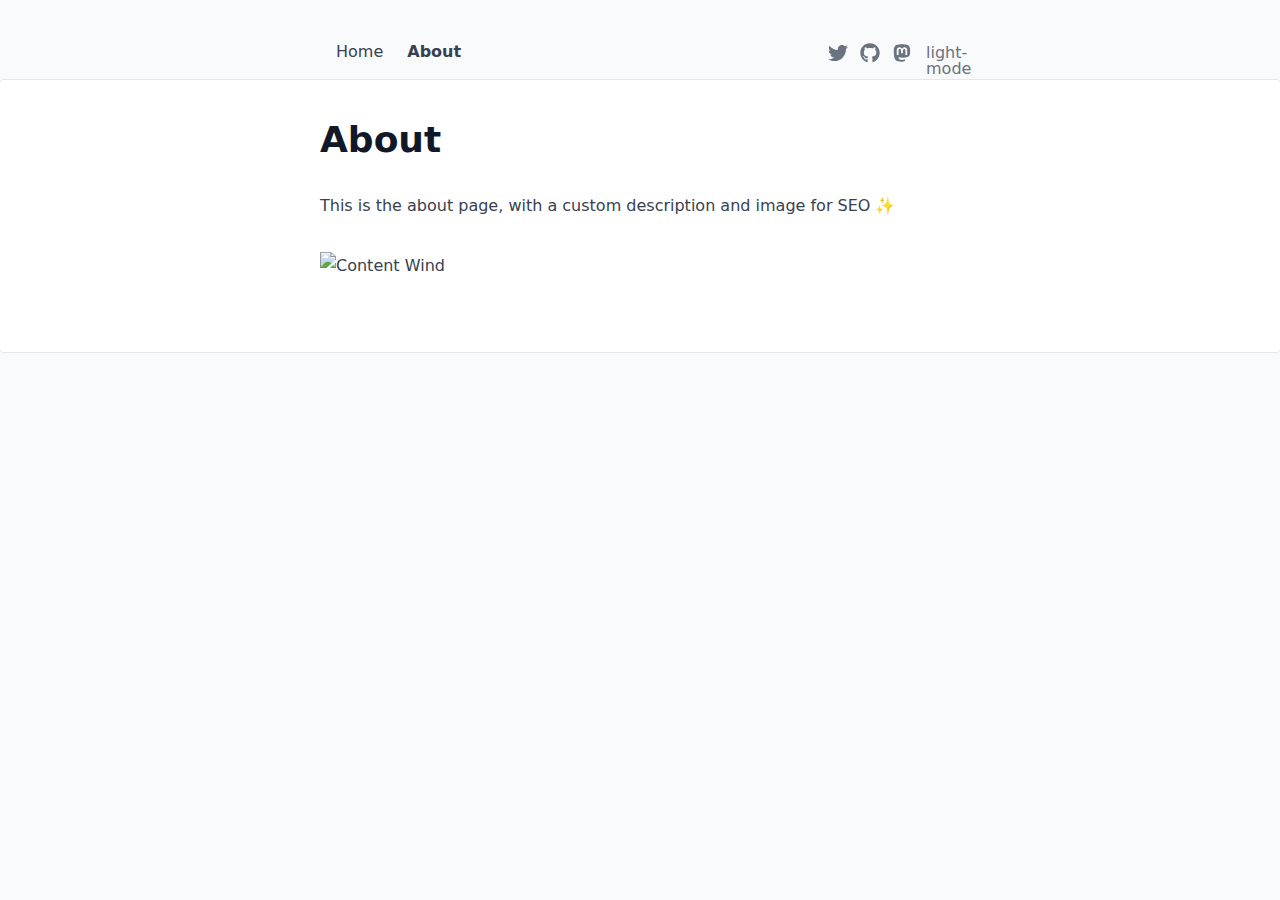
==== about/index.html @ 7658e1b7 "Deploying to gh-pages from @ bolokoz/nuxtstudiowind@ce342376af954f6d74314b45b3be002efcb624ca 🚀" ====
<!DOCTYPE html><html  lang="en" data-capo=""><head><meta charset="utf-8">
<meta name="viewport" content="width=device-width, initial-scale=1">
<title>About</title>
<style>/*! tailwindcss v3.4.7 | MIT License | https://tailwindcss.com*/*,:after,:before{border:0 solid #e5e7eb;box-sizing:border-box}:after,:before{--tw-content:""}:host,html{line-height:1.5;-webkit-text-size-adjust:100%;font-family:ui-sans-serif,system-ui,sans-serif,Apple Color Emoji,Segoe UI Emoji,Segoe UI Symbol,Noto Color Emoji;font-feature-settings:normal;font-variation-settings:normal;tab-size:4;-webkit-tap-highlight-color:transparent}body{line-height:inherit;margin:0}hr{border-top-width:1px;color:inherit;height:0}abbr:where([title]){-webkit-text-decoration:underline dotted;text-decoration:underline dotted}h1,h2,h3,h4,h5,h6{font-size:inherit;font-weight:inherit}a{color:inherit;text-decoration:inherit}b,strong{font-weight:bolder}code,kbd,pre,samp{font-family:ui-monospace,SFMono-Regular,Menlo,Monaco,Consolas,Liberation Mono,Courier New,monospace;font-feature-settings:normal;font-size:1em;font-variation-settings:normal}small{font-size:80%}sub,sup{font-size:75%;line-height:0;position:relative;vertical-align:initial}sub{bottom:-.25em}sup{top:-.5em}table{border-collapse:collapse;border-color:inherit;text-indent:0}button,input,optgroup,select,textarea{color:inherit;font-family:inherit;font-feature-settings:inherit;font-size:100%;font-variation-settings:inherit;font-weight:inherit;letter-spacing:inherit;line-height:inherit;margin:0;padding:0}button,select{text-transform:none}button,input:where([type=button]),input:where([type=reset]),input:where([type=submit]){-webkit-appearance:button;background-color:initial;background-image:none}:-moz-focusring{outline:auto}:-moz-ui-invalid{box-shadow:none}progress{vertical-align:initial}::-webkit-inner-spin-button,::-webkit-outer-spin-button{height:auto}[type=search]{-webkit-appearance:textfield;outline-offset:-2px}::-webkit-search-decoration{-webkit-appearance:none}::-webkit-file-upload-button{-webkit-appearance:button;font:inherit}summary{display:list-item}blockquote,dd,dl,figure,h1,h2,h3,h4,h5,h6,hr,p,pre{margin:0}fieldset{margin:0}fieldset,legend{padding:0}menu,ol,ul{list-style:none;margin:0;padding:0}dialog{padding:0}textarea{resize:vertical}input::placeholder,textarea::placeholder{color:#9ca3af;opacity:1}[role=button],button{cursor:pointer}:disabled{cursor:default}audio,canvas,embed,iframe,img,object,svg,video{display:block;vertical-align:middle}img,video{height:auto;max-width:100%}[hidden]{display:none}*,::backdrop,:after,:before{--tw-border-spacing-x:0;--tw-border-spacing-y:0;--tw-translate-x:0;--tw-translate-y:0;--tw-rotate:0;--tw-skew-x:0;--tw-skew-y:0;--tw-scale-x:1;--tw-scale-y:1;--tw-pan-x: ;--tw-pan-y: ;--tw-pinch-zoom: ;--tw-scroll-snap-strictness:proximity;--tw-gradient-from-position: ;--tw-gradient-via-position: ;--tw-gradient-to-position: ;--tw-ordinal: ;--tw-slashed-zero: ;--tw-numeric-figure: ;--tw-numeric-spacing: ;--tw-numeric-fraction: ;--tw-ring-inset: ;--tw-ring-offset-width:0px;--tw-ring-offset-color:#fff;--tw-ring-color:#3b82f680;--tw-ring-offset-shadow:0 0 #0000;--tw-ring-shadow:0 0 #0000;--tw-shadow:0 0 #0000;--tw-shadow-colored:0 0 #0000;--tw-blur: ;--tw-brightness: ;--tw-contrast: ;--tw-grayscale: ;--tw-hue-rotate: ;--tw-invert: ;--tw-saturate: ;--tw-sepia: ;--tw-drop-shadow: ;--tw-backdrop-blur: ;--tw-backdrop-brightness: ;--tw-backdrop-contrast: ;--tw-backdrop-grayscale: ;--tw-backdrop-hue-rotate: ;--tw-backdrop-invert: ;--tw-backdrop-opacity: ;--tw-backdrop-saturate: ;--tw-backdrop-sepia: ;--tw-contain-size: ;--tw-contain-layout: ;--tw-contain-paint: ;--tw-contain-style: }.prose{color:var(--tw-prose-body);max-width:65ch}.prose :where(p):not(:where([class~=not-prose],[class~=not-prose] *)){margin-bottom:1.25em;margin-top:1.25em}.prose :where([class~=lead]):not(:where([class~=not-prose],[class~=not-prose] *)){color:var(--tw-prose-lead);font-size:1.25em;line-height:1.6;margin-bottom:1.2em;margin-top:1.2em}.prose :where(a):not(:where([class~=not-prose],[class~=not-prose] *)){color:var(--tw-prose-links);font-weight:500;text-decoration:underline}.prose :where(strong):not(:where([class~=not-prose],[class~=not-prose] *)){color:var(--tw-prose-bold);font-weight:600}.prose :where(a strong):not(:where([class~=not-prose],[class~=not-prose] *)){color:inherit}.prose :where(blockquote strong):not(:where([class~=not-prose],[class~=not-prose] *)){color:inherit}.prose :where(thead th strong):not(:where([class~=not-prose],[class~=not-prose] *)){color:inherit}.prose :where(ol):not(:where([class~=not-prose],[class~=not-prose] *)){list-style-type:decimal;margin-bottom:1.25em;margin-top:1.25em;padding-inline-start:1.625em}.prose :where(ol[type=A]):not(:where([class~=not-prose],[class~=not-prose] *)){list-style-type:upper-alpha}.prose :where(ol[type=a]):not(:where([class~=not-prose],[class~=not-prose] *)){list-style-type:lower-alpha}.prose :where(ol[type=A s]):not(:where([class~=not-prose],[class~=not-prose] *)){list-style-type:upper-alpha}.prose :where(ol[type=a s]):not(:where([class~=not-prose],[class~=not-prose] *)){list-style-type:lower-alpha}.prose :where(ol[type=I]):not(:where([class~=not-prose],[class~=not-prose] *)){list-style-type:upper-roman}.prose :where(ol[type=i]):not(:where([class~=not-prose],[class~=not-prose] *)){list-style-type:lower-roman}.prose :where(ol[type=I s]):not(:where([class~=not-prose],[class~=not-prose] *)){list-style-type:upper-roman}.prose :where(ol[type=i s]):not(:where([class~=not-prose],[class~=not-prose] *)){list-style-type:lower-roman}.prose :where(ol[type="1"]):not(:where([class~=not-prose],[class~=not-prose] *)){list-style-type:decimal}.prose :where(ul):not(:where([class~=not-prose],[class~=not-prose] *)){list-style-type:disc;margin-bottom:1.25em;margin-top:1.25em;padding-inline-start:1.625em}.prose :where(ol>li):not(:where([class~=not-prose],[class~=not-prose] *))::marker{color:var(--tw-prose-counters);font-weight:400}.prose :where(ul>li):not(:where([class~=not-prose],[class~=not-prose] *))::marker{color:var(--tw-prose-bullets)}.prose :where(dt):not(:where([class~=not-prose],[class~=not-prose] *)){color:var(--tw-prose-headings);font-weight:600;margin-top:1.25em}.prose :where(hr):not(:where([class~=not-prose],[class~=not-prose] *)){border-color:var(--tw-prose-hr);border-top-width:1px;margin-bottom:3em;margin-top:3em}.prose :where(blockquote):not(:where([class~=not-prose],[class~=not-prose] *)){border-inline-start-color:var(--tw-prose-quote-borders);border-inline-start-width:.25rem;color:var(--tw-prose-quotes);font-style:italic;font-weight:500;margin-bottom:1.6em;margin-top:1.6em;padding-inline-start:1em;quotes:"\201C""\201D""\2018""\2019"}.prose :where(blockquote p:first-of-type):not(:where([class~=not-prose],[class~=not-prose] *)):before{content:open-quote}.prose :where(blockquote p:last-of-type):not(:where([class~=not-prose],[class~=not-prose] *)):after{content:close-quote}.prose :where(h1):not(:where([class~=not-prose],[class~=not-prose] *)){color:var(--tw-prose-headings);font-size:2.25em;font-weight:800;line-height:1.1111111;margin-bottom:.8888889em;margin-top:0}.prose :where(h1 strong):not(:where([class~=not-prose],[class~=not-prose] *)){color:inherit;font-weight:900}.prose :where(h2):not(:where([class~=not-prose],[class~=not-prose] *)){color:var(--tw-prose-headings);font-size:1.5em;font-weight:700;line-height:1.3333333;margin-bottom:1em;margin-top:2em}.prose :where(h2 strong):not(:where([class~=not-prose],[class~=not-prose] *)){color:inherit;font-weight:800}.prose :where(h3):not(:where([class~=not-prose],[class~=not-prose] *)){color:var(--tw-prose-headings);font-size:1.25em;font-weight:600;line-height:1.6;margin-bottom:.6em;margin-top:1.6em}.prose :where(h3 strong):not(:where([class~=not-prose],[class~=not-prose] *)){color:inherit;font-weight:700}.prose :where(h4):not(:where([class~=not-prose],[class~=not-prose] *)){color:var(--tw-prose-headings);font-weight:600;line-height:1.5;margin-bottom:.5em;margin-top:1.5em}.prose :where(h4 strong):not(:where([class~=not-prose],[class~=not-prose] *)){color:inherit;font-weight:700}.prose :where(img):not(:where([class~=not-prose],[class~=not-prose] *)){margin-bottom:2em;margin-top:2em}.prose :where(picture):not(:where([class~=not-prose],[class~=not-prose] *)){display:block;margin-bottom:2em;margin-top:2em}.prose :where(video):not(:where([class~=not-prose],[class~=not-prose] *)){margin-bottom:2em;margin-top:2em}.prose :where(kbd):not(:where([class~=not-prose],[class~=not-prose] *)){border-radius:.3125rem;box-shadow:0 0 0 1px rgb(var(--tw-prose-kbd-shadows)/10%),0 3px 0 rgb(var(--tw-prose-kbd-shadows)/10%);color:var(--tw-prose-kbd);font-family:inherit;font-size:.875em;font-weight:500;padding-inline-end:.375em;padding-bottom:.1875em;padding-top:.1875em;padding-inline-start:.375em}.prose :where(code):not(:where([class~=not-prose],[class~=not-prose] *)){color:var(--tw-prose-code);font-size:.875em;font-weight:600}.prose :where(code):not(:where([class~=not-prose],[class~=not-prose] *)):before{content:"`"}.prose :where(code):not(:where([class~=not-prose],[class~=not-prose] *)):after{content:"`"}.prose :where(a code):not(:where([class~=not-prose],[class~=not-prose] *)){color:inherit}.prose :where(h1 code):not(:where([class~=not-prose],[class~=not-prose] *)){color:inherit}.prose :where(h2 code):not(:where([class~=not-prose],[class~=not-prose] *)){color:inherit;font-size:.875em}.prose :where(h3 code):not(:where([class~=not-prose],[class~=not-prose] *)){color:inherit;font-size:.9em}.prose :where(h4 code):not(:where([class~=not-prose],[class~=not-prose] *)){color:inherit}.prose :where(blockquote code):not(:where([class~=not-prose],[class~=not-prose] *)){color:inherit}.prose :where(thead th code):not(:where([class~=not-prose],[class~=not-prose] *)){color:inherit}.prose :where(pre):not(:where([class~=not-prose],[class~=not-prose] *)){background-color:var(--tw-prose-pre-bg);border-radius:.375rem;color:var(--tw-prose-pre-code);font-size:.875em;font-weight:400;line-height:1.7142857;margin-bottom:1.7142857em;margin-top:1.7142857em;overflow-x:auto;padding-inline-end:1.1428571em;padding-bottom:.8571429em;padding-top:.8571429em;padding-inline-start:1.1428571em}.prose :where(pre code):not(:where([class~=not-prose],[class~=not-prose] *)){background-color:initial;border-radius:0;border-width:0;color:inherit;font-family:inherit;font-size:inherit;font-weight:inherit;line-height:inherit;padding:0}.prose :where(pre code):not(:where([class~=not-prose],[class~=not-prose] *)):before{content:none}.prose :where(pre code):not(:where([class~=not-prose],[class~=not-prose] *)):after{content:none}.prose :where(table):not(:where([class~=not-prose],[class~=not-prose] *)){font-size:.875em;line-height:1.7142857;margin-bottom:2em;margin-top:2em;table-layout:auto;text-align:start;width:100%}.prose :where(thead):not(:where([class~=not-prose],[class~=not-prose] *)){border-bottom-color:var(--tw-prose-th-borders);border-bottom-width:1px}.prose :where(thead th):not(:where([class~=not-prose],[class~=not-prose] *)){color:var(--tw-prose-headings);font-weight:600;padding-inline-end:.5714286em;padding-bottom:.5714286em;padding-inline-start:.5714286em;vertical-align:bottom}.prose :where(tbody tr):not(:where([class~=not-prose],[class~=not-prose] *)){border-bottom-color:var(--tw-prose-td-borders);border-bottom-width:1px}.prose :where(tbody tr:last-child):not(:where([class~=not-prose],[class~=not-prose] *)){border-bottom-width:0}.prose :where(tbody td):not(:where([class~=not-prose],[class~=not-prose] *)){vertical-align:initial}.prose :where(tfoot):not(:where([class~=not-prose],[class~=not-prose] *)){border-top-color:var(--tw-prose-th-borders);border-top-width:1px}.prose :where(tfoot td):not(:where([class~=not-prose],[class~=not-prose] *)){vertical-align:top}.prose :where(figure>*):not(:where([class~=not-prose],[class~=not-prose] *)){margin-bottom:0;margin-top:0}.prose :where(figcaption):not(:where([class~=not-prose],[class~=not-prose] *)){color:var(--tw-prose-captions);font-size:.875em;line-height:1.4285714;margin-top:.8571429em}.prose{--tw-prose-body:#374151;--tw-prose-headings:#111827;--tw-prose-lead:#4b5563;--tw-prose-links:#111827;--tw-prose-bold:#111827;--tw-prose-counters:#6b7280;--tw-prose-bullets:#d1d5db;--tw-prose-hr:#e5e7eb;--tw-prose-quotes:#111827;--tw-prose-quote-borders:#e5e7eb;--tw-prose-captions:#6b7280;--tw-prose-kbd:#111827;--tw-prose-kbd-shadows:17 24 39;--tw-prose-code:#111827;--tw-prose-pre-code:#e5e7eb;--tw-prose-pre-bg:#1f2937;--tw-prose-th-borders:#d1d5db;--tw-prose-td-borders:#e5e7eb;--tw-prose-invert-body:#d1d5db;--tw-prose-invert-headings:#fff;--tw-prose-invert-lead:#9ca3af;--tw-prose-invert-links:#fff;--tw-prose-invert-bold:#fff;--tw-prose-invert-counters:#9ca3af;--tw-prose-invert-bullets:#4b5563;--tw-prose-invert-hr:#374151;--tw-prose-invert-quotes:#f3f4f6;--tw-prose-invert-quote-borders:#374151;--tw-prose-invert-captions:#9ca3af;--tw-prose-invert-kbd:#fff;--tw-prose-invert-kbd-shadows:255 255 255;--tw-prose-invert-code:#fff;--tw-prose-invert-pre-code:#d1d5db;--tw-prose-invert-pre-bg:#00000080;--tw-prose-invert-th-borders:#4b5563;--tw-prose-invert-td-borders:#374151;font-size:1rem;line-height:1.75}.prose :where(picture>img):not(:where([class~=not-prose],[class~=not-prose] *)){margin-bottom:0;margin-top:0}.prose :where(li):not(:where([class~=not-prose],[class~=not-prose] *)){margin-bottom:.5em;margin-top:.5em}.prose :where(ol>li):not(:where([class~=not-prose],[class~=not-prose] *)){padding-inline-start:.375em}.prose :where(ul>li):not(:where([class~=not-prose],[class~=not-prose] *)){padding-inline-start:.375em}.prose :where(.prose>ul>li p):not(:where([class~=not-prose],[class~=not-prose] *)){margin-bottom:.75em;margin-top:.75em}.prose :where(.prose>ul>li>p:first-child):not(:where([class~=not-prose],[class~=not-prose] *)){margin-top:1.25em}.prose :where(.prose>ul>li>p:last-child):not(:where([class~=not-prose],[class~=not-prose] *)){margin-bottom:1.25em}.prose :where(.prose>ol>li>p:first-child):not(:where([class~=not-prose],[class~=not-prose] *)){margin-top:1.25em}.prose :where(.prose>ol>li>p:last-child):not(:where([class~=not-prose],[class~=not-prose] *)){margin-bottom:1.25em}.prose :where(ul ul,ul ol,ol ul,ol ol):not(:where([class~=not-prose],[class~=not-prose] *)){margin-bottom:.75em;margin-top:.75em}.prose :where(dl):not(:where([class~=not-prose],[class~=not-prose] *)){margin-bottom:1.25em;margin-top:1.25em}.prose :where(dd):not(:where([class~=not-prose],[class~=not-prose] *)){margin-top:.5em;padding-inline-start:1.625em}.prose :where(hr+*):not(:where([class~=not-prose],[class~=not-prose] *)){margin-top:0}.prose :where(h2+*):not(:where([class~=not-prose],[class~=not-prose] *)){margin-top:0}.prose :where(h3+*):not(:where([class~=not-prose],[class~=not-prose] *)){margin-top:0}.prose :where(h4+*):not(:where([class~=not-prose],[class~=not-prose] *)){margin-top:0}.prose :where(thead th:first-child):not(:where([class~=not-prose],[class~=not-prose] *)){padding-inline-start:0}.prose :where(thead th:last-child):not(:where([class~=not-prose],[class~=not-prose] *)){padding-inline-end:0}.prose :where(tbody td,tfoot td):not(:where([class~=not-prose],[class~=not-prose] *)){padding-inline-end:.5714286em;padding-bottom:.5714286em;padding-top:.5714286em;padding-inline-start:.5714286em}.prose :where(tbody td:first-child,tfoot td:first-child):not(:where([class~=not-prose],[class~=not-prose] *)){padding-inline-start:0}.prose :where(tbody td:last-child,tfoot td:last-child):not(:where([class~=not-prose],[class~=not-prose] *)){padding-inline-end:0}.prose :where(figure):not(:where([class~=not-prose],[class~=not-prose] *)){margin-bottom:2em;margin-top:2em}.prose :where(.prose>:first-child):not(:where([class~=not-prose],[class~=not-prose] *)){margin-top:0}.prose :where(.prose>:last-child):not(:where([class~=not-prose],[class~=not-prose] *)){margin-bottom:0}.sr-only{height:1px;margin:-1px;overflow:hidden;padding:0;position:absolute;width:1px;clip:rect(0,0,0,0);border-width:0;white-space:nowrap}.static{position:static}.m-auto{margin:auto}.mx-auto{margin-left:auto;margin-right:auto}.mr-6{margin-right:1.5rem}.block{display:block}.inline-block{display:inline-block}.flex{display:flex}.inline-flex{display:inline-flex}.h-4{height:1rem}.h-5{height:1.25rem}.w-4{width:1rem}.w-5{width:1.25rem}.max-w-2xl{max-width:42rem}.max-w-full{max-width:100%}.max-w-none{max-width:none}.items-center{align-items:center}.justify-between{justify-content:space-between}.gap-1{gap:.25rem}.space-x-3>:not([hidden])~:not([hidden]){--tw-space-x-reverse:0;margin-left:calc(.75rem*(1 - var(--tw-space-x-reverse)));margin-right:calc(.75rem*var(--tw-space-x-reverse))}.overflow-x-auto{overflow-x:auto}.rounded{border-radius:.25rem}.bg-gray-50{--tw-bg-opacity:1;background-color:rgb(249 250 251/var(--tw-bg-opacity))}.bg-gray-800{--tw-bg-opacity:1;background-color:rgb(31 41 55/var(--tw-bg-opacity))}.bg-white{--tw-bg-opacity:1;background-color:rgb(255 255 255/var(--tw-bg-opacity))}.px-3{padding-left:.75rem;padding-right:.75rem}.px-4{padding-left:1rem;padding-right:1rem}.py-1{padding-bottom:.25rem;padding-top:.25rem}.py-10{padding-bottom:2.5rem;padding-top:2.5rem}.py-4{padding-bottom:1rem;padding-top:1rem}.text-2xl{font-size:1.5rem;line-height:2rem}.font-bold{font-weight:700}.text-black{--tw-text-opacity:1;color:rgb(0 0 0/var(--tw-text-opacity))}.text-gray-500{--tw-text-opacity:1;color:rgb(107 114 128/var(--tw-text-opacity))}.text-gray-700{--tw-text-opacity:1;color:rgb(55 65 81/var(--tw-text-opacity))}.text-white{--tw-text-opacity:1;color:rgb(255 255 255/var(--tw-text-opacity))}.no-underline{text-decoration-line:none}.ring-1{--tw-ring-offset-shadow:var(--tw-ring-inset) 0 0 0 var(--tw-ring-offset-width) var(--tw-ring-offset-color);--tw-ring-shadow:var(--tw-ring-inset) 0 0 0 calc(1px + var(--tw-ring-offset-width)) var(--tw-ring-color);box-shadow:var(--tw-ring-offset-shadow),var(--tw-ring-shadow),var(--tw-shadow,0 0 #0000)}.ring-gray-200{--tw-ring-opacity:1;--tw-ring-color:rgb(229 231 235/var(--tw-ring-opacity))}.transition{transition-duration:.15s;transition-property:color,background-color,border-color,text-decoration-color,fill,stroke,opacity,box-shadow,transform,filter,-webkit-backdrop-filter;transition-property:color,background-color,border-color,text-decoration-color,fill,stroke,opacity,box-shadow,transform,filter,backdrop-filter;transition-property:color,background-color,border-color,text-decoration-color,fill,stroke,opacity,box-shadow,transform,filter,backdrop-filter,-webkit-backdrop-filter;transition-timing-function:cubic-bezier(.4,0,.2,1)}.dark\:prose-invert:is(.dark *){--tw-prose-body:var(--tw-prose-invert-body);--tw-prose-headings:var(--tw-prose-invert-headings);--tw-prose-lead:var(--tw-prose-invert-lead);--tw-prose-links:var(--tw-prose-invert-links);--tw-prose-bold:var(--tw-prose-invert-bold);--tw-prose-counters:var(--tw-prose-invert-counters);--tw-prose-bullets:var(--tw-prose-invert-bullets);--tw-prose-hr:var(--tw-prose-invert-hr);--tw-prose-quotes:var(--tw-prose-invert-quotes);--tw-prose-quote-borders:var(--tw-prose-invert-quote-borders);--tw-prose-captions:var(--tw-prose-invert-captions);--tw-prose-kbd:var(--tw-prose-invert-kbd);--tw-prose-kbd-shadows:var(--tw-prose-invert-kbd-shadows);--tw-prose-code:var(--tw-prose-invert-code);--tw-prose-pre-code:var(--tw-prose-invert-pre-code);--tw-prose-pre-bg:var(--tw-prose-invert-pre-bg);--tw-prose-th-borders:var(--tw-prose-invert-th-borders);--tw-prose-td-borders:var(--tw-prose-invert-td-borders)}.hover\:text-gray-700:hover{--tw-text-opacity:1;color:rgb(55 65 81/var(--tw-text-opacity))}.prose-a\:border-b :is(:where(a):not(:where([class~=not-prose],[class~=not-prose] *))){border-bottom-width:1px}.prose-a\:border-dashed :is(:where(a):not(:where([class~=not-prose],[class~=not-prose] *))){border-style:dashed}.prose-a\:font-normal :is(:where(a):not(:where([class~=not-prose],[class~=not-prose] *))){font-weight:400}.prose-a\:no-underline :is(:where(a):not(:where([class~=not-prose],[class~=not-prose] *))){text-decoration-line:none}.hover\:prose-a\:border-solid :is(:where(a):not(:where([class~=not-prose],[class~=not-prose] *))):hover{border-style:solid}.hover\:prose-a\:border-primary-400 :is(:where(a):not(:where([class~=not-prose],[class~=not-prose] *))):hover{--tw-border-opacity:1;border-color:rgb(52 211 153/var(--tw-border-opacity))}.hover\:prose-a\:text-primary-400 :is(:where(a):not(:where([class~=not-prose],[class~=not-prose] *))):hover{--tw-text-opacity:1;color:rgb(52 211 153/var(--tw-text-opacity))}.prose-pre\:bg-gray-100 :is(:where(pre):not(:where([class~=not-prose],[class~=not-prose] *))){--tw-bg-opacity:1;background-color:rgb(243 244 246/var(--tw-bg-opacity))}.dark\:bg-gray-200:is(.dark *){--tw-bg-opacity:1;background-color:rgb(229 231 235/var(--tw-bg-opacity))}.dark\:bg-gray-800:is(.dark *){--tw-bg-opacity:1;background-color:rgb(31 41 55/var(--tw-bg-opacity))}.dark\:bg-gray-900:is(.dark *){--tw-bg-opacity:1;background-color:rgb(17 24 39/var(--tw-bg-opacity))}.dark\:text-gray-100:is(.dark *){--tw-text-opacity:1;color:rgb(243 244 246/var(--tw-text-opacity))}.dark\:text-gray-200:is(.dark *){--tw-text-opacity:1;color:rgb(229 231 235/var(--tw-text-opacity))}.dark\:text-gray-300:is(.dark *){--tw-text-opacity:1;color:rgb(209 213 219/var(--tw-text-opacity))}.dark\:text-gray-950:is(.dark *){--tw-text-opacity:1;color:rgb(3 7 18/var(--tw-text-opacity))}.dark\:ring-gray-700:is(.dark *){--tw-ring-opacity:1;--tw-ring-color:rgb(55 65 81/var(--tw-ring-opacity))}.dark\:hover\:text-gray-300:hover:is(.dark *){--tw-text-opacity:1;color:rgb(209 213 219/var(--tw-text-opacity))}.dark\:prose-pre\:bg-gray-900 :is(:where(pre):not(:where([class~=not-prose],[class~=not-prose] *))):is(.dark *){--tw-bg-opacity:1;background-color:rgb(17 24 39/var(--tw-bg-opacity))}@media (min-width:640px){.sm\:rounded{border-radius:.25rem}.sm\:rounded-lg{border-radius:.5rem}.sm\:px-8{padding-left:2rem;padding-right:2rem}.sm\:pb-10{padding-bottom:2.5rem}.sm\:pt-6{padding-top:1.5rem}.sm\:shadow{--tw-shadow:0 1px 3px 0 #0000001a,0 1px 2px -1px #0000001a;--tw-shadow-colored:0 1px 3px 0 var(--tw-shadow-color),0 1px 2px -1px var(--tw-shadow-color);box-shadow:var(--tw-ring-offset-shadow,0 0 #0000),var(--tw-ring-shadow,0 0 #0000),var(--tw-shadow)}}</style>
<style>.icon[data-v-9194748f]{display:inline-block;vertical-align:middle}</style>
<style>body{--tw-bg-opacity:1;background-color:rgb(249 250 251/var(--tw-bg-opacity));--tw-text-opacity:1;color:rgb(0 0 0/var(--tw-text-opacity))}body:is(.dark *){--tw-bg-opacity:1;background-color:rgb(17 24 39/var(--tw-bg-opacity));--tw-text-opacity:1;color:rgb(255 255 255/var(--tw-text-opacity))}</style>
<link rel="stylesheet" href="/_nuxt/entry.CL4AU-iT.css">
<link rel="preload" as="fetch" crossorigin="anonymous" href="/about/_payload.json?6871c1d6-a445-4fd0-8932-9043aeaa705f">
<link rel="modulepreload" as="script" crossorigin href="/_nuxt/CULciKgZ.js">
<link rel="modulepreload" as="script" crossorigin href="/_nuxt/BvMW4gj5.js">
<link rel="modulepreload" as="script" crossorigin href="/_nuxt/Cp31lcu-.js">
<link rel="modulepreload" as="script" crossorigin href="/_nuxt/CYmg2QKk.js">
<link rel="modulepreload" as="script" crossorigin href="/_nuxt/Ju7o6krp.js">
<link rel="modulepreload" as="script" crossorigin href="/_nuxt/Dnd51l0P.js">
<link rel="modulepreload" as="script" crossorigin href="/_nuxt/BZwIhENP.js">
<link rel="modulepreload" as="script" crossorigin href="/_nuxt/CotXkDMb.js">
<link rel="modulepreload" as="script" crossorigin href="/_nuxt/JADD7nBG.js">
<link rel="modulepreload" as="script" crossorigin href="/_nuxt/U70huTcq.js">
<link rel="modulepreload" as="script" crossorigin href="/_nuxt/DilhwAcV.js">
<link rel="modulepreload" as="script" crossorigin href="/_nuxt/DXd3SA7t.js">
<link rel="modulepreload" as="script" crossorigin href="/_nuxt/jLdPpH3a.js">
<link rel="prefetch" as="script" crossorigin href="/_nuxt/DnJZeEQL.js">
<link rel="prefetch" as="script" crossorigin href="/_nuxt/BMxuAfTO.js">
<link rel="prefetch" as="style" href="/_nuxt/useStudio.C5AIQshb.css">
<link rel="prefetch" as="script" crossorigin href="/_nuxt/D-tvOqcx.js">
<link rel="prefetch" as="script" crossorigin href="/_nuxt/B2uTsWMN.js">
<link rel="prefetch" as="script" crossorigin href="/_nuxt/DwnN6vqH.js">
<meta name="twitter:card" content="summary_large_image">
<meta property="og:title" content="About">
<meta name="description" content="This is a custom description for Content Wind about page.">
<meta property="og:description" content="This is a custom description for Content Wind about page.">
<meta property="og:image" content="https://fastly.picsum.photos/id/866/536/354.jpg?hmac=tGofDTV7tl2rprappPzKFiZ9vDh5MKj39oa2D--gqhA">
<script type="module" src="/_nuxt/CULciKgZ.js" crossorigin></script><script>"use strict";(()=>{const a=window,e=document.documentElement,c=window.localStorage,d=["dark","light"],n=c&&c.getItem&&c.getItem("nuxt-color-mode")||"system";let l=n==="system"?f():n;const i=e.getAttribute("data-color-mode-forced");i&&(l=i),r(l),a["__NUXT_COLOR_MODE__"]={preference:n,value:l,getColorScheme:f,addColorScheme:r,removeColorScheme:u};function r(o){const t=""+o+"",s="";e.classList?e.classList.add(t):e.className+=" "+t,s&&e.setAttribute("data-"+s,o)}function u(o){const t=""+o+"",s="";e.classList?e.classList.remove(t):e.className=e.className.replace(new RegExp(t,"g"),""),s&&e.removeAttribute("data-"+s)}function m(o){return a.matchMedia("(prefers-color-scheme"+o+")")}function f(){if(a.matchMedia&&m("").media!=="not all"){for(const o of d)if(m(":"+o).matches)return o}return"light"}})();</script></head><body><div id="__nuxt"><div class="sm:pt-6 sm:pb-10"><!----><!----><!----><div class="nuxt-loading-indicator" style="position:fixed;top:0;right:0;left:0;pointer-events:none;width:auto;height:3px;opacity:0;background:repeating-linear-gradient(to right,#00dc82 0%,#34cdfe 50%,#0047e1 100%);background-size:Infinity% auto;transform:scaleX(0%);transform-origin:left;transition:transform 0.1s, height 0.4s, opacity 0.4s;z-index:999999;"></div><div class="flex justify-between max-w-2xl px-4 py-4 mx-auto sm:px-8"><div class="text-gray-700 dark:text-gray-200"><!--[--><a href="/" class="mr-6">Home</a><a aria-current="page" href="/about" class="font-bold router-link-exact-active mr-6">About</a><!--]--></div><div class="space-x-3 transition text-gray-500"><a href="https://twitter.com/Atinux" title="Twitter" class="dark:text-gray-100 hover:text-gray-700 dark:hover:text-gray-300"><svg xmlns="http://www.w3.org/2000/svg" xmlns:xlink="http://www.w3.org/1999/xlink" aria-hidden="true" role="img" class="icon w-5 h-5" style="" width="1em" height="1em" viewBox="0 0 512 512" data-v-9194748f><path fill="currentColor" d="M459.37 151.716c.325 4.548.325 9.097.325 13.645c0 138.72-105.583 298.558-298.558 298.558c-59.452 0-114.68-17.219-161.137-47.106c8.447.974 16.568 1.299 25.34 1.299c49.055 0 94.213-16.568 130.274-44.832c-46.132-.975-84.792-31.188-98.112-72.772c6.498.974 12.995 1.624 19.818 1.624c9.421 0 18.843-1.3 27.614-3.573c-48.081-9.747-84.143-51.98-84.143-102.985v-1.299c13.969 7.797 30.214 12.67 47.431 13.319c-28.264-18.843-46.781-51.005-46.781-87.391c0-19.492 5.197-37.36 14.294-52.954c51.655 63.675 129.3 105.258 216.365 109.807c-1.624-7.797-2.599-15.918-2.599-24.04c0-57.828 46.782-104.934 104.934-104.934c30.213 0 57.502 12.67 76.67 33.137c23.715-4.548 46.456-13.32 66.599-25.34c-7.798 24.366-24.366 44.833-46.132 57.827c21.117-2.273 41.584-8.122 60.426-16.243c-14.292 20.791-32.161 39.308-52.628 54.253"/></svg></a><a href="https://github.com/Atinux/content-wind" title="GitHub" class="dark:text-gray-100 hover:text-gray-700 dark:hover:text-gray-300"><svg xmlns="http://www.w3.org/2000/svg" xmlns:xlink="http://www.w3.org/1999/xlink" aria-hidden="true" role="img" class="icon w-5 h-5" style="" width="1em" height="1em" viewBox="0 0 496 512" data-v-9194748f><path fill="currentColor" d="M165.9 397.4c0 2-2.3 3.6-5.2 3.6c-3.3.3-5.6-1.3-5.6-3.6c0-2 2.3-3.6 5.2-3.6c3-.3 5.6 1.3 5.6 3.6m-31.1-4.5c-.7 2 1.3 4.3 4.3 4.9c2.6 1 5.6 0 6.2-2s-1.3-4.3-4.3-5.2c-2.6-.7-5.5.3-6.2 2.3m44.2-1.7c-2.9.7-4.9 2.6-4.6 4.9c.3 2 2.9 3.3 5.9 2.6c2.9-.7 4.9-2.6 4.6-4.6c-.3-1.9-3-3.2-5.9-2.9M244.8 8C106.1 8 0 113.3 0 252c0 110.9 69.8 205.8 169.5 239.2c12.8 2.3 17.3-5.6 17.3-12.1c0-6.2-.3-40.4-.3-61.4c0 0-70 15-84.7-29.8c0 0-11.4-29.1-27.8-36.6c0 0-22.9-15.7 1.6-15.4c0 0 24.9 2 38.6 25.8c21.9 38.6 58.6 27.5 72.9 20.9c2.3-16 8.8-27.1 16-33.7c-55.9-6.2-112.3-14.3-112.3-110.5c0-27.5 7.6-41.3 23.6-58.9c-2.6-6.5-11.1-33.3 2.6-67.9c20.9-6.5 69 27 69 27c20-5.6 41.5-8.5 62.8-8.5s42.8 2.9 62.8 8.5c0 0 48.1-33.6 69-27c13.7 34.7 5.2 61.4 2.6 67.9c16 17.7 25.8 31.5 25.8 58.9c0 96.5-58.9 104.2-114.8 110.5c9.2 7.9 17 22.9 17 46.4c0 33.7-.3 75.4-.3 83.6c0 6.5 4.6 14.4 17.3 12.1C428.2 457.8 496 362.9 496 252C496 113.3 383.5 8 244.8 8M97.2 352.9c-1.3 1-1 3.3.7 5.2c1.6 1.6 3.9 2.3 5.2 1c1.3-1 1-3.3-.7-5.2c-1.6-1.6-3.9-2.3-5.2-1m-10.8-8.1c-.7 1.3.3 2.9 2.3 3.9c1.6 1 3.6.7 4.3-.7c.7-1.3-.3-2.9-2.3-3.9c-2-.6-3.6-.3-4.3.7m32.4 35.6c-1.6 1.3-1 4.3 1.3 6.2c2.3 2.3 5.2 2.6 6.5 1c1.3-1.3.7-4.3-1.3-6.2c-2.2-2.3-5.2-2.6-6.5-1m-11.4-14.7c-1.6 1-1.6 3.6 0 5.9s4.3 3.3 5.6 2.3c1.6-1.3 1.6-3.9 0-6.2c-1.4-2.3-4-3.3-5.6-2"/></svg></a><a href="https://elk.zone/@atinux@webtoo.ls" title="Mastodon" class="dark:text-gray-100 hover:text-gray-700 dark:hover:text-gray-300"><svg xmlns="http://www.w3.org/2000/svg" xmlns:xlink="http://www.w3.org/1999/xlink" aria-hidden="true" role="img" class="icon w-5 h-5" style="" width="1em" height="1em" viewBox="0 0 448 512" data-v-9194748f><path fill="currentColor" d="M433 179.11c0-97.2-63.71-125.7-63.71-125.7c-62.52-28.7-228.56-28.4-290.48 0c0 0-63.72 28.5-63.72 125.7c0 115.7-6.6 259.4 105.63 289.1c40.51 10.7 75.32 13 103.33 11.4c50.81-2.8 79.32-18.1 79.32-18.1l-1.7-36.9s-36.31 11.4-77.12 10.1c-40.41-1.4-83-4.4-89.63-54a102.5 102.5 0 0 1-.9-13.9c85.63 20.9 158.65 9.1 178.75 6.7c56.12-6.7 105-41.3 111.23-72.9c9.8-49.8 9-121.5 9-121.5m-75.12 125.2h-46.63v-114.2c0-49.7-64-51.6-64 6.9v62.5h-46.33V197c0-58.5-64-56.6-64-6.9v114.2H90.19c0-122.1-5.2-147.9 18.41-175c25.9-28.9 79.82-30.8 103.83 6.1l11.6 19.5l11.6-19.5c24.11-37.1 78.12-34.8 103.83-6.1c23.71 27.3 18.4 53 18.4 175z"/></svg></a><button aria-label="Color Mode" class="inline-block w-5 dark:text-gray-100 hover:text-gray-700 dark:hover:text-gray-300"><span>...</span></button></div></div><!--[--><div class="document-driven-page"><div class="py-10 m-auto bg-white sm:px-8 ring-1 ring-gray-200 dark:ring-gray-700 dark:bg-gray-800 sm:rounded"><main class="max-w-2xl px-4 mx-auto prose dark:prose-invert prose-pre:bg-gray-100 dark:prose-pre:bg-gray-900 hover:prose-a:text-primary-400 prose-a:font-normal prose-a:no-underline prose-a:border-dashed prose-a:border-b hover:prose-a:border-solid hover:prose-a:border-primary-400"><!--[--><div><h1 id="about"><!--[-->About<!--]--></h1><p><!--[-->This is the about page, with a custom description and image for SEO ✨<!--]--></p><p><!--[--><img src="https://fastly.picsum.photos/id/866/536/354.jpg?hmac=tGofDTV7tl2rprappPzKFiZ9vDh5MKj39oa2D--gqhA" alt="Content Wind"><!--]--></p></div><!--]--></main></div></div><!--]--></div></div><div id="teleports"></div><script type="application/json" id="__NUXT_DATA__" data-ssr="true" data-src="/about/_payload.json?6871c1d6-a445-4fd0-8932-9043aeaa705f">[{"state":1,"once":82,"_errors":83,"serverRendered":5,"path":11,"prerenderedAt":85},["Reactive",2],{"$scolor-mode":3,"$sdd-pages":7,"$sdd-surrounds":53,"$sdd-globals":66,"$sdd-navigation":68,"$sicons":71},{"preference":4,"value":4,"unknown":5,"forced":6},"system",true,false,["ShallowRef",8],["ShallowReactive",9],{"/about":10},{"_path":11,"_dir":12,"_draft":6,"_partial":6,"_locale":12,"title":13,"description":14,"navigation":15,"layout":16,"head":17,"body":20,"_type":47,"_id":48,"_source":49,"_file":50,"_stem":51,"_extension":52},"/about","","About","This is the about page, with a custom description and image for SEO ✨",{"title":13},"full-width",{"description":18,"image":19},"This is a custom description for Content Wind about page.","https://fastly.picsum.photos/id/866/536/354.jpg?hmac=tGofDTV7tl2rprappPzKFiZ9vDh5MKj39oa2D--gqhA",{"type":21,"children":22,"toc":44},"root",[23,31,36],{"type":24,"tag":25,"props":26,"children":28},"element","h1",{"id":27},"about",[29],{"type":30,"value":13},"text",{"type":24,"tag":32,"props":33,"children":34},"p",{},[35],{"type":30,"value":14},{"type":24,"tag":32,"props":37,"children":38},{},[39],{"type":24,"tag":40,"props":41,"children":43},"img",{"alt":42,"src":19},"Content Wind",[],{"title":12,"searchDepth":45,"depth":45,"links":46},2,[],"markdown","content:2.about.md","content","2.about.md","2.about","md",["ShallowRef",54],["ShallowReactive",55],{"/about":56},[57,65],{"_path":58,"_dir":12,"_draft":6,"_partial":6,"_locale":12,"title":42,"description":59,"navigation":60,"_type":47,"_id":62,"_source":49,"_file":63,"_stem":64,"_extension":52},"/","A lightweight Nuxt theme to build a Markdown driven website, based on Nuxt Content, TailwindCSS and Iconify ✨",{"title":61},"Home","content:1.index.md","1.index.md","1.index",null,["ShallowRef",67],{},[69,70],{"title":61,"_path":58},{"title":13,"_path":11,"layout":16},{"fa-brands:twitter":72,"fa-brands:github":76,"fa-brands:mastodon":79},{"left":73,"top":73,"width":74,"height":74,"rotate":73,"vFlip":6,"hFlip":6,"body":75},0,512,"\u003Cpath fill=\"currentColor\" d=\"M459.37 151.716c.325 4.548.325 9.097.325 13.645c0 138.72-105.583 298.558-298.558 298.558c-59.452 0-114.68-17.219-161.137-47.106c8.447.974 16.568 1.299 25.34 1.299c49.055 0 94.213-16.568 130.274-44.832c-46.132-.975-84.792-31.188-98.112-72.772c6.498.974 12.995 1.624 19.818 1.624c9.421 0 18.843-1.3 27.614-3.573c-48.081-9.747-84.143-51.98-84.143-102.985v-1.299c13.969 7.797 30.214 12.67 47.431 13.319c-28.264-18.843-46.781-51.005-46.781-87.391c0-19.492 5.197-37.36 14.294-52.954c51.655 63.675 129.3 105.258 216.365 109.807c-1.624-7.797-2.599-15.918-2.599-24.04c0-57.828 46.782-104.934 104.934-104.934c30.213 0 57.502 12.67 76.67 33.137c23.715-4.548 46.456-13.32 66.599-25.34c-7.798 24.366-24.366 44.833-46.132 57.827c21.117-2.273 41.584-8.122 60.426-16.243c-14.292 20.791-32.161 39.308-52.628 54.253\"/>",{"left":73,"top":73,"width":77,"height":74,"rotate":73,"vFlip":6,"hFlip":6,"body":78},496,"\u003Cpath fill=\"currentColor\" d=\"M165.9 397.4c0 2-2.3 3.6-5.2 3.6c-3.3.3-5.6-1.3-5.6-3.6c0-2 2.3-3.6 5.2-3.6c3-.3 5.6 1.3 5.6 3.6m-31.1-4.5c-.7 2 1.3 4.3 4.3 4.9c2.6 1 5.6 0 6.2-2s-1.3-4.3-4.3-5.2c-2.6-.7-5.5.3-6.2 2.3m44.2-1.7c-2.9.7-4.9 2.6-4.6 4.9c.3 2 2.9 3.3 5.9 2.6c2.9-.7 4.9-2.6 4.6-4.6c-.3-1.9-3-3.2-5.9-2.9M244.8 8C106.1 8 0 113.3 0 252c0 110.9 69.8 205.8 169.5 239.2c12.8 2.3 17.3-5.6 17.3-12.1c0-6.2-.3-40.4-.3-61.4c0 0-70 15-84.7-29.8c0 0-11.4-29.1-27.8-36.6c0 0-22.9-15.7 1.6-15.4c0 0 24.9 2 38.6 25.8c21.9 38.6 58.6 27.5 72.9 20.9c2.3-16 8.8-27.1 16-33.7c-55.9-6.2-112.3-14.3-112.3-110.5c0-27.5 7.6-41.3 23.6-58.9c-2.6-6.5-11.1-33.3 2.6-67.9c20.9-6.5 69 27 69 27c20-5.6 41.5-8.5 62.8-8.5s42.8 2.9 62.8 8.5c0 0 48.1-33.6 69-27c13.7 34.7 5.2 61.4 2.6 67.9c16 17.7 25.8 31.5 25.8 58.9c0 96.5-58.9 104.2-114.8 110.5c9.2 7.9 17 22.9 17 46.4c0 33.7-.3 75.4-.3 83.6c0 6.5 4.6 14.4 17.3 12.1C428.2 457.8 496 362.9 496 252C496 113.3 383.5 8 244.8 8M97.2 352.9c-1.3 1-1 3.3.7 5.2c1.6 1.6 3.9 2.3 5.2 1c1.3-1 1-3.3-.7-5.2c-1.6-1.6-3.9-2.3-5.2-1m-10.8-8.1c-.7 1.3.3 2.9 2.3 3.9c1.6 1 3.6.7 4.3-.7c.7-1.3-.3-2.9-2.3-3.9c-2-.6-3.6-.3-4.3.7m32.4 35.6c-1.6 1.3-1 4.3 1.3 6.2c2.3 2.3 5.2 2.6 6.5 1c1.3-1.3.7-4.3-1.3-6.2c-2.2-2.3-5.2-2.6-6.5-1m-11.4-14.7c-1.6 1-1.6 3.6 0 5.9s4.3 3.3 5.6 2.3c1.6-1.3 1.6-3.9 0-6.2c-1.4-2.3-4-3.3-5.6-2\"/>",{"left":73,"top":73,"width":80,"height":74,"rotate":73,"vFlip":6,"hFlip":6,"body":81},448,"\u003Cpath fill=\"currentColor\" d=\"M433 179.11c0-97.2-63.71-125.7-63.71-125.7c-62.52-28.7-228.56-28.4-290.48 0c0 0-63.72 28.5-63.72 125.7c0 115.7-6.6 259.4 105.63 289.1c40.51 10.7 75.32 13 103.33 11.4c50.81-2.8 79.32-18.1 79.32-18.1l-1.7-36.9s-36.31 11.4-77.12 10.1c-40.41-1.4-83-4.4-89.63-54a102.5 102.5 0 0 1-.9-13.9c85.63 20.9 158.65 9.1 178.75 6.7c56.12-6.7 105-41.3 111.23-72.9c9.8-49.8 9-121.5 9-121.5m-75.12 125.2h-46.63v-114.2c0-49.7-64-51.6-64 6.9v62.5h-46.33V197c0-58.5-64-56.6-64-6.9v114.2H90.19c0-122.1-5.2-147.9 18.41-175c25.9-28.9 79.82-30.8 103.83 6.1l11.6 19.5l11.6-19.5c24.11-37.1 78.12-34.8 103.83-6.1c23.71 27.3 18.4 53 18.4 175z\"/>",["Set"],["ShallowReactive",84],{},1722898257538]</script>
<script>window.__NUXT__={};window.__NUXT__.config={public:{studio:{apiURL:"https://api.nuxt.studio",iframeMessagingAllowedOrigins:""},mdc:{components:{prose:true,map:{p:"prose-p",a:"prose-a",blockquote:"prose-blockquote","code-inline":"prose-code-inline",code:"ProseCodeInline",em:"prose-em",h1:"prose-h1",h2:"prose-h2",h3:"prose-h3",h4:"prose-h4",h5:"prose-h5",h6:"prose-h6",hr:"prose-hr",img:"prose-img",ul:"prose-ul",ol:"prose-ol",li:"prose-li",strong:"prose-strong",table:"prose-table",thead:"prose-thead",tbody:"prose-tbody",td:"prose-td",th:"prose-th",tr:"prose-tr"}},headings:{anchorLinks:{h1:false,h2:true,h3:true,h4:true,h5:false,h6:false}}},content:{locales:[],defaultLocale:"",integrity:1722898239764,experimental:{stripQueryParameters:false,advanceQuery:false,clientDB:false},respectPathCase:false,api:{baseURL:"/api/_content"},navigation:{fields:["layout"]},tags:{p:"prose-p",a:"prose-a",blockquote:"prose-blockquote","code-inline":"prose-code-inline",code:"ProseCodeInline",em:"prose-em",h1:"prose-h1",h2:"prose-h2",h3:"prose-h3",h4:"prose-h4",h5:"prose-h5",h6:"prose-h6",hr:"prose-hr",img:"prose-img",ul:"prose-ul",ol:"prose-ol",li:"prose-li",strong:"prose-strong",table:"prose-table",thead:"prose-thead",tbody:"prose-tbody",td:"prose-td",th:"prose-th",tr:"prose-tr"},highlight:{theme:{dark:"github-dark",default:"github-light"},highlighter:"shiki",langs:["js","jsx","json","ts","tsx","vue","css","html","bash","md","mdc","yaml"]},wsUrl:"",documentDriven:{page:true,navigation:true,surround:true,globals:{},layoutFallbacks:["theme"],injectPage:true},host:"",trailingSlash:false,search:"",contentHead:true,anchorLinks:{depth:4,exclude:[1]}}},app:{baseURL:"/",buildId:"6871c1d6-a445-4fd0-8932-9043aeaa705f",buildAssetsDir:"/_nuxt/",cdnURL:""}}</script></body></html>
---- _nuxt/entry.CL4AU-iT.css ----
.icon[data-v-9194748f]{display:inline-block;vertical-align:middle}body{--tw-bg-opacity:1;background-color:rgb(249 250 251/var(--tw-bg-opacity));--tw-text-opacity:1;color:rgb(0 0 0/var(--tw-text-opacity))}body:is(.dark *){--tw-bg-opacity:1;background-color:rgb(17 24 39/var(--tw-bg-opacity));--tw-text-opacity:1;color:rgb(255 255 255/var(--tw-text-opacity))}
---- _nuxt/useStudio.C5AIQshb.css ----
body.__preview_enabled{padding-bottom:50px}#__nuxt_preview[data-v-1a9d7e45]{align-items:center;-webkit-backdrop-filter:blur(20px);backdrop-filter:blur(20px);background:#ffffff4d;border-top:1px solid #eee;bottom:-60px;color:#000;display:flex;font-family:Helvetica,sans-serif;font-size:16px;font-weight:500;gap:10px;height:50px;justify-content:center;left:0;position:fixed;right:0;transition:bottom .3s ease-in-out;z-index:10000}#__nuxt_preview.__preview_ready[data-v-1a9d7e45]{bottom:0}#__preview_background[data-v-1a9d7e45]{-webkit-backdrop-filter:blur(8px);backdrop-filter:blur(8px);background:#ffffff4d;height:100vh;left:0;position:fixed;top:0;width:100vw;z-index:9000}#__preview_loader[data-v-1a9d7e45]{align-items:center;color:#000;display:flex;flex-direction:column;font-family:system-ui,-apple-system,BlinkMacSystemFont,Segoe UI,Roboto,Oxygen,Ubuntu,Cantarell,Open Sans,Helvetica Neue,sans-serif;font-size:1.4rem;gap:8px;left:50%;position:fixed;top:50%;transform:translate(-50%,-50%);z-index:9500}#__preview_loader p[data-v-1a9d7e45]{margin:10px 0}.dark #__preview_background[data-v-1a9d7e45],.dark-mode #__preview_background[data-v-1a9d7e45]{background:#0000004d}.dark #__preview_loader[data-v-1a9d7e45],.dark-mode #__preview_loader[data-v-1a9d7e45]{color:#fff}.preview-loading-enter-active[data-v-1a9d7e45],.preview-loading-leave-active[data-v-1a9d7e45]{transition:opacity .4s}.preview-loading-enter[data-v-1a9d7e45],.preview-loading-leave-to[data-v-1a9d7e45]{opacity:0}#__preview_loading_icon[data-v-1a9d7e45]{animation:spin-1a9d7e45 1s linear infinite}.dark #__nuxt_preview[data-v-1a9d7e45],.dark-mode #__nuxt_preview[data-v-1a9d7e45]{background:#0000004d;border-top:1px solid #111;color:#fff}#__nuxt_preview svg[data-v-1a9d7e45]{color:#000;display:inline-block;height:30px;width:30px}.dark #__nuxt_preview svg[data-v-1a9d7e45],.dark-mode #__nuxt_preview svg[data-v-1a9d7e45]{color:#fff}button[data-v-1a9d7e45]{background:transparent;border:1px solid rgba(0,0,0,.2);border-radius:3px;box-shadow:none;color:#000c;cursor:pointer;display:inline-block;font-size:14px;font-weight:400;line-height:1rem;margin:0;padding:4px 10px;text-align:center;transition:none;width:auto}button[data-v-1a9d7e45]:hover{border-color:#0006;color:#000000e6}.dark button[data-v-1a9d7e45],.dark-mode button[data-v-1a9d7e45]{border-color:#fff3;color:#d3d3d3}.dark button[data-v-1a9d7e45]:hover,.dark-mode button[data-v-1a9d7e45]:hover{border-color:#fff6;color:#fff}#__nuxt_preview button[data-v-1a9d7e45]:focus,#__nuxt_preview button[data-v-1a9d7e45]:hover{background:#0000001a}#__nuxt_preview button[data-v-1a9d7e45]:active{background:#0003}.dark #__nuxt_preview button[data-v-1a9d7e45],.dark-mode #__nuxt_preview button[data-v-1a9d7e45]{border:1px solid hsla(0,0%,100%,.2);color:#fffc}.dark #__nuxt_preview button[data-v-1a9d7e45]:hover,.dark-mode #__nuxt_preview button[data-v-1a9d7e45]:focus{background:#ffffff1a}.dark #__nuxt_preview button[data-v-1a9d7e45]:active,.dark-mode #__nuxt_preview button[data-v-1a9d7e45]:active{background:#fff3}a[data-v-1a9d7e45]{font-weight:600}#__nuxt_preview.__preview_refreshing button[data-v-1a9d7e45],#__nuxt_preview.__preview_refreshing span[data-v-1a9d7e45],#__nuxt_preview.__preview_refreshing svg[data-v-1a9d7e45]{animation:nuxt_pulsate-1a9d7e45 1s ease-out;animation-iteration-count:infinite;opacity:.5}@keyframes nuxt_pulsate-1a9d7e45{0%{opacity:1}50%{opacity:.5}to{opacity:1}}@keyframes spin-1a9d7e45{0%{transform:rotate(1turn)}to{transform:rotate(0)}}
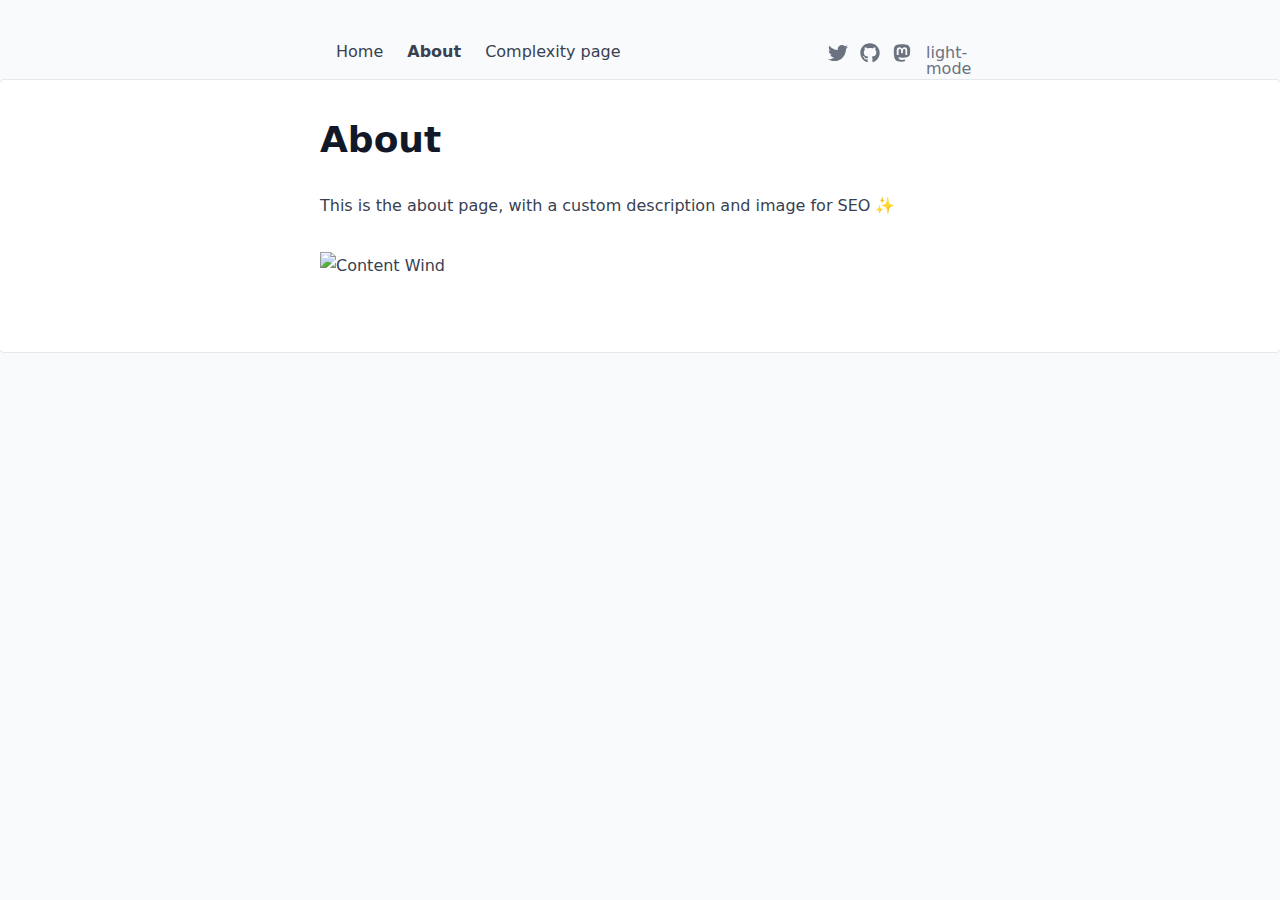
==== commit 777ae92c: "Deploying to gh-pages from @ bolokoz/nuxtstudiowind@d6f4d3927f24dbf38e1e93e1156b3d8977b8e8bf 🚀" ====
--- a/about/index.html
+++ b/about/index.html
@@ -1,34 +1,34 @@
 <!DOCTYPE html><html  lang="en" data-capo=""><head><meta charset="utf-8">
 <meta name="viewport" content="width=device-width, initial-scale=1">
 <title>About</title>
-<style>/*! tailwindcss v3.4.7 | MIT License | https://tailwindcss.com*/*,:after,:before{border:0 solid #e5e7eb;box-sizing:border-box}:after,:before{--tw-content:""}:host,html{line-height:1.5;-webkit-text-size-adjust:100%;font-family:ui-sans-serif,system-ui,sans-serif,Apple Color Emoji,Segoe UI Emoji,Segoe UI Symbol,Noto Color Emoji;font-feature-settings:normal;font-variation-settings:normal;tab-size:4;-webkit-tap-highlight-color:transparent}body{line-height:inherit;margin:0}hr{border-top-width:1px;color:inherit;height:0}abbr:where([title]){-webkit-text-decoration:underline dotted;text-decoration:underline dotted}h1,h2,h3,h4,h5,h6{font-size:inherit;font-weight:inherit}a{color:inherit;text-decoration:inherit}b,strong{font-weight:bolder}code,kbd,pre,samp{font-family:ui-monospace,SFMono-Regular,Menlo,Monaco,Consolas,Liberation Mono,Courier New,monospace;font-feature-settings:normal;font-size:1em;font-variation-settings:normal}small{font-size:80%}sub,sup{font-size:75%;line-height:0;position:relative;vertical-align:initial}sub{bottom:-.25em}sup{top:-.5em}table{border-collapse:collapse;border-color:inherit;text-indent:0}button,input,optgroup,select,textarea{color:inherit;font-family:inherit;font-feature-settings:inherit;font-size:100%;font-variation-settings:inherit;font-weight:inherit;letter-spacing:inherit;line-height:inherit;margin:0;padding:0}button,select{text-transform:none}button,input:where([type=button]),input:where([type=reset]),input:where([type=submit]){-webkit-appearance:button;background-color:initial;background-image:none}:-moz-focusring{outline:auto}:-moz-ui-invalid{box-shadow:none}progress{vertical-align:initial}::-webkit-inner-spin-button,::-webkit-outer-spin-button{height:auto}[type=search]{-webkit-appearance:textfield;outline-offset:-2px}::-webkit-search-decoration{-webkit-appearance:none}::-webkit-file-upload-button{-webkit-appearance:button;font:inherit}summary{display:list-item}blockquote,dd,dl,figure,h1,h2,h3,h4,h5,h6,hr,p,pre{margin:0}fieldset{margin:0}fieldset,legend{padding:0}menu,ol,ul{list-style:none;margin:0;padding:0}dialog{padding:0}textarea{resize:vertical}input::placeholder,textarea::placeholder{color:#9ca3af;opacity:1}[role=button],button{cursor:pointer}:disabled{cursor:default}audio,canvas,embed,iframe,img,object,svg,video{display:block;vertical-align:middle}img,video{height:auto;max-width:100%}[hidden]{display:none}*,::backdrop,:after,:before{--tw-border-spacing-x:0;--tw-border-spacing-y:0;--tw-translate-x:0;--tw-translate-y:0;--tw-rotate:0;--tw-skew-x:0;--tw-skew-y:0;--tw-scale-x:1;--tw-scale-y:1;--tw-pan-x: ;--tw-pan-y: ;--tw-pinch-zoom: ;--tw-scroll-snap-strictness:proximity;--tw-gradient-from-position: ;--tw-gradient-via-position: ;--tw-gradient-to-position: ;--tw-ordinal: ;--tw-slashed-zero: ;--tw-numeric-figure: ;--tw-numeric-spacing: ;--tw-numeric-fraction: ;--tw-ring-inset: ;--tw-ring-offset-width:0px;--tw-ring-offset-color:#fff;--tw-ring-color:#3b82f680;--tw-ring-offset-shadow:0 0 #0000;--tw-ring-shadow:0 0 #0000;--tw-shadow:0 0 #0000;--tw-shadow-colored:0 0 #0000;--tw-blur: ;--tw-brightness: ;--tw-contrast: ;--tw-grayscale: ;--tw-hue-rotate: ;--tw-invert: ;--tw-saturate: ;--tw-sepia: ;--tw-drop-shadow: ;--tw-backdrop-blur: ;--tw-backdrop-brightness: ;--tw-backdrop-contrast: ;--tw-backdrop-grayscale: ;--tw-backdrop-hue-rotate: ;--tw-backdrop-invert: ;--tw-backdrop-opacity: ;--tw-backdrop-saturate: ;--tw-backdrop-sepia: ;--tw-contain-size: ;--tw-contain-layout: ;--tw-contain-paint: ;--tw-contain-style: }.prose{color:var(--tw-prose-body);max-width:65ch}.prose :where(p):not(:where([class~=not-prose],[class~=not-prose] *)){margin-bottom:1.25em;margin-top:1.25em}.prose :where([class~=lead]):not(:where([class~=not-prose],[class~=not-prose] *)){color:var(--tw-prose-lead);font-size:1.25em;line-height:1.6;margin-bottom:1.2em;margin-top:1.2em}.prose :where(a):not(:where([class~=not-prose],[class~=not-prose] *)){color:var(--tw-prose-links);font-weight:500;text-decoration:underline}.prose :where(strong):not(:where([class~=not-prose],[class~=not-prose] *)){color:var(--tw-prose-bold);font-weight:600}.prose :where(a strong):not(:where([class~=not-prose],[class~=not-prose] *)){color:inherit}.prose :where(blockquote strong):not(:where([class~=not-prose],[class~=not-prose] *)){color:inherit}.prose :where(thead th strong):not(:where([class~=not-prose],[class~=not-prose] *)){color:inherit}.prose :where(ol):not(:where([class~=not-prose],[class~=not-prose] *)){list-style-type:decimal;margin-bottom:1.25em;margin-top:1.25em;padding-inline-start:1.625em}.prose :where(ol[type=A]):not(:where([class~=not-prose],[class~=not-prose] *)){list-style-type:upper-alpha}.prose :where(ol[type=a]):not(:where([class~=not-prose],[class~=not-prose] *)){list-style-type:lower-alpha}.prose :where(ol[type=A s]):not(:where([class~=not-prose],[class~=not-prose] *)){list-style-type:upper-alpha}.prose :where(ol[type=a s]):not(:where([class~=not-prose],[class~=not-prose] *)){list-style-type:lower-alpha}.prose :where(ol[type=I]):not(:where([class~=not-prose],[class~=not-prose] *)){list-style-type:upper-roman}.prose :where(ol[type=i]):not(:where([class~=not-prose],[class~=not-prose] *)){list-style-type:lower-roman}.prose :where(ol[type=I s]):not(:where([class~=not-prose],[class~=not-prose] *)){list-style-type:upper-roman}.prose :where(ol[type=i s]):not(:where([class~=not-prose],[class~=not-prose] *)){list-style-type:lower-roman}.prose :where(ol[type="1"]):not(:where([class~=not-prose],[class~=not-prose] *)){list-style-type:decimal}.prose :where(ul):not(:where([class~=not-prose],[class~=not-prose] *)){list-style-type:disc;margin-bottom:1.25em;margin-top:1.25em;padding-inline-start:1.625em}.prose :where(ol>li):not(:where([class~=not-prose],[class~=not-prose] *))::marker{color:var(--tw-prose-counters);font-weight:400}.prose :where(ul>li):not(:where([class~=not-prose],[class~=not-prose] *))::marker{color:var(--tw-prose-bullets)}.prose :where(dt):not(:where([class~=not-prose],[class~=not-prose] *)){color:var(--tw-prose-headings);font-weight:600;margin-top:1.25em}.prose :where(hr):not(:where([class~=not-prose],[class~=not-prose] *)){border-color:var(--tw-prose-hr);border-top-width:1px;margin-bottom:3em;margin-top:3em}.prose :where(blockquote):not(:where([class~=not-prose],[class~=not-prose] *)){border-inline-start-color:var(--tw-prose-quote-borders);border-inline-start-width:.25rem;color:var(--tw-prose-quotes);font-style:italic;font-weight:500;margin-bottom:1.6em;margin-top:1.6em;padding-inline-start:1em;quotes:"\201C""\201D""\2018""\2019"}.prose :where(blockquote p:first-of-type):not(:where([class~=not-prose],[class~=not-prose] *)):before{content:open-quote}.prose :where(blockquote p:last-of-type):not(:where([class~=not-prose],[class~=not-prose] *)):after{content:close-quote}.prose :where(h1):not(:where([class~=not-prose],[class~=not-prose] *)){color:var(--tw-prose-headings);font-size:2.25em;font-weight:800;line-height:1.1111111;margin-bottom:.8888889em;margin-top:0}.prose :where(h1 strong):not(:where([class~=not-prose],[class~=not-prose] *)){color:inherit;font-weight:900}.prose :where(h2):not(:where([class~=not-prose],[class~=not-prose] *)){color:var(--tw-prose-headings);font-size:1.5em;font-weight:700;line-height:1.3333333;margin-bottom:1em;margin-top:2em}.prose :where(h2 strong):not(:where([class~=not-prose],[class~=not-prose] *)){color:inherit;font-weight:800}.prose :where(h3):not(:where([class~=not-prose],[class~=not-prose] *)){color:var(--tw-prose-headings);font-size:1.25em;font-weight:600;line-height:1.6;margin-bottom:.6em;margin-top:1.6em}.prose :where(h3 strong):not(:where([class~=not-prose],[class~=not-prose] *)){color:inherit;font-weight:700}.prose :where(h4):not(:where([class~=not-prose],[class~=not-prose] *)){color:var(--tw-prose-headings);font-weight:600;line-height:1.5;margin-bottom:.5em;margin-top:1.5em}.prose :where(h4 strong):not(:where([class~=not-prose],[class~=not-prose] *)){color:inherit;font-weight:700}.prose :where(img):not(:where([class~=not-prose],[class~=not-prose] *)){margin-bottom:2em;margin-top:2em}.prose :where(picture):not(:where([class~=not-prose],[class~=not-prose] *)){display:block;margin-bottom:2em;margin-top:2em}.prose :where(video):not(:where([class~=not-prose],[class~=not-prose] *)){margin-bottom:2em;margin-top:2em}.prose :where(kbd):not(:where([class~=not-prose],[class~=not-prose] *)){border-radius:.3125rem;box-shadow:0 0 0 1px rgb(var(--tw-prose-kbd-shadows)/10%),0 3px 0 rgb(var(--tw-prose-kbd-shadows)/10%);color:var(--tw-prose-kbd);font-family:inherit;font-size:.875em;font-weight:500;padding-inline-end:.375em;padding-bottom:.1875em;padding-top:.1875em;padding-inline-start:.375em}.prose :where(code):not(:where([class~=not-prose],[class~=not-prose] *)){color:var(--tw-prose-code);font-size:.875em;font-weight:600}.prose :where(code):not(:where([class~=not-prose],[class~=not-prose] *)):before{content:"`"}.prose :where(code):not(:where([class~=not-prose],[class~=not-prose] *)):after{content:"`"}.prose :where(a code):not(:where([class~=not-prose],[class~=not-prose] *)){color:inherit}.prose :where(h1 code):not(:where([class~=not-prose],[class~=not-prose] *)){color:inherit}.prose :where(h2 code):not(:where([class~=not-prose],[class~=not-prose] *)){color:inherit;font-size:.875em}.prose :where(h3 code):not(:where([class~=not-prose],[class~=not-prose] *)){color:inherit;font-size:.9em}.prose :where(h4 code):not(:where([class~=not-prose],[class~=not-prose] *)){color:inherit}.prose :where(blockquote code):not(:where([class~=not-prose],[class~=not-prose] *)){color:inherit}.prose :where(thead th code):not(:where([class~=not-prose],[class~=not-prose] *)){color:inherit}.prose :where(pre):not(:where([class~=not-prose],[class~=not-prose] *)){background-color:var(--tw-prose-pre-bg);border-radius:.375rem;color:var(--tw-prose-pre-code);font-size:.875em;font-weight:400;line-height:1.7142857;margin-bottom:1.7142857em;margin-top:1.7142857em;overflow-x:auto;padding-inline-end:1.1428571em;padding-bottom:.8571429em;padding-top:.8571429em;padding-inline-start:1.1428571em}.prose :where(pre code):not(:where([class~=not-prose],[class~=not-prose] *)){background-color:initial;border-radius:0;border-width:0;color:inherit;font-family:inherit;font-size:inherit;font-weight:inherit;line-height:inherit;padding:0}.prose :where(pre code):not(:where([class~=not-prose],[class~=not-prose] *)):before{content:none}.prose :where(pre code):not(:where([class~=not-prose],[class~=not-prose] *)):after{content:none}.prose :where(table):not(:where([class~=not-prose],[class~=not-prose] *)){font-size:.875em;line-height:1.7142857;margin-bottom:2em;margin-top:2em;table-layout:auto;text-align:start;width:100%}.prose :where(thead):not(:where([class~=not-prose],[class~=not-prose] *)){border-bottom-color:var(--tw-prose-th-borders);border-bottom-width:1px}.prose :where(thead th):not(:where([class~=not-prose],[class~=not-prose] *)){color:var(--tw-prose-headings);font-weight:600;padding-inline-end:.5714286em;padding-bottom:.5714286em;padding-inline-start:.5714286em;vertical-align:bottom}.prose :where(tbody tr):not(:where([class~=not-prose],[class~=not-prose] *)){border-bottom-color:var(--tw-prose-td-borders);border-bottom-width:1px}.prose :where(tbody tr:last-child):not(:where([class~=not-prose],[class~=not-prose] *)){border-bottom-width:0}.prose :where(tbody td):not(:where([class~=not-prose],[class~=not-prose] *)){vertical-align:initial}.prose :where(tfoot):not(:where([class~=not-prose],[class~=not-prose] *)){border-top-color:var(--tw-prose-th-borders);border-top-width:1px}.prose :where(tfoot td):not(:where([class~=not-prose],[class~=not-prose] *)){vertical-align:top}.prose :where(figure>*):not(:where([class~=not-prose],[class~=not-prose] *)){margin-bottom:0;margin-top:0}.prose :where(figcaption):not(:where([class~=not-prose],[class~=not-prose] *)){color:var(--tw-prose-captions);font-size:.875em;line-height:1.4285714;margin-top:.8571429em}.prose{--tw-prose-body:#374151;--tw-prose-headings:#111827;--tw-prose-lead:#4b5563;--tw-prose-links:#111827;--tw-prose-bold:#111827;--tw-prose-counters:#6b7280;--tw-prose-bullets:#d1d5db;--tw-prose-hr:#e5e7eb;--tw-prose-quotes:#111827;--tw-prose-quote-borders:#e5e7eb;--tw-prose-captions:#6b7280;--tw-prose-kbd:#111827;--tw-prose-kbd-shadows:17 24 39;--tw-prose-code:#111827;--tw-prose-pre-code:#e5e7eb;--tw-prose-pre-bg:#1f2937;--tw-prose-th-borders:#d1d5db;--tw-prose-td-borders:#e5e7eb;--tw-prose-invert-body:#d1d5db;--tw-prose-invert-headings:#fff;--tw-prose-invert-lead:#9ca3af;--tw-prose-invert-links:#fff;--tw-prose-invert-bold:#fff;--tw-prose-invert-counters:#9ca3af;--tw-prose-invert-bullets:#4b5563;--tw-prose-invert-hr:#374151;--tw-prose-invert-quotes:#f3f4f6;--tw-prose-invert-quote-borders:#374151;--tw-prose-invert-captions:#9ca3af;--tw-prose-invert-kbd:#fff;--tw-prose-invert-kbd-shadows:255 255 255;--tw-prose-invert-code:#fff;--tw-prose-invert-pre-code:#d1d5db;--tw-prose-invert-pre-bg:#00000080;--tw-prose-invert-th-borders:#4b5563;--tw-prose-invert-td-borders:#374151;font-size:1rem;line-height:1.75}.prose :where(picture>img):not(:where([class~=not-prose],[class~=not-prose] *)){margin-bottom:0;margin-top:0}.prose :where(li):not(:where([class~=not-prose],[class~=not-prose] *)){margin-bottom:.5em;margin-top:.5em}.prose :where(ol>li):not(:where([class~=not-prose],[class~=not-prose] *)){padding-inline-start:.375em}.prose :where(ul>li):not(:where([class~=not-prose],[class~=not-prose] *)){padding-inline-start:.375em}.prose :where(.prose>ul>li p):not(:where([class~=not-prose],[class~=not-prose] *)){margin-bottom:.75em;margin-top:.75em}.prose :where(.prose>ul>li>p:first-child):not(:where([class~=not-prose],[class~=not-prose] *)){margin-top:1.25em}.prose :where(.prose>ul>li>p:last-child):not(:where([class~=not-prose],[class~=not-prose] *)){margin-bottom:1.25em}.prose :where(.prose>ol>li>p:first-child):not(:where([class~=not-prose],[class~=not-prose] *)){margin-top:1.25em}.prose :where(.prose>ol>li>p:last-child):not(:where([class~=not-prose],[class~=not-prose] *)){margin-bottom:1.25em}.prose :where(ul ul,ul ol,ol ul,ol ol):not(:where([class~=not-prose],[class~=not-prose] *)){margin-bottom:.75em;margin-top:.75em}.prose :where(dl):not(:where([class~=not-prose],[class~=not-prose] *)){margin-bottom:1.25em;margin-top:1.25em}.prose :where(dd):not(:where([class~=not-prose],[class~=not-prose] *)){margin-top:.5em;padding-inline-start:1.625em}.prose :where(hr+*):not(:where([class~=not-prose],[class~=not-prose] *)){margin-top:0}.prose :where(h2+*):not(:where([class~=not-prose],[class~=not-prose] *)){margin-top:0}.prose :where(h3+*):not(:where([class~=not-prose],[class~=not-prose] *)){margin-top:0}.prose :where(h4+*):not(:where([class~=not-prose],[class~=not-prose] *)){margin-top:0}.prose :where(thead th:first-child):not(:where([class~=not-prose],[class~=not-prose] *)){padding-inline-start:0}.prose :where(thead th:last-child):not(:where([class~=not-prose],[class~=not-prose] *)){padding-inline-end:0}.prose :where(tbody td,tfoot td):not(:where([class~=not-prose],[class~=not-prose] *)){padding-inline-end:.5714286em;padding-bottom:.5714286em;padding-top:.5714286em;padding-inline-start:.5714286em}.prose :where(tbody td:first-child,tfoot td:first-child):not(:where([class~=not-prose],[class~=not-prose] *)){padding-inline-start:0}.prose :where(tbody td:last-child,tfoot td:last-child):not(:where([class~=not-prose],[class~=not-prose] *)){padding-inline-end:0}.prose :where(figure):not(:where([class~=not-prose],[class~=not-prose] *)){margin-bottom:2em;margin-top:2em}.prose :where(.prose>:first-child):not(:where([class~=not-prose],[class~=not-prose] *)){margin-top:0}.prose :where(.prose>:last-child):not(:where([class~=not-prose],[class~=not-prose] *)){margin-bottom:0}.sr-only{height:1px;margin:-1px;overflow:hidden;padding:0;position:absolute;width:1px;clip:rect(0,0,0,0);border-width:0;white-space:nowrap}.static{position:static}.m-auto{margin:auto}.mx-auto{margin-left:auto;margin-right:auto}.mr-6{margin-right:1.5rem}.block{display:block}.inline-block{display:inline-block}.flex{display:flex}.inline-flex{display:inline-flex}.h-4{height:1rem}.h-5{height:1.25rem}.w-4{width:1rem}.w-5{width:1.25rem}.max-w-2xl{max-width:42rem}.max-w-full{max-width:100%}.max-w-none{max-width:none}.items-center{align-items:center}.justify-between{justify-content:space-between}.gap-1{gap:.25rem}.space-x-3>:not([hidden])~:not([hidden]){--tw-space-x-reverse:0;margin-left:calc(.75rem*(1 - var(--tw-space-x-reverse)));margin-right:calc(.75rem*var(--tw-space-x-reverse))}.overflow-x-auto{overflow-x:auto}.rounded{border-radius:.25rem}.bg-gray-50{--tw-bg-opacity:1;background-color:rgb(249 250 251/var(--tw-bg-opacity))}.bg-gray-800{--tw-bg-opacity:1;background-color:rgb(31 41 55/var(--tw-bg-opacity))}.bg-white{--tw-bg-opacity:1;background-color:rgb(255 255 255/var(--tw-bg-opacity))}.px-3{padding-left:.75rem;padding-right:.75rem}.px-4{padding-left:1rem;padding-right:1rem}.py-1{padding-bottom:.25rem;padding-top:.25rem}.py-10{padding-bottom:2.5rem;padding-top:2.5rem}.py-4{padding-bottom:1rem;padding-top:1rem}.text-2xl{font-size:1.5rem;line-height:2rem}.font-bold{font-weight:700}.text-black{--tw-text-opacity:1;color:rgb(0 0 0/var(--tw-text-opacity))}.text-gray-500{--tw-text-opacity:1;color:rgb(107 114 128/var(--tw-text-opacity))}.text-gray-700{--tw-text-opacity:1;color:rgb(55 65 81/var(--tw-text-opacity))}.text-white{--tw-text-opacity:1;color:rgb(255 255 255/var(--tw-text-opacity))}.no-underline{text-decoration-line:none}.ring-1{--tw-ring-offset-shadow:var(--tw-ring-inset) 0 0 0 var(--tw-ring-offset-width) var(--tw-ring-offset-color);--tw-ring-shadow:var(--tw-ring-inset) 0 0 0 calc(1px + var(--tw-ring-offset-width)) var(--tw-ring-color);box-shadow:var(--tw-ring-offset-shadow),var(--tw-ring-shadow),var(--tw-shadow,0 0 #0000)}.ring-gray-200{--tw-ring-opacity:1;--tw-ring-color:rgb(229 231 235/var(--tw-ring-opacity))}.transition{transition-duration:.15s;transition-property:color,background-color,border-color,text-decoration-color,fill,stroke,opacity,box-shadow,transform,filter,-webkit-backdrop-filter;transition-property:color,background-color,border-color,text-decoration-color,fill,stroke,opacity,box-shadow,transform,filter,backdrop-filter;transition-property:color,background-color,border-color,text-decoration-color,fill,stroke,opacity,box-shadow,transform,filter,backdrop-filter,-webkit-backdrop-filter;transition-timing-function:cubic-bezier(.4,0,.2,1)}.dark\:prose-invert:is(.dark *){--tw-prose-body:var(--tw-prose-invert-body);--tw-prose-headings:var(--tw-prose-invert-headings);--tw-prose-lead:var(--tw-prose-invert-lead);--tw-prose-links:var(--tw-prose-invert-links);--tw-prose-bold:var(--tw-prose-invert-bold);--tw-prose-counters:var(--tw-prose-invert-counters);--tw-prose-bullets:var(--tw-prose-invert-bullets);--tw-prose-hr:var(--tw-prose-invert-hr);--tw-prose-quotes:var(--tw-prose-invert-quotes);--tw-prose-quote-borders:var(--tw-prose-invert-quote-borders);--tw-prose-captions:var(--tw-prose-invert-captions);--tw-prose-kbd:var(--tw-prose-invert-kbd);--tw-prose-kbd-shadows:var(--tw-prose-invert-kbd-shadows);--tw-prose-code:var(--tw-prose-invert-code);--tw-prose-pre-code:var(--tw-prose-invert-pre-code);--tw-prose-pre-bg:var(--tw-prose-invert-pre-bg);--tw-prose-th-borders:var(--tw-prose-invert-th-borders);--tw-prose-td-borders:var(--tw-prose-invert-td-borders)}.hover\:text-gray-700:hover{--tw-text-opacity:1;color:rgb(55 65 81/var(--tw-text-opacity))}.prose-a\:border-b :is(:where(a):not(:where([class~=not-prose],[class~=not-prose] *))){border-bottom-width:1px}.prose-a\:border-dashed :is(:where(a):not(:where([class~=not-prose],[class~=not-prose] *))){border-style:dashed}.prose-a\:font-normal :is(:where(a):not(:where([class~=not-prose],[class~=not-prose] *))){font-weight:400}.prose-a\:no-underline :is(:where(a):not(:where([class~=not-prose],[class~=not-prose] *))){text-decoration-line:none}.hover\:prose-a\:border-solid :is(:where(a):not(:where([class~=not-prose],[class~=not-prose] *))):hover{border-style:solid}.hover\:prose-a\:border-primary-400 :is(:where(a):not(:where([class~=not-prose],[class~=not-prose] *))):hover{--tw-border-opacity:1;border-color:rgb(52 211 153/var(--tw-border-opacity))}.hover\:prose-a\:text-primary-400 :is(:where(a):not(:where([class~=not-prose],[class~=not-prose] *))):hover{--tw-text-opacity:1;color:rgb(52 211 153/var(--tw-text-opacity))}.prose-pre\:bg-gray-100 :is(:where(pre):not(:where([class~=not-prose],[class~=not-prose] *))){--tw-bg-opacity:1;background-color:rgb(243 244 246/var(--tw-bg-opacity))}.dark\:bg-gray-200:is(.dark *){--tw-bg-opacity:1;background-color:rgb(229 231 235/var(--tw-bg-opacity))}.dark\:bg-gray-800:is(.dark *){--tw-bg-opacity:1;background-color:rgb(31 41 55/var(--tw-bg-opacity))}.dark\:bg-gray-900:is(.dark *){--tw-bg-opacity:1;background-color:rgb(17 24 39/var(--tw-bg-opacity))}.dark\:text-gray-100:is(.dark *){--tw-text-opacity:1;color:rgb(243 244 246/var(--tw-text-opacity))}.dark\:text-gray-200:is(.dark *){--tw-text-opacity:1;color:rgb(229 231 235/var(--tw-text-opacity))}.dark\:text-gray-300:is(.dark *){--tw-text-opacity:1;color:rgb(209 213 219/var(--tw-text-opacity))}.dark\:text-gray-950:is(.dark *){--tw-text-opacity:1;color:rgb(3 7 18/var(--tw-text-opacity))}.dark\:ring-gray-700:is(.dark *){--tw-ring-opacity:1;--tw-ring-color:rgb(55 65 81/var(--tw-ring-opacity))}.dark\:hover\:text-gray-300:hover:is(.dark *){--tw-text-opacity:1;color:rgb(209 213 219/var(--tw-text-opacity))}.dark\:prose-pre\:bg-gray-900 :is(:where(pre):not(:where([class~=not-prose],[class~=not-prose] *))):is(.dark *){--tw-bg-opacity:1;background-color:rgb(17 24 39/var(--tw-bg-opacity))}@media (min-width:640px){.sm\:rounded{border-radius:.25rem}.sm\:rounded-lg{border-radius:.5rem}.sm\:px-8{padding-left:2rem;padding-right:2rem}.sm\:pb-10{padding-bottom:2.5rem}.sm\:pt-6{padding-top:1.5rem}.sm\:shadow{--tw-shadow:0 1px 3px 0 #0000001a,0 1px 2px -1px #0000001a;--tw-shadow-colored:0 1px 3px 0 var(--tw-shadow-color),0 1px 2px -1px var(--tw-shadow-color);box-shadow:var(--tw-ring-offset-shadow,0 0 #0000),var(--tw-ring-shadow,0 0 #0000),var(--tw-shadow)}}</style>
-<style>.icon[data-v-9194748f]{display:inline-block;vertical-align:middle}</style>
+<style>*,::backdrop,:after,:before{--tw-border-spacing-x:0;--tw-border-spacing-y:0;--tw-translate-x:0;--tw-translate-y:0;--tw-rotate:0;--tw-skew-x:0;--tw-skew-y:0;--tw-scale-x:1;--tw-scale-y:1;--tw-pan-x: ;--tw-pan-y: ;--tw-pinch-zoom: ;--tw-scroll-snap-strictness:proximity;--tw-gradient-from-position: ;--tw-gradient-via-position: ;--tw-gradient-to-position: ;--tw-ordinal: ;--tw-slashed-zero: ;--tw-numeric-figure: ;--tw-numeric-spacing: ;--tw-numeric-fraction: ;--tw-ring-inset: ;--tw-ring-offset-width:0px;--tw-ring-offset-color:#fff;--tw-ring-color:#3b82f680;--tw-ring-offset-shadow:0 0 #0000;--tw-ring-shadow:0 0 #0000;--tw-shadow:0 0 #0000;--tw-shadow-colored:0 0 #0000;--tw-blur: ;--tw-brightness: ;--tw-contrast: ;--tw-grayscale: ;--tw-hue-rotate: ;--tw-invert: ;--tw-saturate: ;--tw-sepia: ;--tw-drop-shadow: ;--tw-backdrop-blur: ;--tw-backdrop-brightness: ;--tw-backdrop-contrast: ;--tw-backdrop-grayscale: ;--tw-backdrop-hue-rotate: ;--tw-backdrop-invert: ;--tw-backdrop-opacity: ;--tw-backdrop-saturate: ;--tw-backdrop-sepia: ;--tw-contain-size: ;--tw-contain-layout: ;--tw-contain-paint: ;--tw-contain-style: }/*! tailwindcss v3.4.12 | MIT License | https://tailwindcss.com*/*,:after,:before{border:0 solid #e5e7eb;box-sizing:border-box}:after,:before{--tw-content:""}:host,html{line-height:1.5;-webkit-text-size-adjust:100%;font-family:ui-sans-serif,system-ui,sans-serif,Apple Color Emoji,Segoe UI Emoji,Segoe UI Symbol,Noto Color Emoji;font-feature-settings:normal;font-variation-settings:normal;tab-size:4;-webkit-tap-highlight-color:transparent}body{line-height:inherit;margin:0}hr{border-top-width:1px;color:inherit;height:0}abbr:where([title]){-webkit-text-decoration:underline dotted;text-decoration:underline dotted}h1,h2,h3,h4,h5,h6{font-size:inherit;font-weight:inherit}a{color:inherit;text-decoration:inherit}b,strong{font-weight:bolder}code,kbd,pre,samp{font-family:ui-monospace,SFMono-Regular,Menlo,Monaco,Consolas,Liberation Mono,Courier New,monospace;font-feature-settings:normal;font-size:1em;font-variation-settings:normal}small{font-size:80%}sub,sup{font-size:75%;line-height:0;position:relative;vertical-align:initial}sub{bottom:-.25em}sup{top:-.5em}table{border-collapse:collapse;border-color:inherit;text-indent:0}button,input,optgroup,select,textarea{color:inherit;font-family:inherit;font-feature-settings:inherit;font-size:100%;font-variation-settings:inherit;font-weight:inherit;letter-spacing:inherit;line-height:inherit;margin:0;padding:0}button,select{text-transform:none}button,input:where([type=button]),input:where([type=reset]),input:where([type=submit]){-webkit-appearance:button;background-color:initial;background-image:none}:-moz-focusring{outline:auto}:-moz-ui-invalid{box-shadow:none}progress{vertical-align:initial}::-webkit-inner-spin-button,::-webkit-outer-spin-button{height:auto}[type=search]{-webkit-appearance:textfield;outline-offset:-2px}::-webkit-search-decoration{-webkit-appearance:none}::-webkit-file-upload-button{-webkit-appearance:button;font:inherit}summary{display:list-item}blockquote,dd,dl,figure,h1,h2,h3,h4,h5,h6,hr,p,pre{margin:0}fieldset{margin:0}fieldset,legend{padding:0}menu,ol,ul{list-style:none;margin:0;padding:0}dialog{padding:0}textarea{resize:vertical}input::placeholder,textarea::placeholder{color:#9ca3af;opacity:1}[role=button],button{cursor:pointer}:disabled{cursor:default}audio,canvas,embed,iframe,img,object,svg,video{display:block;vertical-align:middle}img,video{height:auto;max-width:100%}[hidden]{display:none}.prose{color:var(--tw-prose-body);max-width:65ch}.prose :where(p):not(:where([class~=not-prose],[class~=not-prose] *)){margin-bottom:1.25em;margin-top:1.25em}.prose :where([class~=lead]):not(:where([class~=not-prose],[class~=not-prose] *)){color:var(--tw-prose-lead);font-size:1.25em;line-height:1.6;margin-bottom:1.2em;margin-top:1.2em}.prose :where(a):not(:where([class~=not-prose],[class~=not-prose] *)){color:var(--tw-prose-links);font-weight:500;text-decoration:underline}.prose :where(strong):not(:where([class~=not-prose],[class~=not-prose] *)){color:var(--tw-prose-bold);font-weight:600}.prose :where(a strong):not(:where([class~=not-prose],[class~=not-prose] *)){color:inherit}.prose :where(blockquote strong):not(:where([class~=not-prose],[class~=not-prose] *)){color:inherit}.prose :where(thead th strong):not(:where([class~=not-prose],[class~=not-prose] *)){color:inherit}.prose :where(ol):not(:where([class~=not-prose],[class~=not-prose] *)){list-style-type:decimal;margin-bottom:1.25em;margin-top:1.25em;padding-inline-start:1.625em}.prose :where(ol[type=A]):not(:where([class~=not-prose],[class~=not-prose] *)){list-style-type:upper-alpha}.prose :where(ol[type=a]):not(:where([class~=not-prose],[class~=not-prose] *)){list-style-type:lower-alpha}.prose :where(ol[type=A s]):not(:where([class~=not-prose],[class~=not-prose] *)){list-style-type:upper-alpha}.prose :where(ol[type=a s]):not(:where([class~=not-prose],[class~=not-prose] *)){list-style-type:lower-alpha}.prose :where(ol[type=I]):not(:where([class~=not-prose],[class~=not-prose] *)){list-style-type:upper-roman}.prose :where(ol[type=i]):not(:where([class~=not-prose],[class~=not-prose] *)){list-style-type:lower-roman}.prose :where(ol[type=I s]):not(:where([class~=not-prose],[class~=not-prose] *)){list-style-type:upper-roman}.prose :where(ol[type=i s]):not(:where([class~=not-prose],[class~=not-prose] *)){list-style-type:lower-roman}.prose :where(ol[type="1"]):not(:where([class~=not-prose],[class~=not-prose] *)){list-style-type:decimal}.prose :where(ul):not(:where([class~=not-prose],[class~=not-prose] *)){list-style-type:disc;margin-bottom:1.25em;margin-top:1.25em;padding-inline-start:1.625em}.prose :where(ol>li):not(:where([class~=not-prose],[class~=not-prose] *))::marker{color:var(--tw-prose-counters);font-weight:400}.prose :where(ul>li):not(:where([class~=not-prose],[class~=not-prose] *))::marker{color:var(--tw-prose-bullets)}.prose :where(dt):not(:where([class~=not-prose],[class~=not-prose] *)){color:var(--tw-prose-headings);font-weight:600;margin-top:1.25em}.prose :where(hr):not(:where([class~=not-prose],[class~=not-prose] *)){border-color:var(--tw-prose-hr);border-top-width:1px;margin-bottom:3em;margin-top:3em}.prose :where(blockquote):not(:where([class~=not-prose],[class~=not-prose] *)){border-inline-start-color:var(--tw-prose-quote-borders);border-inline-start-width:.25rem;color:var(--tw-prose-quotes);font-style:italic;font-weight:500;margin-bottom:1.6em;margin-top:1.6em;padding-inline-start:1em;quotes:"\201C""\201D""\2018""\2019"}.prose :where(blockquote p:first-of-type):not(:where([class~=not-prose],[class~=not-prose] *)):before{content:open-quote}.prose :where(blockquote p:last-of-type):not(:where([class~=not-prose],[class~=not-prose] *)):after{content:close-quote}.prose :where(h1):not(:where([class~=not-prose],[class~=not-prose] *)){color:var(--tw-prose-headings);font-size:2.25em;font-weight:800;line-height:1.1111111;margin-bottom:.8888889em;margin-top:0}.prose :where(h1 strong):not(:where([class~=not-prose],[class~=not-prose] *)){color:inherit;font-weight:900}.prose :where(h2):not(:where([class~=not-prose],[class~=not-prose] *)){color:var(--tw-prose-headings);font-size:1.5em;font-weight:700;line-height:1.3333333;margin-bottom:1em;margin-top:2em}.prose :where(h2 strong):not(:where([class~=not-prose],[class~=not-prose] *)){color:inherit;font-weight:800}.prose :where(h3):not(:where([class~=not-prose],[class~=not-prose] *)){color:var(--tw-prose-headings);font-size:1.25em;font-weight:600;line-height:1.6;margin-bottom:.6em;margin-top:1.6em}.prose :where(h3 strong):not(:where([class~=not-prose],[class~=not-prose] *)){color:inherit;font-weight:700}.prose :where(h4):not(:where([class~=not-prose],[class~=not-prose] *)){color:var(--tw-prose-headings);font-weight:600;line-height:1.5;margin-bottom:.5em;margin-top:1.5em}.prose :where(h4 strong):not(:where([class~=not-prose],[class~=not-prose] *)){color:inherit;font-weight:700}.prose :where(img):not(:where([class~=not-prose],[class~=not-prose] *)){margin-bottom:2em;margin-top:2em}.prose :where(picture):not(:where([class~=not-prose],[class~=not-prose] *)){display:block;margin-bottom:2em;margin-top:2em}.prose :where(video):not(:where([class~=not-prose],[class~=not-prose] *)){margin-bottom:2em;margin-top:2em}.prose :where(kbd):not(:where([class~=not-prose],[class~=not-prose] *)){border-radius:.3125rem;box-shadow:0 0 0 1px rgb(var(--tw-prose-kbd-shadows)/10%),0 3px 0 rgb(var(--tw-prose-kbd-shadows)/10%);color:var(--tw-prose-kbd);font-family:inherit;font-size:.875em;font-weight:500;padding-inline-end:.375em;padding-bottom:.1875em;padding-top:.1875em;padding-inline-start:.375em}.prose :where(code):not(:where([class~=not-prose],[class~=not-prose] *)){color:var(--tw-prose-code);font-size:.875em;font-weight:600}.prose :where(code):not(:where([class~=not-prose],[class~=not-prose] *)):before{content:"`"}.prose :where(code):not(:where([class~=not-prose],[class~=not-prose] *)):after{content:"`"}.prose :where(a code):not(:where([class~=not-prose],[class~=not-prose] *)){color:inherit}.prose :where(h1 code):not(:where([class~=not-prose],[class~=not-prose] *)){color:inherit}.prose :where(h2 code):not(:where([class~=not-prose],[class~=not-prose] *)){color:inherit;font-size:.875em}.prose :where(h3 code):not(:where([class~=not-prose],[class~=not-prose] *)){color:inherit;font-size:.9em}.prose :where(h4 code):not(:where([class~=not-prose],[class~=not-prose] *)){color:inherit}.prose :where(blockquote code):not(:where([class~=not-prose],[class~=not-prose] *)){color:inherit}.prose :where(thead th code):not(:where([class~=not-prose],[class~=not-prose] *)){color:inherit}.prose :where(pre):not(:where([class~=not-prose],[class~=not-prose] *)){background-color:var(--tw-prose-pre-bg);border-radius:.375rem;color:var(--tw-prose-pre-code);font-size:.875em;font-weight:400;line-height:1.7142857;margin-bottom:1.7142857em;margin-top:1.7142857em;overflow-x:auto;padding-inline-end:1.1428571em;padding-bottom:.8571429em;padding-top:.8571429em;padding-inline-start:1.1428571em}.prose :where(pre code):not(:where([class~=not-prose],[class~=not-prose] *)){background-color:initial;border-radius:0;border-width:0;color:inherit;font-family:inherit;font-size:inherit;font-weight:inherit;line-height:inherit;padding:0}.prose :where(pre code):not(:where([class~=not-prose],[class~=not-prose] *)):before{content:none}.prose :where(pre code):not(:where([class~=not-prose],[class~=not-prose] *)):after{content:none}.prose :where(table):not(:where([class~=not-prose],[class~=not-prose] *)){font-size:.875em;line-height:1.7142857;margin-bottom:2em;margin-top:2em;table-layout:auto;width:100%}.prose :where(thead):not(:where([class~=not-prose],[class~=not-prose] *)){border-bottom-color:var(--tw-prose-th-borders);border-bottom-width:1px}.prose :where(thead th):not(:where([class~=not-prose],[class~=not-prose] *)){color:var(--tw-prose-headings);font-weight:600;padding-inline-end:.5714286em;padding-bottom:.5714286em;padding-inline-start:.5714286em;vertical-align:bottom}.prose :where(tbody tr):not(:where([class~=not-prose],[class~=not-prose] *)){border-bottom-color:var(--tw-prose-td-borders);border-bottom-width:1px}.prose :where(tbody tr:last-child):not(:where([class~=not-prose],[class~=not-prose] *)){border-bottom-width:0}.prose :where(tbody td):not(:where([class~=not-prose],[class~=not-prose] *)){vertical-align:initial}.prose :where(tfoot):not(:where([class~=not-prose],[class~=not-prose] *)){border-top-color:var(--tw-prose-th-borders);border-top-width:1px}.prose :where(tfoot td):not(:where([class~=not-prose],[class~=not-prose] *)){vertical-align:top}.prose :where(th,td):not(:where([class~=not-prose],[class~=not-prose] *)){text-align:start}.prose :where(figure>*):not(:where([class~=not-prose],[class~=not-prose] *)){margin-bottom:0;margin-top:0}.prose :where(figcaption):not(:where([class~=not-prose],[class~=not-prose] *)){color:var(--tw-prose-captions);font-size:.875em;line-height:1.4285714;margin-top:.8571429em}.prose{--tw-prose-body:#374151;--tw-prose-headings:#111827;--tw-prose-lead:#4b5563;--tw-prose-links:#111827;--tw-prose-bold:#111827;--tw-prose-counters:#6b7280;--tw-prose-bullets:#d1d5db;--tw-prose-hr:#e5e7eb;--tw-prose-quotes:#111827;--tw-prose-quote-borders:#e5e7eb;--tw-prose-captions:#6b7280;--tw-prose-kbd:#111827;--tw-prose-kbd-shadows:17 24 39;--tw-prose-code:#111827;--tw-prose-pre-code:#e5e7eb;--tw-prose-pre-bg:#1f2937;--tw-prose-th-borders:#d1d5db;--tw-prose-td-borders:#e5e7eb;--tw-prose-invert-body:#d1d5db;--tw-prose-invert-headings:#fff;--tw-prose-invert-lead:#9ca3af;--tw-prose-invert-links:#fff;--tw-prose-invert-bold:#fff;--tw-prose-invert-counters:#9ca3af;--tw-prose-invert-bullets:#4b5563;--tw-prose-invert-hr:#374151;--tw-prose-invert-quotes:#f3f4f6;--tw-prose-invert-quote-borders:#374151;--tw-prose-invert-captions:#9ca3af;--tw-prose-invert-kbd:#fff;--tw-prose-invert-kbd-shadows:255 255 255;--tw-prose-invert-code:#fff;--tw-prose-invert-pre-code:#d1d5db;--tw-prose-invert-pre-bg:#00000080;--tw-prose-invert-th-borders:#4b5563;--tw-prose-invert-td-borders:#374151;font-size:1rem;line-height:1.75}.prose :where(picture>img):not(:where([class~=not-prose],[class~=not-prose] *)){margin-bottom:0;margin-top:0}.prose :where(li):not(:where([class~=not-prose],[class~=not-prose] *)){margin-bottom:.5em;margin-top:.5em}.prose :where(ol>li):not(:where([class~=not-prose],[class~=not-prose] *)){padding-inline-start:.375em}.prose :where(ul>li):not(:where([class~=not-prose],[class~=not-prose] *)){padding-inline-start:.375em}.prose :where(.prose>ul>li p):not(:where([class~=not-prose],[class~=not-prose] *)){margin-bottom:.75em;margin-top:.75em}.prose :where(.prose>ul>li>p:first-child):not(:where([class~=not-prose],[class~=not-prose] *)){margin-top:1.25em}.prose :where(.prose>ul>li>p:last-child):not(:where([class~=not-prose],[class~=not-prose] *)){margin-bottom:1.25em}.prose :where(.prose>ol>li>p:first-child):not(:where([class~=not-prose],[class~=not-prose] *)){margin-top:1.25em}.prose :where(.prose>ol>li>p:last-child):not(:where([class~=not-prose],[class~=not-prose] *)){margin-bottom:1.25em}.prose :where(ul ul,ul ol,ol ul,ol ol):not(:where([class~=not-prose],[class~=not-prose] *)){margin-bottom:.75em;margin-top:.75em}.prose :where(dl):not(:where([class~=not-prose],[class~=not-prose] *)){margin-bottom:1.25em;margin-top:1.25em}.prose :where(dd):not(:where([class~=not-prose],[class~=not-prose] *)){margin-top:.5em;padding-inline-start:1.625em}.prose :where(hr+*):not(:where([class~=not-prose],[class~=not-prose] *)){margin-top:0}.prose :where(h2+*):not(:where([class~=not-prose],[class~=not-prose] *)){margin-top:0}.prose :where(h3+*):not(:where([class~=not-prose],[class~=not-prose] *)){margin-top:0}.prose :where(h4+*):not(:where([class~=not-prose],[class~=not-prose] *)){margin-top:0}.prose :where(thead th:first-child):not(:where([class~=not-prose],[class~=not-prose] *)){padding-inline-start:0}.prose :where(thead th:last-child):not(:where([class~=not-prose],[class~=not-prose] *)){padding-inline-end:0}.prose :where(tbody td,tfoot td):not(:where([class~=not-prose],[class~=not-prose] *)){padding-inline-end:.5714286em;padding-bottom:.5714286em;padding-top:.5714286em;padding-inline-start:.5714286em}.prose :where(tbody td:first-child,tfoot td:first-child):not(:where([class~=not-prose],[class~=not-prose] *)){padding-inline-start:0}.prose :where(tbody td:last-child,tfoot td:last-child):not(:where([class~=not-prose],[class~=not-prose] *)){padding-inline-end:0}.prose :where(figure):not(:where([class~=not-prose],[class~=not-prose] *)){margin-bottom:2em;margin-top:2em}.prose :where(.prose>:first-child):not(:where([class~=not-prose],[class~=not-prose] *)){margin-top:0}.prose :where(.prose>:last-child):not(:where([class~=not-prose],[class~=not-prose] *)){margin-bottom:0}.sr-only{height:1px;margin:-1px;overflow:hidden;padding:0;position:absolute;width:1px;clip:rect(0,0,0,0);border-width:0;white-space:nowrap}.static{position:static}.m-auto{margin:auto}.mx-auto{margin-left:auto;margin-right:auto}.mr-6{margin-right:1.5rem}.block{display:block}.inline-block{display:inline-block}.flex{display:flex}.inline-flex{display:inline-flex}.h-4{height:1rem}.h-5{height:1.25rem}.w-4{width:1rem}.w-5{width:1.25rem}.max-w-2xl{max-width:42rem}.max-w-full{max-width:100%}.max-w-none{max-width:none}.items-center{align-items:center}.justify-between{justify-content:space-between}.gap-1{gap:.25rem}.space-x-3>:not([hidden])~:not([hidden]){--tw-space-x-reverse:0;margin-left:calc(.75rem*(1 - var(--tw-space-x-reverse)));margin-right:calc(.75rem*var(--tw-space-x-reverse))}.overflow-x-auto{overflow-x:auto}.rounded{border-radius:.25rem}.bg-gray-50{--tw-bg-opacity:1;background-color:rgb(249 250 251/var(--tw-bg-opacity))}.bg-gray-800{--tw-bg-opacity:1;background-color:rgb(31 41 55/var(--tw-bg-opacity))}.bg-white{--tw-bg-opacity:1;background-color:rgb(255 255 255/var(--tw-bg-opacity))}.px-3{padding-left:.75rem;padding-right:.75rem}.px-4{padding-left:1rem;padding-right:1rem}.py-1{padding-bottom:.25rem;padding-top:.25rem}.py-10{padding-bottom:2.5rem;padding-top:2.5rem}.py-4{padding-bottom:1rem;padding-top:1rem}.text-2xl{font-size:1.5rem;line-height:2rem}.font-bold{font-weight:700}.text-black{--tw-text-opacity:1;color:rgb(0 0 0/var(--tw-text-opacity))}.text-gray-500{--tw-text-opacity:1;color:rgb(107 114 128/var(--tw-text-opacity))}.text-gray-700{--tw-text-opacity:1;color:rgb(55 65 81/var(--tw-text-opacity))}.text-white{--tw-text-opacity:1;color:rgb(255 255 255/var(--tw-text-opacity))}.no-underline{text-decoration-line:none}.ring-1{--tw-ring-offset-shadow:var(--tw-ring-inset) 0 0 0 var(--tw-ring-offset-width) var(--tw-ring-offset-color);--tw-ring-shadow:var(--tw-ring-inset) 0 0 0 calc(1px + var(--tw-ring-offset-width)) var(--tw-ring-color);box-shadow:var(--tw-ring-offset-shadow),var(--tw-ring-shadow),var(--tw-shadow,0 0 #0000)}.ring-gray-200{--tw-ring-opacity:1;--tw-ring-color:rgb(229 231 235/var(--tw-ring-opacity))}.transition{transition-duration:.15s;transition-property:color,background-color,border-color,text-decoration-color,fill,stroke,opacity,box-shadow,transform,filter,-webkit-backdrop-filter;transition-property:color,background-color,border-color,text-decoration-color,fill,stroke,opacity,box-shadow,transform,filter,backdrop-filter;transition-property:color,background-color,border-color,text-decoration-color,fill,stroke,opacity,box-shadow,transform,filter,backdrop-filter,-webkit-backdrop-filter;transition-timing-function:cubic-bezier(.4,0,.2,1)}.dark\:prose-invert:is(.dark *){--tw-prose-body:var(--tw-prose-invert-body);--tw-prose-headings:var(--tw-prose-invert-headings);--tw-prose-lead:var(--tw-prose-invert-lead);--tw-prose-links:var(--tw-prose-invert-links);--tw-prose-bold:var(--tw-prose-invert-bold);--tw-prose-counters:var(--tw-prose-invert-counters);--tw-prose-bullets:var(--tw-prose-invert-bullets);--tw-prose-hr:var(--tw-prose-invert-hr);--tw-prose-quotes:var(--tw-prose-invert-quotes);--tw-prose-quote-borders:var(--tw-prose-invert-quote-borders);--tw-prose-captions:var(--tw-prose-invert-captions);--tw-prose-kbd:var(--tw-prose-invert-kbd);--tw-prose-kbd-shadows:var(--tw-prose-invert-kbd-shadows);--tw-prose-code:var(--tw-prose-invert-code);--tw-prose-pre-code:var(--tw-prose-invert-pre-code);--tw-prose-pre-bg:var(--tw-prose-invert-pre-bg);--tw-prose-th-borders:var(--tw-prose-invert-th-borders);--tw-prose-td-borders:var(--tw-prose-invert-td-borders)}.hover\:text-gray-700:hover{--tw-text-opacity:1;color:rgb(55 65 81/var(--tw-text-opacity))}.prose-a\:border-b :is(:where(a):not(:where([class~=not-prose],[class~=not-prose] *))){border-bottom-width:1px}.prose-a\:border-dashed :is(:where(a):not(:where([class~=not-prose],[class~=not-prose] *))){border-style:dashed}.prose-a\:font-normal :is(:where(a):not(:where([class~=not-prose],[class~=not-prose] *))){font-weight:400}.prose-a\:no-underline :is(:where(a):not(:where([class~=not-prose],[class~=not-prose] *))){text-decoration-line:none}.hover\:prose-a\:border-solid :is(:where(a):not(:where([class~=not-prose],[class~=not-prose] *))):hover{border-style:solid}.hover\:prose-a\:border-primary-400 :is(:where(a):not(:where([class~=not-prose],[class~=not-prose] *))):hover{--tw-border-opacity:1;border-color:rgb(52 211 153/var(--tw-border-opacity))}.hover\:prose-a\:text-primary-400 :is(:where(a):not(:where([class~=not-prose],[class~=not-prose] *))):hover{--tw-text-opacity:1;color:rgb(52 211 153/var(--tw-text-opacity))}.prose-pre\:bg-gray-100 :is(:where(pre):not(:where([class~=not-prose],[class~=not-prose] *))){--tw-bg-opacity:1;background-color:rgb(243 244 246/var(--tw-bg-opacity))}.dark\:bg-gray-200:is(.dark *){--tw-bg-opacity:1;background-color:rgb(229 231 235/var(--tw-bg-opacity))}.dark\:bg-gray-800:is(.dark *){--tw-bg-opacity:1;background-color:rgb(31 41 55/var(--tw-bg-opacity))}.dark\:bg-gray-900:is(.dark *){--tw-bg-opacity:1;background-color:rgb(17 24 39/var(--tw-bg-opacity))}.dark\:text-gray-100:is(.dark *){--tw-text-opacity:1;color:rgb(243 244 246/var(--tw-text-opacity))}.dark\:text-gray-200:is(.dark *){--tw-text-opacity:1;color:rgb(229 231 235/var(--tw-text-opacity))}.dark\:text-gray-300:is(.dark *){--tw-text-opacity:1;color:rgb(209 213 219/var(--tw-text-opacity))}.dark\:text-gray-950:is(.dark *){--tw-text-opacity:1;color:rgb(3 7 18/var(--tw-text-opacity))}.dark\:ring-gray-700:is(.dark *){--tw-ring-opacity:1;--tw-ring-color:rgb(55 65 81/var(--tw-ring-opacity))}.dark\:hover\:text-gray-300:hover:is(.dark *){--tw-text-opacity:1;color:rgb(209 213 219/var(--tw-text-opacity))}.dark\:prose-pre\:bg-gray-900 :is(:where(pre):not(:where([class~=not-prose],[class~=not-prose] *))):is(.dark *){--tw-bg-opacity:1;background-color:rgb(17 24 39/var(--tw-bg-opacity))}@media (min-width:640px){.sm\:rounded{border-radius:.25rem}.sm\:rounded-lg{border-radius:.5rem}.sm\:px-8{padding-left:2rem;padding-right:2rem}.sm\:pb-10{padding-bottom:2.5rem}.sm\:pt-6{padding-top:1.5rem}.sm\:shadow{--tw-shadow:0 1px 3px 0 #0000001a,0 1px 2px -1px #0000001a;--tw-shadow-colored:0 1px 3px 0 var(--tw-shadow-color),0 1px 2px -1px var(--tw-shadow-color);box-shadow:var(--tw-ring-offset-shadow,0 0 #0000),var(--tw-ring-shadow,0 0 #0000),var(--tw-shadow)}}</style>
+<style>.icon[data-v-815fc49a]{display:inline-block;vertical-align:middle}</style>
 <style>body{--tw-bg-opacity:1;background-color:rgb(249 250 251/var(--tw-bg-opacity));--tw-text-opacity:1;color:rgb(0 0 0/var(--tw-text-opacity))}body:is(.dark *){--tw-bg-opacity:1;background-color:rgb(17 24 39/var(--tw-bg-opacity));--tw-text-opacity:1;color:rgb(255 255 255/var(--tw-text-opacity))}</style>
-<link rel="stylesheet" href="/_nuxt/entry.CL4AU-iT.css">
-<link rel="preload" as="fetch" crossorigin="anonymous" href="/about/_payload.json?6871c1d6-a445-4fd0-8932-9043aeaa705f">
-<link rel="modulepreload" as="script" crossorigin href="/_nuxt/CULciKgZ.js">
-<link rel="modulepreload" as="script" crossorigin href="/_nuxt/BvMW4gj5.js">
-<link rel="modulepreload" as="script" crossorigin href="/_nuxt/Cp31lcu-.js">
-<link rel="modulepreload" as="script" crossorigin href="/_nuxt/CYmg2QKk.js">
-<link rel="modulepreload" as="script" crossorigin href="/_nuxt/Ju7o6krp.js">
+<link rel="stylesheet" href="/_nuxt/entry.Db29RNlR.css">
+<link rel="preload" as="fetch" crossorigin="anonymous" href="/about/_payload.json?31e4e5f1-c2ce-42e6-9720-e8198aa805fa">
+<link rel="modulepreload" as="script" crossorigin href="/_nuxt/BhMnsdxL.js">
+<link rel="modulepreload" as="script" crossorigin href="/_nuxt/CsYr-CNV.js">
+<link rel="modulepreload" as="script" crossorigin href="/_nuxt/Dlw1fGJh.js">
+<link rel="modulepreload" as="script" crossorigin href="/_nuxt/kuVZNSwk.js">
+<link rel="modulepreload" as="script" crossorigin href="/_nuxt/B3hf-6qB.js">
 <link rel="modulepreload" as="script" crossorigin href="/_nuxt/Dnd51l0P.js">
-<link rel="modulepreload" as="script" crossorigin href="/_nuxt/BZwIhENP.js">
-<link rel="modulepreload" as="script" crossorigin href="/_nuxt/CotXkDMb.js">
-<link rel="modulepreload" as="script" crossorigin href="/_nuxt/JADD7nBG.js">
-<link rel="modulepreload" as="script" crossorigin href="/_nuxt/U70huTcq.js">
-<link rel="modulepreload" as="script" crossorigin href="/_nuxt/DilhwAcV.js">
-<link rel="modulepreload" as="script" crossorigin href="/_nuxt/DXd3SA7t.js">
-<link rel="modulepreload" as="script" crossorigin href="/_nuxt/jLdPpH3a.js">
-<link rel="prefetch" as="script" crossorigin href="/_nuxt/DnJZeEQL.js">
-<link rel="prefetch" as="script" crossorigin href="/_nuxt/BMxuAfTO.js">
-<link rel="prefetch" as="style" href="/_nuxt/useStudio.C5AIQshb.css">
-<link rel="prefetch" as="script" crossorigin href="/_nuxt/D-tvOqcx.js">
-<link rel="prefetch" as="script" crossorigin href="/_nuxt/B2uTsWMN.js">
-<link rel="prefetch" as="script" crossorigin href="/_nuxt/DwnN6vqH.js">
+<link rel="modulepreload" as="script" crossorigin href="/_nuxt/GOigjpgs.js">
+<link rel="modulepreload" as="script" crossorigin href="/_nuxt/n802FNOk.js">
+<link rel="modulepreload" as="script" crossorigin href="/_nuxt/IJl4MPNU.js">
+<link rel="modulepreload" as="script" crossorigin href="/_nuxt/DefyE0ko.js">
+<link rel="modulepreload" as="script" crossorigin href="/_nuxt/RwmYSBMP.js">
+<link rel="modulepreload" as="script" crossorigin href="/_nuxt/D6dBrsSY.js">
+<link rel="modulepreload" as="script" crossorigin href="/_nuxt/-gsFXGgs.js">
+<link rel="prefetch" as="script" crossorigin href="/_nuxt/Cui-Oagy.js">
+<link rel="prefetch" as="script" crossorigin href="/_nuxt/ClO3UdN8.js">
+<link rel="prefetch" as="style" href="/_nuxt/useStudio.LJWd7HY9.css">
+<link rel="prefetch" as="script" crossorigin href="/_nuxt/DdpQX0_Y.js">
+<link rel="prefetch" as="script" crossorigin href="/_nuxt/Dz_-9K37.js">
+<link rel="prefetch" as="script" crossorigin href="/_nuxt/18-odAGt.js">
 <meta name="twitter:card" content="summary_large_image">
 <meta property="og:title" content="About">
 <meta name="description" content="This is a custom description for Content Wind about page.">
 <meta property="og:description" content="This is a custom description for Content Wind about page.">
 <meta property="og:image" content="https://fastly.picsum.photos/id/866/536/354.jpg?hmac=tGofDTV7tl2rprappPzKFiZ9vDh5MKj39oa2D--gqhA">
-<script type="module" src="/_nuxt/CULciKgZ.js" crossorigin></script><script>"use strict";(()=>{const a=window,e=document.documentElement,c=window.localStorage,d=["dark","light"],n=c&&c.getItem&&c.getItem("nuxt-color-mode")||"system";let l=n==="system"?f():n;const i=e.getAttribute("data-color-mode-forced");i&&(l=i),r(l),a["__NUXT_COLOR_MODE__"]={preference:n,value:l,getColorScheme:f,addColorScheme:r,removeColorScheme:u};function r(o){const t=""+o+"",s="";e.classList?e.classList.add(t):e.className+=" "+t,s&&e.setAttribute("data-"+s,o)}function u(o){const t=""+o+"",s="";e.classList?e.classList.remove(t):e.className=e.className.replace(new RegExp(t,"g"),""),s&&e.removeAttribute("data-"+s)}function m(o){return a.matchMedia("(prefers-color-scheme"+o+")")}function f(){if(a.matchMedia&&m("").media!=="not all"){for(const o of d)if(m(":"+o).matches)return o}return"light"}})();</script></head><body><div id="__nuxt"><div class="sm:pt-6 sm:pb-10"><!----><!----><!----><div class="nuxt-loading-indicator" style="position:fixed;top:0;right:0;left:0;pointer-events:none;width:auto;height:3px;opacity:0;background:repeating-linear-gradient(to right,#00dc82 0%,#34cdfe 50%,#0047e1 100%);background-size:Infinity% auto;transform:scaleX(0%);transform-origin:left;transition:transform 0.1s, height 0.4s, opacity 0.4s;z-index:999999;"></div><div class="flex justify-between max-w-2xl px-4 py-4 mx-auto sm:px-8"><div class="text-gray-700 dark:text-gray-200"><!--[--><a href="/" class="mr-6">Home</a><a aria-current="page" href="/about" class="font-bold router-link-exact-active mr-6">About</a><!--]--></div><div class="space-x-3 transition text-gray-500"><a href="https://twitter.com/Atinux" title="Twitter" class="dark:text-gray-100 hover:text-gray-700 dark:hover:text-gray-300"><svg xmlns="http://www.w3.org/2000/svg" xmlns:xlink="http://www.w3.org/1999/xlink" aria-hidden="true" role="img" class="icon w-5 h-5" style="" width="1em" height="1em" viewBox="0 0 512 512" data-v-9194748f><path fill="currentColor" d="M459.37 151.716c.325 4.548.325 9.097.325 13.645c0 138.72-105.583 298.558-298.558 298.558c-59.452 0-114.68-17.219-161.137-47.106c8.447.974 16.568 1.299 25.34 1.299c49.055 0 94.213-16.568 130.274-44.832c-46.132-.975-84.792-31.188-98.112-72.772c6.498.974 12.995 1.624 19.818 1.624c9.421 0 18.843-1.3 27.614-3.573c-48.081-9.747-84.143-51.98-84.143-102.985v-1.299c13.969 7.797 30.214 12.67 47.431 13.319c-28.264-18.843-46.781-51.005-46.781-87.391c0-19.492 5.197-37.36 14.294-52.954c51.655 63.675 129.3 105.258 216.365 109.807c-1.624-7.797-2.599-15.918-2.599-24.04c0-57.828 46.782-104.934 104.934-104.934c30.213 0 57.502 12.67 76.67 33.137c23.715-4.548 46.456-13.32 66.599-25.34c-7.798 24.366-24.366 44.833-46.132 57.827c21.117-2.273 41.584-8.122 60.426-16.243c-14.292 20.791-32.161 39.308-52.628 54.253"/></svg></a><a href="https://github.com/Atinux/content-wind" title="GitHub" class="dark:text-gray-100 hover:text-gray-700 dark:hover:text-gray-300"><svg xmlns="http://www.w3.org/2000/svg" xmlns:xlink="http://www.w3.org/1999/xlink" aria-hidden="true" role="img" class="icon w-5 h-5" style="" width="1em" height="1em" viewBox="0 0 496 512" data-v-9194748f><path fill="currentColor" d="M165.9 397.4c0 2-2.3 3.6-5.2 3.6c-3.3.3-5.6-1.3-5.6-3.6c0-2 2.3-3.6 5.2-3.6c3-.3 5.6 1.3 5.6 3.6m-31.1-4.5c-.7 2 1.3 4.3 4.3 4.9c2.6 1 5.6 0 6.2-2s-1.3-4.3-4.3-5.2c-2.6-.7-5.5.3-6.2 2.3m44.2-1.7c-2.9.7-4.9 2.6-4.6 4.9c.3 2 2.9 3.3 5.9 2.6c2.9-.7 4.9-2.6 4.6-4.6c-.3-1.9-3-3.2-5.9-2.9M244.8 8C106.1 8 0 113.3 0 252c0 110.9 69.8 205.8 169.5 239.2c12.8 2.3 17.3-5.6 17.3-12.1c0-6.2-.3-40.4-.3-61.4c0 0-70 15-84.7-29.8c0 0-11.4-29.1-27.8-36.6c0 0-22.9-15.7 1.6-15.4c0 0 24.9 2 38.6 25.8c21.9 38.6 58.6 27.5 72.9 20.9c2.3-16 8.8-27.1 16-33.7c-55.9-6.2-112.3-14.3-112.3-110.5c0-27.5 7.6-41.3 23.6-58.9c-2.6-6.5-11.1-33.3 2.6-67.9c20.9-6.5 69 27 69 27c20-5.6 41.5-8.5 62.8-8.5s42.8 2.9 62.8 8.5c0 0 48.1-33.6 69-27c13.7 34.7 5.2 61.4 2.6 67.9c16 17.7 25.8 31.5 25.8 58.9c0 96.5-58.9 104.2-114.8 110.5c9.2 7.9 17 22.9 17 46.4c0 33.7-.3 75.4-.3 83.6c0 6.5 4.6 14.4 17.3 12.1C428.2 457.8 496 362.9 496 252C496 113.3 383.5 8 244.8 8M97.2 352.9c-1.3 1-1 3.3.7 5.2c1.6 1.6 3.9 2.3 5.2 1c1.3-1 1-3.3-.7-5.2c-1.6-1.6-3.9-2.3-5.2-1m-10.8-8.1c-.7 1.3.3 2.9 2.3 3.9c1.6 1 3.6.7 4.3-.7c.7-1.3-.3-2.9-2.3-3.9c-2-.6-3.6-.3-4.3.7m32.4 35.6c-1.6 1.3-1 4.3 1.3 6.2c2.3 2.3 5.2 2.6 6.5 1c1.3-1.3.7-4.3-1.3-6.2c-2.2-2.3-5.2-2.6-6.5-1m-11.4-14.7c-1.6 1-1.6 3.6 0 5.9s4.3 3.3 5.6 2.3c1.6-1.3 1.6-3.9 0-6.2c-1.4-2.3-4-3.3-5.6-2"/></svg></a><a href="https://elk.zone/@atinux@webtoo.ls" title="Mastodon" class="dark:text-gray-100 hover:text-gray-700 dark:hover:text-gray-300"><svg xmlns="http://www.w3.org/2000/svg" xmlns:xlink="http://www.w3.org/1999/xlink" aria-hidden="true" role="img" class="icon w-5 h-5" style="" width="1em" height="1em" viewBox="0 0 448 512" data-v-9194748f><path fill="currentColor" d="M433 179.11c0-97.2-63.71-125.7-63.71-125.7c-62.52-28.7-228.56-28.4-290.48 0c0 0-63.72 28.5-63.72 125.7c0 115.7-6.6 259.4 105.63 289.1c40.51 10.7 75.32 13 103.33 11.4c50.81-2.8 79.32-18.1 79.32-18.1l-1.7-36.9s-36.31 11.4-77.12 10.1c-40.41-1.4-83-4.4-89.63-54a102.5 102.5 0 0 1-.9-13.9c85.63 20.9 158.65 9.1 178.75 6.7c56.12-6.7 105-41.3 111.23-72.9c9.8-49.8 9-121.5 9-121.5m-75.12 125.2h-46.63v-114.2c0-49.7-64-51.6-64 6.9v62.5h-46.33V197c0-58.5-64-56.6-64-6.9v114.2H90.19c0-122.1-5.2-147.9 18.41-175c25.9-28.9 79.82-30.8 103.83 6.1l11.6 19.5l11.6-19.5c24.11-37.1 78.12-34.8 103.83-6.1c23.71 27.3 18.4 53 18.4 175z"/></svg></a><button aria-label="Color Mode" class="inline-block w-5 dark:text-gray-100 hover:text-gray-700 dark:hover:text-gray-300"><span>...</span></button></div></div><!--[--><div class="document-driven-page"><div class="py-10 m-auto bg-white sm:px-8 ring-1 ring-gray-200 dark:ring-gray-700 dark:bg-gray-800 sm:rounded"><main class="max-w-2xl px-4 mx-auto prose dark:prose-invert prose-pre:bg-gray-100 dark:prose-pre:bg-gray-900 hover:prose-a:text-primary-400 prose-a:font-normal prose-a:no-underline prose-a:border-dashed prose-a:border-b hover:prose-a:border-solid hover:prose-a:border-primary-400"><!--[--><div><h1 id="about"><!--[-->About<!--]--></h1><p><!--[-->This is the about page, with a custom description and image for SEO ✨<!--]--></p><p><!--[--><img src="https://fastly.picsum.photos/id/866/536/354.jpg?hmac=tGofDTV7tl2rprappPzKFiZ9vDh5MKj39oa2D--gqhA" alt="Content Wind"><!--]--></p></div><!--]--></main></div></div><!--]--></div></div><div id="teleports"></div><script type="application/json" id="__NUXT_DATA__" data-ssr="true" data-src="/about/_payload.json?6871c1d6-a445-4fd0-8932-9043aeaa705f">[{"state":1,"once":82,"_errors":83,"serverRendered":5,"path":11,"prerenderedAt":85},["Reactive",2],{"$scolor-mode":3,"$sdd-pages":7,"$sdd-surrounds":53,"$sdd-globals":66,"$sdd-navigation":68,"$sicons":71},{"preference":4,"value":4,"unknown":5,"forced":6},"system",true,false,["ShallowRef",8],["ShallowReactive",9],{"/about":10},{"_path":11,"_dir":12,"_draft":6,"_partial":6,"_locale":12,"title":13,"description":14,"navigation":15,"layout":16,"head":17,"body":20,"_type":47,"_id":48,"_source":49,"_file":50,"_stem":51,"_extension":52},"/about","","About","This is the about page, with a custom description and image for SEO ✨",{"title":13},"full-width",{"description":18,"image":19},"This is a custom description for Content Wind about page.","https://fastly.picsum.photos/id/866/536/354.jpg?hmac=tGofDTV7tl2rprappPzKFiZ9vDh5MKj39oa2D--gqhA",{"type":21,"children":22,"toc":44},"root",[23,31,36],{"type":24,"tag":25,"props":26,"children":28},"element","h1",{"id":27},"about",[29],{"type":30,"value":13},"text",{"type":24,"tag":32,"props":33,"children":34},"p",{},[35],{"type":30,"value":14},{"type":24,"tag":32,"props":37,"children":38},{},[39],{"type":24,"tag":40,"props":41,"children":43},"img",{"alt":42,"src":19},"Content Wind",[],{"title":12,"searchDepth":45,"depth":45,"links":46},2,[],"markdown","content:2.about.md","content","2.about.md","2.about","md",["ShallowRef",54],["ShallowReactive",55],{"/about":56},[57,65],{"_path":58,"_dir":12,"_draft":6,"_partial":6,"_locale":12,"title":42,"description":59,"navigation":60,"_type":47,"_id":62,"_source":49,"_file":63,"_stem":64,"_extension":52},"/","A lightweight Nuxt theme to build a Markdown driven website, based on Nuxt Content, TailwindCSS and Iconify ✨",{"title":61},"Home","content:1.index.md","1.index.md","1.index",null,["ShallowRef",67],{},[69,70],{"title":61,"_path":58},{"title":13,"_path":11,"layout":16},{"fa-brands:twitter":72,"fa-brands:github":76,"fa-brands:mastodon":79},{"left":73,"top":73,"width":74,"height":74,"rotate":73,"vFlip":6,"hFlip":6,"body":75},0,512,"\u003Cpath fill=\"currentColor\" d=\"M459.37 151.716c.325 4.548.325 9.097.325 13.645c0 138.72-105.583 298.558-298.558 298.558c-59.452 0-114.68-17.219-161.137-47.106c8.447.974 16.568 1.299 25.34 1.299c49.055 0 94.213-16.568 130.274-44.832c-46.132-.975-84.792-31.188-98.112-72.772c6.498.974 12.995 1.624 19.818 1.624c9.421 0 18.843-1.3 27.614-3.573c-48.081-9.747-84.143-51.98-84.143-102.985v-1.299c13.969 7.797 30.214 12.67 47.431 13.319c-28.264-18.843-46.781-51.005-46.781-87.391c0-19.492 5.197-37.36 14.294-52.954c51.655 63.675 129.3 105.258 216.365 109.807c-1.624-7.797-2.599-15.918-2.599-24.04c0-57.828 46.782-104.934 104.934-104.934c30.213 0 57.502 12.67 76.67 33.137c23.715-4.548 46.456-13.32 66.599-25.34c-7.798 24.366-24.366 44.833-46.132 57.827c21.117-2.273 41.584-8.122 60.426-16.243c-14.292 20.791-32.161 39.308-52.628 54.253\"/>",{"left":73,"top":73,"width":77,"height":74,"rotate":73,"vFlip":6,"hFlip":6,"body":78},496,"\u003Cpath fill=\"currentColor\" d=\"M165.9 397.4c0 2-2.3 3.6-5.2 3.6c-3.3.3-5.6-1.3-5.6-3.6c0-2 2.3-3.6 5.2-3.6c3-.3 5.6 1.3 5.6 3.6m-31.1-4.5c-.7 2 1.3 4.3 4.3 4.9c2.6 1 5.6 0 6.2-2s-1.3-4.3-4.3-5.2c-2.6-.7-5.5.3-6.2 2.3m44.2-1.7c-2.9.7-4.9 2.6-4.6 4.9c.3 2 2.9 3.3 5.9 2.6c2.9-.7 4.9-2.6 4.6-4.6c-.3-1.9-3-3.2-5.9-2.9M244.8 8C106.1 8 0 113.3 0 252c0 110.9 69.8 205.8 169.5 239.2c12.8 2.3 17.3-5.6 17.3-12.1c0-6.2-.3-40.4-.3-61.4c0 0-70 15-84.7-29.8c0 0-11.4-29.1-27.8-36.6c0 0-22.9-15.7 1.6-15.4c0 0 24.9 2 38.6 25.8c21.9 38.6 58.6 27.5 72.9 20.9c2.3-16 8.8-27.1 16-33.7c-55.9-6.2-112.3-14.3-112.3-110.5c0-27.5 7.6-41.3 23.6-58.9c-2.6-6.5-11.1-33.3 2.6-67.9c20.9-6.5 69 27 69 27c20-5.6 41.5-8.5 62.8-8.5s42.8 2.9 62.8 8.5c0 0 48.1-33.6 69-27c13.7 34.7 5.2 61.4 2.6 67.9c16 17.7 25.8 31.5 25.8 58.9c0 96.5-58.9 104.2-114.8 110.5c9.2 7.9 17 22.9 17 46.4c0 33.7-.3 75.4-.3 83.6c0 6.5 4.6 14.4 17.3 12.1C428.2 457.8 496 362.9 496 252C496 113.3 383.5 8 244.8 8M97.2 352.9c-1.3 1-1 3.3.7 5.2c1.6 1.6 3.9 2.3 5.2 1c1.3-1 1-3.3-.7-5.2c-1.6-1.6-3.9-2.3-5.2-1m-10.8-8.1c-.7 1.3.3 2.9 2.3 3.9c1.6 1 3.6.7 4.3-.7c.7-1.3-.3-2.9-2.3-3.9c-2-.6-3.6-.3-4.3.7m32.4 35.6c-1.6 1.3-1 4.3 1.3 6.2c2.3 2.3 5.2 2.6 6.5 1c1.3-1.3.7-4.3-1.3-6.2c-2.2-2.3-5.2-2.6-6.5-1m-11.4-14.7c-1.6 1-1.6 3.6 0 5.9s4.3 3.3 5.6 2.3c1.6-1.3 1.6-3.9 0-6.2c-1.4-2.3-4-3.3-5.6-2\"/>",{"left":73,"top":73,"width":80,"height":74,"rotate":73,"vFlip":6,"hFlip":6,"body":81},448,"\u003Cpath fill=\"currentColor\" d=\"M433 179.11c0-97.2-63.71-125.7-63.71-125.7c-62.52-28.7-228.56-28.4-290.48 0c0 0-63.72 28.5-63.72 125.7c0 115.7-6.6 259.4 105.63 289.1c40.51 10.7 75.32 13 103.33 11.4c50.81-2.8 79.32-18.1 79.32-18.1l-1.7-36.9s-36.31 11.4-77.12 10.1c-40.41-1.4-83-4.4-89.63-54a102.5 102.5 0 0 1-.9-13.9c85.63 20.9 158.65 9.1 178.75 6.7c56.12-6.7 105-41.3 111.23-72.9c9.8-49.8 9-121.5 9-121.5m-75.12 125.2h-46.63v-114.2c0-49.7-64-51.6-64 6.9v62.5h-46.33V197c0-58.5-64-56.6-64-6.9v114.2H90.19c0-122.1-5.2-147.9 18.41-175c25.9-28.9 79.82-30.8 103.83 6.1l11.6 19.5l11.6-19.5c24.11-37.1 78.12-34.8 103.83-6.1c23.71 27.3 18.4 53 18.4 175z\"/>",["Set"],["ShallowReactive",84],{},1722898257538]</script>
-<script>window.__NUXT__={};window.__NUXT__.config={public:{studio:{apiURL:"https://api.nuxt.studio",iframeMessagingAllowedOrigins:""},mdc:{components:{prose:true,map:{p:"prose-p",a:"prose-a",blockquote:"prose-blockquote","code-inline":"prose-code-inline",code:"ProseCodeInline",em:"prose-em",h1:"prose-h1",h2:"prose-h2",h3:"prose-h3",h4:"prose-h4",h5:"prose-h5",h6:"prose-h6",hr:"prose-hr",img:"prose-img",ul:"prose-ul",ol:"prose-ol",li:"prose-li",strong:"prose-strong",table:"prose-table",thead:"prose-thead",tbody:"prose-tbody",td:"prose-td",th:"prose-th",tr:"prose-tr"}},headings:{anchorLinks:{h1:false,h2:true,h3:true,h4:true,h5:false,h6:false}}},content:{locales:[],defaultLocale:"",integrity:1722898239764,experimental:{stripQueryParameters:false,advanceQuery:false,clientDB:false},respectPathCase:false,api:{baseURL:"/api/_content"},navigation:{fields:["layout"]},tags:{p:"prose-p",a:"prose-a",blockquote:"prose-blockquote","code-inline":"prose-code-inline",code:"ProseCodeInline",em:"prose-em",h1:"prose-h1",h2:"prose-h2",h3:"prose-h3",h4:"prose-h4",h5:"prose-h5",h6:"prose-h6",hr:"prose-hr",img:"prose-img",ul:"prose-ul",ol:"prose-ol",li:"prose-li",strong:"prose-strong",table:"prose-table",thead:"prose-thead",tbody:"prose-tbody",td:"prose-td",th:"prose-th",tr:"prose-tr"},highlight:{theme:{dark:"github-dark",default:"github-light"},highlighter:"shiki",langs:["js","jsx","json","ts","tsx","vue","css","html","bash","md","mdc","yaml"]},wsUrl:"",documentDriven:{page:true,navigation:true,surround:true,globals:{},layoutFallbacks:["theme"],injectPage:true},host:"",trailingSlash:false,search:"",contentHead:true,anchorLinks:{depth:4,exclude:[1]}}},app:{baseURL:"/",buildId:"6871c1d6-a445-4fd0-8932-9043aeaa705f",buildAssetsDir:"/_nuxt/",cdnURL:""}}</script></body></html>+<script type="module" src="/_nuxt/BhMnsdxL.js" crossorigin></script><script>"use strict";(()=>{const t=window,e=document.documentElement,c=["dark","light"],n=getStorageValue("localStorage","nuxt-color-mode")||"system";let i=n==="system"?u():n;const r=e.getAttribute("data-color-mode-forced");r&&(i=r),l(i),t["__NUXT_COLOR_MODE__"]={preference:n,value:i,getColorScheme:u,addColorScheme:l,removeColorScheme:d};function l(o){const s=""+o+"",a="";e.classList?e.classList.add(s):e.className+=" "+s,a&&e.setAttribute("data-"+a,o)}function d(o){const s=""+o+"",a="";e.classList?e.classList.remove(s):e.className=e.className.replace(new RegExp(s,"g"),""),a&&e.removeAttribute("data-"+a)}function f(o){return t.matchMedia("(prefers-color-scheme"+o+")")}function u(){if(t.matchMedia&&f("").media!=="not all"){for(const o of c)if(f(":"+o).matches)return o}return"light"}})();function getStorageValue(t,e){switch(t){case"localStorage":return window.localStorage.getItem(e);case"sessionStorage":return window.sessionStorage.getItem(e);case"cookie":return getCookie(e);default:return null}}function getCookie(t){const c=("; "+window.document.cookie).split("; "+t+"=");if(c.length===2)return c.pop()?.split(";").shift()}</script></head><body><div id="__nuxt"><div class="sm:pt-6 sm:pb-10"><!----><!----><!----><div class="nuxt-loading-indicator" style="position:fixed;top:0;right:0;left:0;pointer-events:none;width:auto;height:3px;opacity:0;background:repeating-linear-gradient(to right,#00dc82 0%,#34cdfe 50%,#0047e1 100%);background-size:Infinity% auto;transform:scaleX(0%);transform-origin:left;transition:transform 0.1s, height 0.4s, opacity 0.4s;z-index:999999;"></div><div class="flex justify-between max-w-2xl px-4 py-4 mx-auto sm:px-8"><div class="text-gray-700 dark:text-gray-200"><!--[--><a href="/" class="mr-6">Home</a><a aria-current="page" href="/about" class="font-bold router-link-exact-active mr-6">About</a><a href="/complexity" class="mr-6">Complexity page</a><!--]--></div><div class="space-x-3 transition text-gray-500"><a href="https://twitter.com/Atinux" title="Twitter" class="dark:text-gray-100 hover:text-gray-700 dark:hover:text-gray-300"><svg xmlns="http://www.w3.org/2000/svg" xmlns:xlink="http://www.w3.org/1999/xlink" aria-hidden="true" role="img" class="icon w-5 h-5" style="" width="1em" height="1em" viewBox="0 0 512 512" data-v-815fc49a><path fill="currentColor" d="M459.37 151.716c.325 4.548.325 9.097.325 13.645c0 138.72-105.583 298.558-298.558 298.558c-59.452 0-114.68-17.219-161.137-47.106c8.447.974 16.568 1.299 25.34 1.299c49.055 0 94.213-16.568 130.274-44.832c-46.132-.975-84.792-31.188-98.112-72.772c6.498.974 12.995 1.624 19.818 1.624c9.421 0 18.843-1.3 27.614-3.573c-48.081-9.747-84.143-51.98-84.143-102.985v-1.299c13.969 7.797 30.214 12.67 47.431 13.319c-28.264-18.843-46.781-51.005-46.781-87.391c0-19.492 5.197-37.36 14.294-52.954c51.655 63.675 129.3 105.258 216.365 109.807c-1.624-7.797-2.599-15.918-2.599-24.04c0-57.828 46.782-104.934 104.934-104.934c30.213 0 57.502 12.67 76.67 33.137c23.715-4.548 46.456-13.32 66.599-25.34c-7.798 24.366-24.366 44.833-46.132 57.827c21.117-2.273 41.584-8.122 60.426-16.243c-14.292 20.791-32.161 39.308-52.628 54.253"/></svg></a><a href="https://github.com/Atinux/content-wind" title="GitHub" class="dark:text-gray-100 hover:text-gray-700 dark:hover:text-gray-300"><svg xmlns="http://www.w3.org/2000/svg" xmlns:xlink="http://www.w3.org/1999/xlink" aria-hidden="true" role="img" class="icon w-5 h-5" style="" width="1em" height="1em" viewBox="0 0 496 512" data-v-815fc49a><path fill="currentColor" d="M165.9 397.4c0 2-2.3 3.6-5.2 3.6c-3.3.3-5.6-1.3-5.6-3.6c0-2 2.3-3.6 5.2-3.6c3-.3 5.6 1.3 5.6 3.6m-31.1-4.5c-.7 2 1.3 4.3 4.3 4.9c2.6 1 5.6 0 6.2-2s-1.3-4.3-4.3-5.2c-2.6-.7-5.5.3-6.2 2.3m44.2-1.7c-2.9.7-4.9 2.6-4.6 4.9c.3 2 2.9 3.3 5.9 2.6c2.9-.7 4.9-2.6 4.6-4.6c-.3-1.9-3-3.2-5.9-2.9M244.8 8C106.1 8 0 113.3 0 252c0 110.9 69.8 205.8 169.5 239.2c12.8 2.3 17.3-5.6 17.3-12.1c0-6.2-.3-40.4-.3-61.4c0 0-70 15-84.7-29.8c0 0-11.4-29.1-27.8-36.6c0 0-22.9-15.7 1.6-15.4c0 0 24.9 2 38.6 25.8c21.9 38.6 58.6 27.5 72.9 20.9c2.3-16 8.8-27.1 16-33.7c-55.9-6.2-112.3-14.3-112.3-110.5c0-27.5 7.6-41.3 23.6-58.9c-2.6-6.5-11.1-33.3 2.6-67.9c20.9-6.5 69 27 69 27c20-5.6 41.5-8.5 62.8-8.5s42.8 2.9 62.8 8.5c0 0 48.1-33.6 69-27c13.7 34.7 5.2 61.4 2.6 67.9c16 17.7 25.8 31.5 25.8 58.9c0 96.5-58.9 104.2-114.8 110.5c9.2 7.9 17 22.9 17 46.4c0 33.7-.3 75.4-.3 83.6c0 6.5 4.6 14.4 17.3 12.1C428.2 457.8 496 362.9 496 252C496 113.3 383.5 8 244.8 8M97.2 352.9c-1.3 1-1 3.3.7 5.2c1.6 1.6 3.9 2.3 5.2 1c1.3-1 1-3.3-.7-5.2c-1.6-1.6-3.9-2.3-5.2-1m-10.8-8.1c-.7 1.3.3 2.9 2.3 3.9c1.6 1 3.6.7 4.3-.7c.7-1.3-.3-2.9-2.3-3.9c-2-.6-3.6-.3-4.3.7m32.4 35.6c-1.6 1.3-1 4.3 1.3 6.2c2.3 2.3 5.2 2.6 6.5 1c1.3-1.3.7-4.3-1.3-6.2c-2.2-2.3-5.2-2.6-6.5-1m-11.4-14.7c-1.6 1-1.6 3.6 0 5.9s4.3 3.3 5.6 2.3c1.6-1.3 1.6-3.9 0-6.2c-1.4-2.3-4-3.3-5.6-2"/></svg></a><a href="https://elk.zone/@atinux@webtoo.ls" title="Mastodon" class="dark:text-gray-100 hover:text-gray-700 dark:hover:text-gray-300"><svg xmlns="http://www.w3.org/2000/svg" xmlns:xlink="http://www.w3.org/1999/xlink" aria-hidden="true" role="img" class="icon w-5 h-5" style="" width="1em" height="1em" viewBox="0 0 448 512" data-v-815fc49a><path fill="currentColor" d="M433 179.11c0-97.2-63.71-125.7-63.71-125.7c-62.52-28.7-228.56-28.4-290.48 0c0 0-63.72 28.5-63.72 125.7c0 115.7-6.6 259.4 105.63 289.1c40.51 10.7 75.32 13 103.33 11.4c50.81-2.8 79.32-18.1 79.32-18.1l-1.7-36.9s-36.31 11.4-77.12 10.1c-40.41-1.4-83-4.4-89.63-54a102.5 102.5 0 0 1-.9-13.9c85.63 20.9 158.65 9.1 178.75 6.7c56.12-6.7 105-41.3 111.23-72.9c9.8-49.8 9-121.5 9-121.5m-75.12 125.2h-46.63v-114.2c0-49.7-64-51.6-64 6.9v62.5h-46.33V197c0-58.5-64-56.6-64-6.9v114.2H90.19c0-122.1-5.2-147.9 18.41-175c25.9-28.9 79.82-30.8 103.83 6.1l11.6 19.5l11.6-19.5c24.11-37.1 78.12-34.8 103.83-6.1c23.71 27.3 18.4 53 18.4 175z"/></svg></a><button aria-label="Color Mode" class="inline-block w-5 dark:text-gray-100 hover:text-gray-700 dark:hover:text-gray-300"><span>...</span></button></div></div><!--[--><div class="document-driven-page"><div class="py-10 m-auto bg-white sm:px-8 ring-1 ring-gray-200 dark:ring-gray-700 dark:bg-gray-800 sm:rounded"><main class="max-w-2xl px-4 mx-auto prose dark:prose-invert prose-pre:bg-gray-100 dark:prose-pre:bg-gray-900 hover:prose-a:text-primary-400 prose-a:font-normal prose-a:no-underline prose-a:border-dashed prose-a:border-b hover:prose-a:border-solid hover:prose-a:border-primary-400"><!--[--><div><h1 id="about"><!--[-->About<!--]--></h1><p><!--[-->This is the about page, with a custom description and image for SEO ✨<!--]--></p><p><!--[--><img src="https://fastly.picsum.photos/id/866/536/354.jpg?hmac=tGofDTV7tl2rprappPzKFiZ9vDh5MKj39oa2D--gqhA" alt="Content Wind"><!--]--></p></div><!--]--></main></div></div><!--]--></div></div><div id="teleports"></div><script type="application/json" data-nuxt-data="nuxt-app" data-ssr="true" id="__NUXT_DATA__" data-src="/about/_payload.json?31e4e5f1-c2ce-42e6-9720-e8198aa805fa">[{"state":1,"once":88,"_errors":89,"serverRendered":5,"path":11,"prerenderedAt":91},["Reactive",2],{"$scolor-mode":3,"$sdd-pages":7,"$sdd-surrounds":53,"$sdd-globals":71,"$sdd-navigation":73,"$sicons":77},{"preference":4,"value":4,"unknown":5,"forced":6},"system",true,false,["ShallowRef",8],["ShallowReactive",9],{"/about":10},{"_path":11,"_dir":12,"_draft":6,"_partial":6,"_locale":12,"title":13,"description":14,"navigation":15,"layout":16,"head":17,"body":20,"_type":47,"_id":48,"_source":49,"_file":50,"_stem":51,"_extension":52},"/about","","About","This is the about page, with a custom description and image for SEO ✨",{"title":13},"full-width",{"description":18,"image":19},"This is a custom description for Content Wind about page.","https://fastly.picsum.photos/id/866/536/354.jpg?hmac=tGofDTV7tl2rprappPzKFiZ9vDh5MKj39oa2D--gqhA",{"type":21,"children":22,"toc":44},"root",[23,31,36],{"type":24,"tag":25,"props":26,"children":28},"element","h1",{"id":27},"about",[29],{"type":30,"value":13},"text",{"type":24,"tag":32,"props":33,"children":34},"p",{},[35],{"type":30,"value":14},{"type":24,"tag":32,"props":37,"children":38},{},[39],{"type":24,"tag":40,"props":41,"children":43},"img",{"alt":42,"src":19},"Content Wind",[],{"title":12,"searchDepth":45,"depth":45,"links":46},2,[],"markdown","content:2.about.md","content","2.about.md","2.about","md",["ShallowRef",54],["ShallowReactive",55],{"/about":56},[57,65],{"_path":58,"_dir":12,"_draft":6,"_partial":6,"_locale":12,"title":42,"description":59,"navigation":60,"_type":47,"_id":62,"_source":49,"_file":63,"_stem":64,"_extension":52},"/","A lightweight Nuxt theme to build a Markdown driven website, based on Nuxt Content, TailwindCSS and Iconify ✨",{"title":61},"Home","content:1.index.md","1.index.md","1.index",{"_path":66,"_dir":12,"_draft":6,"_partial":6,"_locale":12,"title":67,"description":12,"_type":47,"_id":68,"_source":49,"_file":69,"_stem":70,"_extension":52},"/complexity","Complexity page","content:3.complexity.md","3.complexity.md","3.complexity",["ShallowRef",72],{},[74,75,76],{"title":61,"_path":58},{"title":13,"_path":11,"layout":16},{"title":67,"_path":66},{"fa-brands:twitter":78,"fa-brands:github":82,"fa-brands:mastodon":85},{"left":79,"top":79,"width":80,"height":80,"rotate":79,"vFlip":6,"hFlip":6,"body":81},0,512,"\u003Cpath fill=\"currentColor\" d=\"M459.37 151.716c.325 4.548.325 9.097.325 13.645c0 138.72-105.583 298.558-298.558 298.558c-59.452 0-114.68-17.219-161.137-47.106c8.447.974 16.568 1.299 25.34 1.299c49.055 0 94.213-16.568 130.274-44.832c-46.132-.975-84.792-31.188-98.112-72.772c6.498.974 12.995 1.624 19.818 1.624c9.421 0 18.843-1.3 27.614-3.573c-48.081-9.747-84.143-51.98-84.143-102.985v-1.299c13.969 7.797 30.214 12.67 47.431 13.319c-28.264-18.843-46.781-51.005-46.781-87.391c0-19.492 5.197-37.36 14.294-52.954c51.655 63.675 129.3 105.258 216.365 109.807c-1.624-7.797-2.599-15.918-2.599-24.04c0-57.828 46.782-104.934 104.934-104.934c30.213 0 57.502 12.67 76.67 33.137c23.715-4.548 46.456-13.32 66.599-25.34c-7.798 24.366-24.366 44.833-46.132 57.827c21.117-2.273 41.584-8.122 60.426-16.243c-14.292 20.791-32.161 39.308-52.628 54.253\"/>",{"left":79,"top":79,"width":83,"height":80,"rotate":79,"vFlip":6,"hFlip":6,"body":84},496,"\u003Cpath fill=\"currentColor\" d=\"M165.9 397.4c0 2-2.3 3.6-5.2 3.6c-3.3.3-5.6-1.3-5.6-3.6c0-2 2.3-3.6 5.2-3.6c3-.3 5.6 1.3 5.6 3.6m-31.1-4.5c-.7 2 1.3 4.3 4.3 4.9c2.6 1 5.6 0 6.2-2s-1.3-4.3-4.3-5.2c-2.6-.7-5.5.3-6.2 2.3m44.2-1.7c-2.9.7-4.9 2.6-4.6 4.9c.3 2 2.9 3.3 5.9 2.6c2.9-.7 4.9-2.6 4.6-4.6c-.3-1.9-3-3.2-5.9-2.9M244.8 8C106.1 8 0 113.3 0 252c0 110.9 69.8 205.8 169.5 239.2c12.8 2.3 17.3-5.6 17.3-12.1c0-6.2-.3-40.4-.3-61.4c0 0-70 15-84.7-29.8c0 0-11.4-29.1-27.8-36.6c0 0-22.9-15.7 1.6-15.4c0 0 24.9 2 38.6 25.8c21.9 38.6 58.6 27.5 72.9 20.9c2.3-16 8.8-27.1 16-33.7c-55.9-6.2-112.3-14.3-112.3-110.5c0-27.5 7.6-41.3 23.6-58.9c-2.6-6.5-11.1-33.3 2.6-67.9c20.9-6.5 69 27 69 27c20-5.6 41.5-8.5 62.8-8.5s42.8 2.9 62.8 8.5c0 0 48.1-33.6 69-27c13.7 34.7 5.2 61.4 2.6 67.9c16 17.7 25.8 31.5 25.8 58.9c0 96.5-58.9 104.2-114.8 110.5c9.2 7.9 17 22.9 17 46.4c0 33.7-.3 75.4-.3 83.6c0 6.5 4.6 14.4 17.3 12.1C428.2 457.8 496 362.9 496 252C496 113.3 383.5 8 244.8 8M97.2 352.9c-1.3 1-1 3.3.7 5.2c1.6 1.6 3.9 2.3 5.2 1c1.3-1 1-3.3-.7-5.2c-1.6-1.6-3.9-2.3-5.2-1m-10.8-8.1c-.7 1.3.3 2.9 2.3 3.9c1.6 1 3.6.7 4.3-.7c.7-1.3-.3-2.9-2.3-3.9c-2-.6-3.6-.3-4.3.7m32.4 35.6c-1.6 1.3-1 4.3 1.3 6.2c2.3 2.3 5.2 2.6 6.5 1c1.3-1.3.7-4.3-1.3-6.2c-2.2-2.3-5.2-2.6-6.5-1m-11.4-14.7c-1.6 1-1.6 3.6 0 5.9s4.3 3.3 5.6 2.3c1.6-1.3 1.6-3.9 0-6.2c-1.4-2.3-4-3.3-5.6-2\"/>",{"left":79,"top":79,"width":86,"height":80,"rotate":79,"vFlip":6,"hFlip":6,"body":87},448,"\u003Cpath fill=\"currentColor\" d=\"M433 179.11c0-97.2-63.71-125.7-63.71-125.7c-62.52-28.7-228.56-28.4-290.48 0c0 0-63.72 28.5-63.72 125.7c0 115.7-6.6 259.4 105.63 289.1c40.51 10.7 75.32 13 103.33 11.4c50.81-2.8 79.32-18.1 79.32-18.1l-1.7-36.9s-36.31 11.4-77.12 10.1c-40.41-1.4-83-4.4-89.63-54a102.5 102.5 0 0 1-.9-13.9c85.63 20.9 158.65 9.1 178.75 6.7c56.12-6.7 105-41.3 111.23-72.9c9.8-49.8 9-121.5 9-121.5m-75.12 125.2h-46.63v-114.2c0-49.7-64-51.6-64 6.9v62.5h-46.33V197c0-58.5-64-56.6-64-6.9v114.2H90.19c0-122.1-5.2-147.9 18.41-175c25.9-28.9 79.82-30.8 103.83 6.1l11.6 19.5l11.6-19.5c24.11-37.1 78.12-34.8 103.83-6.1c23.71 27.3 18.4 53 18.4 175z\"/>",["Set"],["ShallowReactive",90],{},1726610487819]</script>
+<script>window.__NUXT__={};window.__NUXT__.config={public:{studio:{apiURL:"https://api.nuxt.studio",iframeMessagingAllowedOrigins:""},mdc:{components:{prose:true,map:{p:"prose-p",a:"prose-a",blockquote:"prose-blockquote","code-inline":"prose-code-inline",code:"ProseCodeInline",em:"prose-em",h1:"prose-h1",h2:"prose-h2",h3:"prose-h3",h4:"prose-h4",h5:"prose-h5",h6:"prose-h6",hr:"prose-hr",img:"prose-img",ul:"prose-ul",ol:"prose-ol",li:"prose-li",strong:"prose-strong",table:"prose-table",thead:"prose-thead",tbody:"prose-tbody",td:"prose-td",th:"prose-th",tr:"prose-tr"}},headings:{anchorLinks:{h1:false,h2:true,h3:true,h4:true,h5:false,h6:false}}},content:{locales:[],defaultLocale:"",integrity:1726610470875,experimental:{stripQueryParameters:false,advanceQuery:false,clientDB:false},respectPathCase:false,api:{baseURL:"/api/_content"},navigation:{fields:["layout"]},tags:{p:"prose-p",a:"prose-a",blockquote:"prose-blockquote","code-inline":"prose-code-inline",code:"ProseCodeInline",em:"prose-em",h1:"prose-h1",h2:"prose-h2",h3:"prose-h3",h4:"prose-h4",h5:"prose-h5",h6:"prose-h6",hr:"prose-hr",img:"prose-img",ul:"prose-ul",ol:"prose-ol",li:"prose-li",strong:"prose-strong",table:"prose-table",thead:"prose-thead",tbody:"prose-tbody",td:"prose-td",th:"prose-th",tr:"prose-tr"},highlight:{theme:{dark:"github-dark",default:"github-light"},highlighter:"shiki",langs:["js","jsx","json","ts","tsx","vue","css","html","bash","md","mdc","yaml"]},wsUrl:"",documentDriven:{page:true,navigation:true,surround:true,globals:{},layoutFallbacks:["theme"],injectPage:true},host:"",trailingSlash:false,search:"",contentHead:true,anchorLinks:{depth:4,exclude:[1]}}},app:{baseURL:"/",buildId:"31e4e5f1-c2ce-42e6-9720-e8198aa805fa",buildAssetsDir:"/_nuxt/",cdnURL:""}}</script></body></html>--- a/_nuxt/entry.Db29RNlR.css
+++ b/_nuxt/entry.Db29RNlR.css
@@ -0,0 +1 @@
+.icon[data-v-815fc49a]{display:inline-block;vertical-align:middle}body{--tw-bg-opacity:1;background-color:rgb(249 250 251/var(--tw-bg-opacity));--tw-text-opacity:1;color:rgb(0 0 0/var(--tw-text-opacity))}body:is(.dark *){--tw-bg-opacity:1;background-color:rgb(17 24 39/var(--tw-bg-opacity));--tw-text-opacity:1;color:rgb(255 255 255/var(--tw-text-opacity))}
--- a/_nuxt/useStudio.LJWd7HY9.css
+++ b/_nuxt/useStudio.LJWd7HY9.css
@@ -0,0 +1 @@
+body.__preview_enabled{padding-bottom:50px}#__nuxt_preview[data-v-18495faf]{align-items:center;-webkit-backdrop-filter:blur(20px);backdrop-filter:blur(20px);background:#ffffff4d;border-top:1px solid #eee;bottom:-60px;color:#000;display:flex;font-family:Helvetica,sans-serif;font-size:16px;font-weight:500;gap:10px;height:50px;justify-content:center;left:0;position:fixed;right:0;transition:bottom .3s ease-in-out;z-index:10000}#__nuxt_preview.__preview_ready[data-v-18495faf]{bottom:0}#__preview_background[data-v-18495faf]{-webkit-backdrop-filter:blur(8px);backdrop-filter:blur(8px);background:#ffffff4d;height:100vh;left:0;position:fixed;top:0;width:100vw;z-index:9000}#__preview_loader[data-v-18495faf]{align-items:center;color:#000;display:flex;flex-direction:column;font-family:system-ui,-apple-system,BlinkMacSystemFont,Segoe UI,Roboto,Oxygen,Ubuntu,Cantarell,Open Sans,Helvetica Neue,sans-serif;font-size:1.4rem;gap:8px;left:50%;position:fixed;top:50%;transform:translate(-50%,-50%);z-index:9500}#__preview_loader p[data-v-18495faf]{margin:10px 0}.dark #__preview_background[data-v-18495faf],.dark-mode #__preview_background[data-v-18495faf]{background:#0000004d}.dark #__preview_loader[data-v-18495faf],.dark-mode #__preview_loader[data-v-18495faf]{color:#fff}.preview-loading-enter-active[data-v-18495faf],.preview-loading-leave-active[data-v-18495faf]{transition:opacity .4s}.preview-loading-enter[data-v-18495faf],.preview-loading-leave-to[data-v-18495faf]{opacity:0}#__preview_loading_icon[data-v-18495faf]{animation:spin-18495faf 1s linear infinite}.dark #__nuxt_preview[data-v-18495faf],.dark-mode #__nuxt_preview[data-v-18495faf]{background:#0000004d;border-top:1px solid #111;color:#fff}#__nuxt_preview svg[data-v-18495faf]{color:#000;display:inline-block;height:30px;width:30px}.dark #__nuxt_preview svg[data-v-18495faf],.dark-mode #__nuxt_preview svg[data-v-18495faf]{color:#fff}button[data-v-18495faf]{background:transparent;border:1px solid rgba(0,0,0,.2);border-radius:3px;box-shadow:none;color:#000c;cursor:pointer;display:inline-block;font-size:14px;font-weight:400;line-height:1rem;margin:0;padding:4px 10px;text-align:center;transition:none;width:auto}button[data-v-18495faf]:hover{border-color:#0006;color:#000000e6}.dark button[data-v-18495faf],.dark-mode button[data-v-18495faf]{border-color:#fff3;color:#d3d3d3}.dark button[data-v-18495faf]:hover,.dark-mode button[data-v-18495faf]:hover{border-color:#fff6;color:#fff}#__nuxt_preview button[data-v-18495faf]:focus,#__nuxt_preview button[data-v-18495faf]:hover{background:#0000001a}#__nuxt_preview button[data-v-18495faf]:active{background:#0003}.dark #__nuxt_preview button[data-v-18495faf],.dark-mode #__nuxt_preview button[data-v-18495faf]{border:1px solid hsla(0,0%,100%,.2);color:#fffc}.dark #__nuxt_preview button[data-v-18495faf]:hover,.dark-mode #__nuxt_preview button[data-v-18495faf]:focus{background:#ffffff1a}.dark #__nuxt_preview button[data-v-18495faf]:active,.dark-mode #__nuxt_preview button[data-v-18495faf]:active{background:#fff3}a[data-v-18495faf]{font-weight:600}#__nuxt_preview.__preview_refreshing button[data-v-18495faf],#__nuxt_preview.__preview_refreshing span[data-v-18495faf],#__nuxt_preview.__preview_refreshing svg[data-v-18495faf]{animation:nuxt_pulsate-18495faf 1s ease-out;animation-iteration-count:infinite;opacity:.5}@keyframes nuxt_pulsate-18495faf{0%{opacity:1}50%{opacity:.5}to{opacity:1}}@keyframes spin-18495faf{0%{transform:rotate(1turn)}to{transform:rotate(0)}}
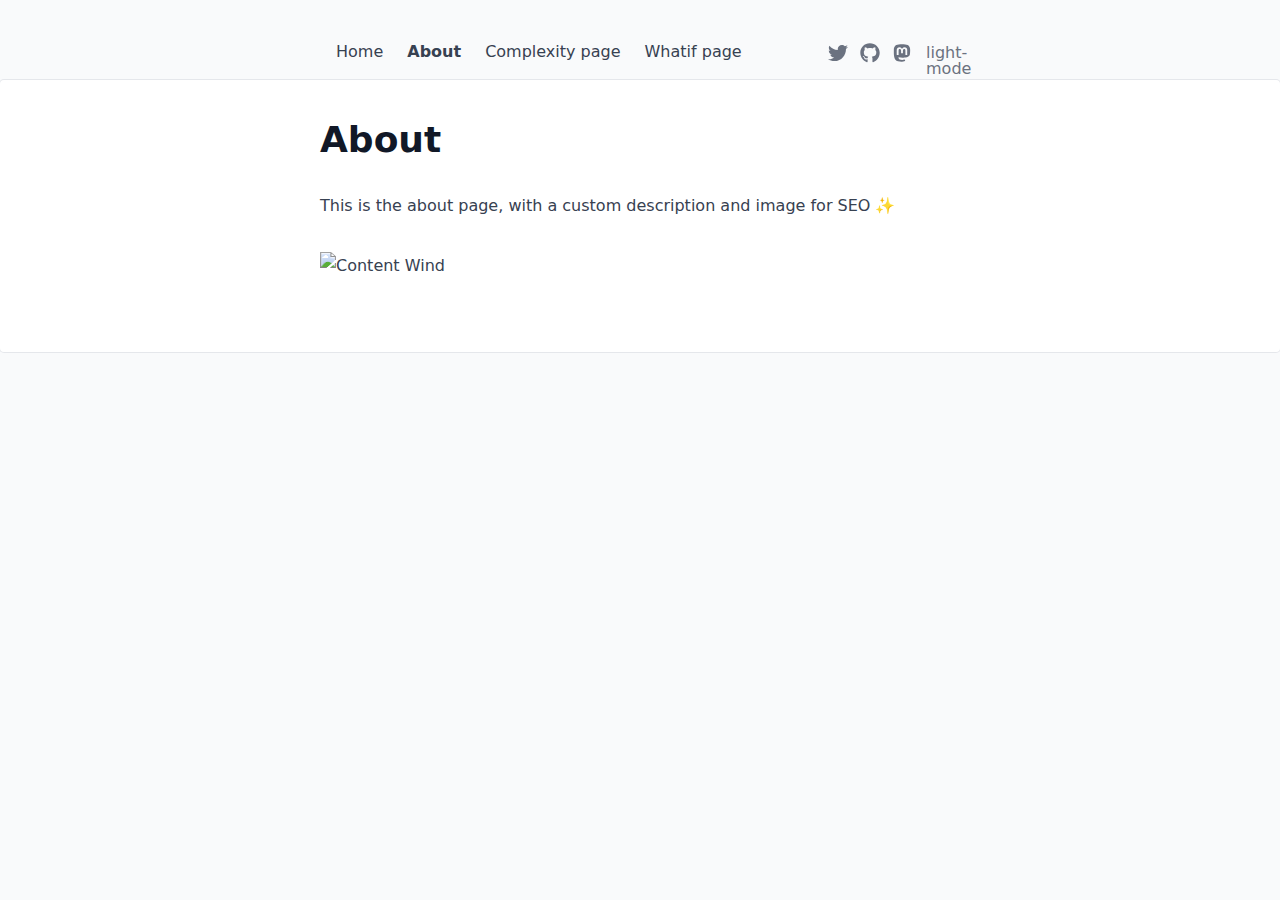
==== commit 9134d315: "Deploying to gh-pages from @ bolokoz/nuxtstudiowind@b3a59fc6982d573ea8b8f3f6104779c074bf9b4d 🚀" ====
--- a/about/index.html
+++ b/about/index.html
@@ -5,7 +5,7 @@
 <style>.icon[data-v-815fc49a]{display:inline-block;vertical-align:middle}</style>
 <style>body{--tw-bg-opacity:1;background-color:rgb(249 250 251/var(--tw-bg-opacity));--tw-text-opacity:1;color:rgb(0 0 0/var(--tw-text-opacity))}body:is(.dark *){--tw-bg-opacity:1;background-color:rgb(17 24 39/var(--tw-bg-opacity));--tw-text-opacity:1;color:rgb(255 255 255/var(--tw-text-opacity))}</style>
 <link rel="stylesheet" href="/_nuxt/entry.Db29RNlR.css">
-<link rel="preload" as="fetch" crossorigin="anonymous" href="/about/_payload.json?31e4e5f1-c2ce-42e6-9720-e8198aa805fa">
+<link rel="preload" as="fetch" crossorigin="anonymous" href="/about/_payload.json?bcd972dc-b48d-4624-a2e0-e9a8352aea36">
 <link rel="modulepreload" as="script" crossorigin href="/_nuxt/BhMnsdxL.js">
 <link rel="modulepreload" as="script" crossorigin href="/_nuxt/CsYr-CNV.js">
 <link rel="modulepreload" as="script" crossorigin href="/_nuxt/Dlw1fGJh.js">
@@ -30,5 +30,5 @@
 <meta name="description" content="This is a custom description for Content Wind about page.">
 <meta property="og:description" content="This is a custom description for Content Wind about page.">
 <meta property="og:image" content="https://fastly.picsum.photos/id/866/536/354.jpg?hmac=tGofDTV7tl2rprappPzKFiZ9vDh5MKj39oa2D--gqhA">
-<script type="module" src="/_nuxt/BhMnsdxL.js" crossorigin></script><script>"use strict";(()=>{const t=window,e=document.documentElement,c=["dark","light"],n=getStorageValue("localStorage","nuxt-color-mode")||"system";let i=n==="system"?u():n;const r=e.getAttribute("data-color-mode-forced");r&&(i=r),l(i),t["__NUXT_COLOR_MODE__"]={preference:n,value:i,getColorScheme:u,addColorScheme:l,removeColorScheme:d};function l(o){const s=""+o+"",a="";e.classList?e.classList.add(s):e.className+=" "+s,a&&e.setAttribute("data-"+a,o)}function d(o){const s=""+o+"",a="";e.classList?e.classList.remove(s):e.className=e.className.replace(new RegExp(s,"g"),""),a&&e.removeAttribute("data-"+a)}function f(o){return t.matchMedia("(prefers-color-scheme"+o+")")}function u(){if(t.matchMedia&&f("").media!=="not all"){for(const o of c)if(f(":"+o).matches)return o}return"light"}})();function getStorageValue(t,e){switch(t){case"localStorage":return window.localStorage.getItem(e);case"sessionStorage":return window.sessionStorage.getItem(e);case"cookie":return getCookie(e);default:return null}}function getCookie(t){const c=("; "+window.document.cookie).split("; "+t+"=");if(c.length===2)return c.pop()?.split(";").shift()}</script></head><body><div id="__nuxt"><div class="sm:pt-6 sm:pb-10"><!----><!----><!----><div class="nuxt-loading-indicator" style="position:fixed;top:0;right:0;left:0;pointer-events:none;width:auto;height:3px;opacity:0;background:repeating-linear-gradient(to right,#00dc82 0%,#34cdfe 50%,#0047e1 100%);background-size:Infinity% auto;transform:scaleX(0%);transform-origin:left;transition:transform 0.1s, height 0.4s, opacity 0.4s;z-index:999999;"></div><div class="flex justify-between max-w-2xl px-4 py-4 mx-auto sm:px-8"><div class="text-gray-700 dark:text-gray-200"><!--[--><a href="/" class="mr-6">Home</a><a aria-current="page" href="/about" class="font-bold router-link-exact-active mr-6">About</a><a href="/complexity" class="mr-6">Complexity page</a><!--]--></div><div class="space-x-3 transition text-gray-500"><a href="https://twitter.com/Atinux" title="Twitter" class="dark:text-gray-100 hover:text-gray-700 dark:hover:text-gray-300"><svg xmlns="http://www.w3.org/2000/svg" xmlns:xlink="http://www.w3.org/1999/xlink" aria-hidden="true" role="img" class="icon w-5 h-5" style="" width="1em" height="1em" viewBox="0 0 512 512" data-v-815fc49a><path fill="currentColor" d="M459.37 151.716c.325 4.548.325 9.097.325 13.645c0 138.72-105.583 298.558-298.558 298.558c-59.452 0-114.68-17.219-161.137-47.106c8.447.974 16.568 1.299 25.34 1.299c49.055 0 94.213-16.568 130.274-44.832c-46.132-.975-84.792-31.188-98.112-72.772c6.498.974 12.995 1.624 19.818 1.624c9.421 0 18.843-1.3 27.614-3.573c-48.081-9.747-84.143-51.98-84.143-102.985v-1.299c13.969 7.797 30.214 12.67 47.431 13.319c-28.264-18.843-46.781-51.005-46.781-87.391c0-19.492 5.197-37.36 14.294-52.954c51.655 63.675 129.3 105.258 216.365 109.807c-1.624-7.797-2.599-15.918-2.599-24.04c0-57.828 46.782-104.934 104.934-104.934c30.213 0 57.502 12.67 76.67 33.137c23.715-4.548 46.456-13.32 66.599-25.34c-7.798 24.366-24.366 44.833-46.132 57.827c21.117-2.273 41.584-8.122 60.426-16.243c-14.292 20.791-32.161 39.308-52.628 54.253"/></svg></a><a href="https://github.com/Atinux/content-wind" title="GitHub" class="dark:text-gray-100 hover:text-gray-700 dark:hover:text-gray-300"><svg xmlns="http://www.w3.org/2000/svg" xmlns:xlink="http://www.w3.org/1999/xlink" aria-hidden="true" role="img" class="icon w-5 h-5" style="" width="1em" height="1em" viewBox="0 0 496 512" data-v-815fc49a><path fill="currentColor" d="M165.9 397.4c0 2-2.3 3.6-5.2 3.6c-3.3.3-5.6-1.3-5.6-3.6c0-2 2.3-3.6 5.2-3.6c3-.3 5.6 1.3 5.6 3.6m-31.1-4.5c-.7 2 1.3 4.3 4.3 4.9c2.6 1 5.6 0 6.2-2s-1.3-4.3-4.3-5.2c-2.6-.7-5.5.3-6.2 2.3m44.2-1.7c-2.9.7-4.9 2.6-4.6 4.9c.3 2 2.9 3.3 5.9 2.6c2.9-.7 4.9-2.6 4.6-4.6c-.3-1.9-3-3.2-5.9-2.9M244.8 8C106.1 8 0 113.3 0 252c0 110.9 69.8 205.8 169.5 239.2c12.8 2.3 17.3-5.6 17.3-12.1c0-6.2-.3-40.4-.3-61.4c0 0-70 15-84.7-29.8c0 0-11.4-29.1-27.8-36.6c0 0-22.9-15.7 1.6-15.4c0 0 24.9 2 38.6 25.8c21.9 38.6 58.6 27.5 72.9 20.9c2.3-16 8.8-27.1 16-33.7c-55.9-6.2-112.3-14.3-112.3-110.5c0-27.5 7.6-41.3 23.6-58.9c-2.6-6.5-11.1-33.3 2.6-67.9c20.9-6.5 69 27 69 27c20-5.6 41.5-8.5 62.8-8.5s42.8 2.9 62.8 8.5c0 0 48.1-33.6 69-27c13.7 34.7 5.2 61.4 2.6 67.9c16 17.7 25.8 31.5 25.8 58.9c0 96.5-58.9 104.2-114.8 110.5c9.2 7.9 17 22.9 17 46.4c0 33.7-.3 75.4-.3 83.6c0 6.5 4.6 14.4 17.3 12.1C428.2 457.8 496 362.9 496 252C496 113.3 383.5 8 244.8 8M97.2 352.9c-1.3 1-1 3.3.7 5.2c1.6 1.6 3.9 2.3 5.2 1c1.3-1 1-3.3-.7-5.2c-1.6-1.6-3.9-2.3-5.2-1m-10.8-8.1c-.7 1.3.3 2.9 2.3 3.9c1.6 1 3.6.7 4.3-.7c.7-1.3-.3-2.9-2.3-3.9c-2-.6-3.6-.3-4.3.7m32.4 35.6c-1.6 1.3-1 4.3 1.3 6.2c2.3 2.3 5.2 2.6 6.5 1c1.3-1.3.7-4.3-1.3-6.2c-2.2-2.3-5.2-2.6-6.5-1m-11.4-14.7c-1.6 1-1.6 3.6 0 5.9s4.3 3.3 5.6 2.3c1.6-1.3 1.6-3.9 0-6.2c-1.4-2.3-4-3.3-5.6-2"/></svg></a><a href="https://elk.zone/@atinux@webtoo.ls" title="Mastodon" class="dark:text-gray-100 hover:text-gray-700 dark:hover:text-gray-300"><svg xmlns="http://www.w3.org/2000/svg" xmlns:xlink="http://www.w3.org/1999/xlink" aria-hidden="true" role="img" class="icon w-5 h-5" style="" width="1em" height="1em" viewBox="0 0 448 512" data-v-815fc49a><path fill="currentColor" d="M433 179.11c0-97.2-63.71-125.7-63.71-125.7c-62.52-28.7-228.56-28.4-290.48 0c0 0-63.72 28.5-63.72 125.7c0 115.7-6.6 259.4 105.63 289.1c40.51 10.7 75.32 13 103.33 11.4c50.81-2.8 79.32-18.1 79.32-18.1l-1.7-36.9s-36.31 11.4-77.12 10.1c-40.41-1.4-83-4.4-89.63-54a102.5 102.5 0 0 1-.9-13.9c85.63 20.9 158.65 9.1 178.75 6.7c56.12-6.7 105-41.3 111.23-72.9c9.8-49.8 9-121.5 9-121.5m-75.12 125.2h-46.63v-114.2c0-49.7-64-51.6-64 6.9v62.5h-46.33V197c0-58.5-64-56.6-64-6.9v114.2H90.19c0-122.1-5.2-147.9 18.41-175c25.9-28.9 79.82-30.8 103.83 6.1l11.6 19.5l11.6-19.5c24.11-37.1 78.12-34.8 103.83-6.1c23.71 27.3 18.4 53 18.4 175z"/></svg></a><button aria-label="Color Mode" class="inline-block w-5 dark:text-gray-100 hover:text-gray-700 dark:hover:text-gray-300"><span>...</span></button></div></div><!--[--><div class="document-driven-page"><div class="py-10 m-auto bg-white sm:px-8 ring-1 ring-gray-200 dark:ring-gray-700 dark:bg-gray-800 sm:rounded"><main class="max-w-2xl px-4 mx-auto prose dark:prose-invert prose-pre:bg-gray-100 dark:prose-pre:bg-gray-900 hover:prose-a:text-primary-400 prose-a:font-normal prose-a:no-underline prose-a:border-dashed prose-a:border-b hover:prose-a:border-solid hover:prose-a:border-primary-400"><!--[--><div><h1 id="about"><!--[-->About<!--]--></h1><p><!--[-->This is the about page, with a custom description and image for SEO ✨<!--]--></p><p><!--[--><img src="https://fastly.picsum.photos/id/866/536/354.jpg?hmac=tGofDTV7tl2rprappPzKFiZ9vDh5MKj39oa2D--gqhA" alt="Content Wind"><!--]--></p></div><!--]--></main></div></div><!--]--></div></div><div id="teleports"></div><script type="application/json" data-nuxt-data="nuxt-app" data-ssr="true" id="__NUXT_DATA__" data-src="/about/_payload.json?31e4e5f1-c2ce-42e6-9720-e8198aa805fa">[{"state":1,"once":88,"_errors":89,"serverRendered":5,"path":11,"prerenderedAt":91},["Reactive",2],{"$scolor-mode":3,"$sdd-pages":7,"$sdd-surrounds":53,"$sdd-globals":71,"$sdd-navigation":73,"$sicons":77},{"preference":4,"value":4,"unknown":5,"forced":6},"system",true,false,["ShallowRef",8],["ShallowReactive",9],{"/about":10},{"_path":11,"_dir":12,"_draft":6,"_partial":6,"_locale":12,"title":13,"description":14,"navigation":15,"layout":16,"head":17,"body":20,"_type":47,"_id":48,"_source":49,"_file":50,"_stem":51,"_extension":52},"/about","","About","This is the about page, with a custom description and image for SEO ✨",{"title":13},"full-width",{"description":18,"image":19},"This is a custom description for Content Wind about page.","https://fastly.picsum.photos/id/866/536/354.jpg?hmac=tGofDTV7tl2rprappPzKFiZ9vDh5MKj39oa2D--gqhA",{"type":21,"children":22,"toc":44},"root",[23,31,36],{"type":24,"tag":25,"props":26,"children":28},"element","h1",{"id":27},"about",[29],{"type":30,"value":13},"text",{"type":24,"tag":32,"props":33,"children":34},"p",{},[35],{"type":30,"value":14},{"type":24,"tag":32,"props":37,"children":38},{},[39],{"type":24,"tag":40,"props":41,"children":43},"img",{"alt":42,"src":19},"Content Wind",[],{"title":12,"searchDepth":45,"depth":45,"links":46},2,[],"markdown","content:2.about.md","content","2.about.md","2.about","md",["ShallowRef",54],["ShallowReactive",55],{"/about":56},[57,65],{"_path":58,"_dir":12,"_draft":6,"_partial":6,"_locale":12,"title":42,"description":59,"navigation":60,"_type":47,"_id":62,"_source":49,"_file":63,"_stem":64,"_extension":52},"/","A lightweight Nuxt theme to build a Markdown driven website, based on Nuxt Content, TailwindCSS and Iconify ✨",{"title":61},"Home","content:1.index.md","1.index.md","1.index",{"_path":66,"_dir":12,"_draft":6,"_partial":6,"_locale":12,"title":67,"description":12,"_type":47,"_id":68,"_source":49,"_file":69,"_stem":70,"_extension":52},"/complexity","Complexity page","content:3.complexity.md","3.complexity.md","3.complexity",["ShallowRef",72],{},[74,75,76],{"title":61,"_path":58},{"title":13,"_path":11,"layout":16},{"title":67,"_path":66},{"fa-brands:twitter":78,"fa-brands:github":82,"fa-brands:mastodon":85},{"left":79,"top":79,"width":80,"height":80,"rotate":79,"vFlip":6,"hFlip":6,"body":81},0,512,"\u003Cpath fill=\"currentColor\" d=\"M459.37 151.716c.325 4.548.325 9.097.325 13.645c0 138.72-105.583 298.558-298.558 298.558c-59.452 0-114.68-17.219-161.137-47.106c8.447.974 16.568 1.299 25.34 1.299c49.055 0 94.213-16.568 130.274-44.832c-46.132-.975-84.792-31.188-98.112-72.772c6.498.974 12.995 1.624 19.818 1.624c9.421 0 18.843-1.3 27.614-3.573c-48.081-9.747-84.143-51.98-84.143-102.985v-1.299c13.969 7.797 30.214 12.67 47.431 13.319c-28.264-18.843-46.781-51.005-46.781-87.391c0-19.492 5.197-37.36 14.294-52.954c51.655 63.675 129.3 105.258 216.365 109.807c-1.624-7.797-2.599-15.918-2.599-24.04c0-57.828 46.782-104.934 104.934-104.934c30.213 0 57.502 12.67 76.67 33.137c23.715-4.548 46.456-13.32 66.599-25.34c-7.798 24.366-24.366 44.833-46.132 57.827c21.117-2.273 41.584-8.122 60.426-16.243c-14.292 20.791-32.161 39.308-52.628 54.253\"/>",{"left":79,"top":79,"width":83,"height":80,"rotate":79,"vFlip":6,"hFlip":6,"body":84},496,"\u003Cpath fill=\"currentColor\" d=\"M165.9 397.4c0 2-2.3 3.6-5.2 3.6c-3.3.3-5.6-1.3-5.6-3.6c0-2 2.3-3.6 5.2-3.6c3-.3 5.6 1.3 5.6 3.6m-31.1-4.5c-.7 2 1.3 4.3 4.3 4.9c2.6 1 5.6 0 6.2-2s-1.3-4.3-4.3-5.2c-2.6-.7-5.5.3-6.2 2.3m44.2-1.7c-2.9.7-4.9 2.6-4.6 4.9c.3 2 2.9 3.3 5.9 2.6c2.9-.7 4.9-2.6 4.6-4.6c-.3-1.9-3-3.2-5.9-2.9M244.8 8C106.1 8 0 113.3 0 252c0 110.9 69.8 205.8 169.5 239.2c12.8 2.3 17.3-5.6 17.3-12.1c0-6.2-.3-40.4-.3-61.4c0 0-70 15-84.7-29.8c0 0-11.4-29.1-27.8-36.6c0 0-22.9-15.7 1.6-15.4c0 0 24.9 2 38.6 25.8c21.9 38.6 58.6 27.5 72.9 20.9c2.3-16 8.8-27.1 16-33.7c-55.9-6.2-112.3-14.3-112.3-110.5c0-27.5 7.6-41.3 23.6-58.9c-2.6-6.5-11.1-33.3 2.6-67.9c20.9-6.5 69 27 69 27c20-5.6 41.5-8.5 62.8-8.5s42.8 2.9 62.8 8.5c0 0 48.1-33.6 69-27c13.7 34.7 5.2 61.4 2.6 67.9c16 17.7 25.8 31.5 25.8 58.9c0 96.5-58.9 104.2-114.8 110.5c9.2 7.9 17 22.9 17 46.4c0 33.7-.3 75.4-.3 83.6c0 6.5 4.6 14.4 17.3 12.1C428.2 457.8 496 362.9 496 252C496 113.3 383.5 8 244.8 8M97.2 352.9c-1.3 1-1 3.3.7 5.2c1.6 1.6 3.9 2.3 5.2 1c1.3-1 1-3.3-.7-5.2c-1.6-1.6-3.9-2.3-5.2-1m-10.8-8.1c-.7 1.3.3 2.9 2.3 3.9c1.6 1 3.6.7 4.3-.7c.7-1.3-.3-2.9-2.3-3.9c-2-.6-3.6-.3-4.3.7m32.4 35.6c-1.6 1.3-1 4.3 1.3 6.2c2.3 2.3 5.2 2.6 6.5 1c1.3-1.3.7-4.3-1.3-6.2c-2.2-2.3-5.2-2.6-6.5-1m-11.4-14.7c-1.6 1-1.6 3.6 0 5.9s4.3 3.3 5.6 2.3c1.6-1.3 1.6-3.9 0-6.2c-1.4-2.3-4-3.3-5.6-2\"/>",{"left":79,"top":79,"width":86,"height":80,"rotate":79,"vFlip":6,"hFlip":6,"body":87},448,"\u003Cpath fill=\"currentColor\" d=\"M433 179.11c0-97.2-63.71-125.7-63.71-125.7c-62.52-28.7-228.56-28.4-290.48 0c0 0-63.72 28.5-63.72 125.7c0 115.7-6.6 259.4 105.63 289.1c40.51 10.7 75.32 13 103.33 11.4c50.81-2.8 79.32-18.1 79.32-18.1l-1.7-36.9s-36.31 11.4-77.12 10.1c-40.41-1.4-83-4.4-89.63-54a102.5 102.5 0 0 1-.9-13.9c85.63 20.9 158.65 9.1 178.75 6.7c56.12-6.7 105-41.3 111.23-72.9c9.8-49.8 9-121.5 9-121.5m-75.12 125.2h-46.63v-114.2c0-49.7-64-51.6-64 6.9v62.5h-46.33V197c0-58.5-64-56.6-64-6.9v114.2H90.19c0-122.1-5.2-147.9 18.41-175c25.9-28.9 79.82-30.8 103.83 6.1l11.6 19.5l11.6-19.5c24.11-37.1 78.12-34.8 103.83-6.1c23.71 27.3 18.4 53 18.4 175z\"/>",["Set"],["ShallowReactive",90],{},1726610487819]</script>
-<script>window.__NUXT__={};window.__NUXT__.config={public:{studio:{apiURL:"https://api.nuxt.studio",iframeMessagingAllowedOrigins:""},mdc:{components:{prose:true,map:{p:"prose-p",a:"prose-a",blockquote:"prose-blockquote","code-inline":"prose-code-inline",code:"ProseCodeInline",em:"prose-em",h1:"prose-h1",h2:"prose-h2",h3:"prose-h3",h4:"prose-h4",h5:"prose-h5",h6:"prose-h6",hr:"prose-hr",img:"prose-img",ul:"prose-ul",ol:"prose-ol",li:"prose-li",strong:"prose-strong",table:"prose-table",thead:"prose-thead",tbody:"prose-tbody",td:"prose-td",th:"prose-th",tr:"prose-tr"}},headings:{anchorLinks:{h1:false,h2:true,h3:true,h4:true,h5:false,h6:false}}},content:{locales:[],defaultLocale:"",integrity:1726610470875,experimental:{stripQueryParameters:false,advanceQuery:false,clientDB:false},respectPathCase:false,api:{baseURL:"/api/_content"},navigation:{fields:["layout"]},tags:{p:"prose-p",a:"prose-a",blockquote:"prose-blockquote","code-inline":"prose-code-inline",code:"ProseCodeInline",em:"prose-em",h1:"prose-h1",h2:"prose-h2",h3:"prose-h3",h4:"prose-h4",h5:"prose-h5",h6:"prose-h6",hr:"prose-hr",img:"prose-img",ul:"prose-ul",ol:"prose-ol",li:"prose-li",strong:"prose-strong",table:"prose-table",thead:"prose-thead",tbody:"prose-tbody",td:"prose-td",th:"prose-th",tr:"prose-tr"},highlight:{theme:{dark:"github-dark",default:"github-light"},highlighter:"shiki",langs:["js","jsx","json","ts","tsx","vue","css","html","bash","md","mdc","yaml"]},wsUrl:"",documentDriven:{page:true,navigation:true,surround:true,globals:{},layoutFallbacks:["theme"],injectPage:true},host:"",trailingSlash:false,search:"",contentHead:true,anchorLinks:{depth:4,exclude:[1]}}},app:{baseURL:"/",buildId:"31e4e5f1-c2ce-42e6-9720-e8198aa805fa",buildAssetsDir:"/_nuxt/",cdnURL:""}}</script></body></html>+<script type="module" src="/_nuxt/BhMnsdxL.js" crossorigin></script><script>"use strict";(()=>{const t=window,e=document.documentElement,c=["dark","light"],n=getStorageValue("localStorage","nuxt-color-mode")||"system";let i=n==="system"?u():n;const r=e.getAttribute("data-color-mode-forced");r&&(i=r),l(i),t["__NUXT_COLOR_MODE__"]={preference:n,value:i,getColorScheme:u,addColorScheme:l,removeColorScheme:d};function l(o){const s=""+o+"",a="";e.classList?e.classList.add(s):e.className+=" "+s,a&&e.setAttribute("data-"+a,o)}function d(o){const s=""+o+"",a="";e.classList?e.classList.remove(s):e.className=e.className.replace(new RegExp(s,"g"),""),a&&e.removeAttribute("data-"+a)}function f(o){return t.matchMedia("(prefers-color-scheme"+o+")")}function u(){if(t.matchMedia&&f("").media!=="not all"){for(const o of c)if(f(":"+o).matches)return o}return"light"}})();function getStorageValue(t,e){switch(t){case"localStorage":return window.localStorage.getItem(e);case"sessionStorage":return window.sessionStorage.getItem(e);case"cookie":return getCookie(e);default:return null}}function getCookie(t){const c=("; "+window.document.cookie).split("; "+t+"=");if(c.length===2)return c.pop()?.split(";").shift()}</script></head><body><div id="__nuxt"><div class="sm:pt-6 sm:pb-10"><!----><!----><!----><div class="nuxt-loading-indicator" style="position:fixed;top:0;right:0;left:0;pointer-events:none;width:auto;height:3px;opacity:0;background:repeating-linear-gradient(to right,#00dc82 0%,#34cdfe 50%,#0047e1 100%);background-size:Infinity% auto;transform:scaleX(0%);transform-origin:left;transition:transform 0.1s, height 0.4s, opacity 0.4s;z-index:999999;"></div><div class="flex justify-between max-w-2xl px-4 py-4 mx-auto sm:px-8"><div class="text-gray-700 dark:text-gray-200"><!--[--><a href="/" class="mr-6">Home</a><a aria-current="page" href="/about" class="font-bold router-link-exact-active mr-6">About</a><a href="/complexity" class="mr-6">Complexity page</a><a href="/whatif" class="mr-6">Whatif page</a><!--]--></div><div class="space-x-3 transition text-gray-500"><a href="https://twitter.com/Atinux" title="Twitter" class="dark:text-gray-100 hover:text-gray-700 dark:hover:text-gray-300"><svg xmlns="http://www.w3.org/2000/svg" xmlns:xlink="http://www.w3.org/1999/xlink" aria-hidden="true" role="img" class="icon w-5 h-5" style="" width="1em" height="1em" viewBox="0 0 512 512" data-v-815fc49a><path fill="currentColor" d="M459.37 151.716c.325 4.548.325 9.097.325 13.645c0 138.72-105.583 298.558-298.558 298.558c-59.452 0-114.68-17.219-161.137-47.106c8.447.974 16.568 1.299 25.34 1.299c49.055 0 94.213-16.568 130.274-44.832c-46.132-.975-84.792-31.188-98.112-72.772c6.498.974 12.995 1.624 19.818 1.624c9.421 0 18.843-1.3 27.614-3.573c-48.081-9.747-84.143-51.98-84.143-102.985v-1.299c13.969 7.797 30.214 12.67 47.431 13.319c-28.264-18.843-46.781-51.005-46.781-87.391c0-19.492 5.197-37.36 14.294-52.954c51.655 63.675 129.3 105.258 216.365 109.807c-1.624-7.797-2.599-15.918-2.599-24.04c0-57.828 46.782-104.934 104.934-104.934c30.213 0 57.502 12.67 76.67 33.137c23.715-4.548 46.456-13.32 66.599-25.34c-7.798 24.366-24.366 44.833-46.132 57.827c21.117-2.273 41.584-8.122 60.426-16.243c-14.292 20.791-32.161 39.308-52.628 54.253"/></svg></a><a href="https://github.com/Atinux/content-wind" title="GitHub" class="dark:text-gray-100 hover:text-gray-700 dark:hover:text-gray-300"><svg xmlns="http://www.w3.org/2000/svg" xmlns:xlink="http://www.w3.org/1999/xlink" aria-hidden="true" role="img" class="icon w-5 h-5" style="" width="1em" height="1em" viewBox="0 0 496 512" data-v-815fc49a><path fill="currentColor" d="M165.9 397.4c0 2-2.3 3.6-5.2 3.6c-3.3.3-5.6-1.3-5.6-3.6c0-2 2.3-3.6 5.2-3.6c3-.3 5.6 1.3 5.6 3.6m-31.1-4.5c-.7 2 1.3 4.3 4.3 4.9c2.6 1 5.6 0 6.2-2s-1.3-4.3-4.3-5.2c-2.6-.7-5.5.3-6.2 2.3m44.2-1.7c-2.9.7-4.9 2.6-4.6 4.9c.3 2 2.9 3.3 5.9 2.6c2.9-.7 4.9-2.6 4.6-4.6c-.3-1.9-3-3.2-5.9-2.9M244.8 8C106.1 8 0 113.3 0 252c0 110.9 69.8 205.8 169.5 239.2c12.8 2.3 17.3-5.6 17.3-12.1c0-6.2-.3-40.4-.3-61.4c0 0-70 15-84.7-29.8c0 0-11.4-29.1-27.8-36.6c0 0-22.9-15.7 1.6-15.4c0 0 24.9 2 38.6 25.8c21.9 38.6 58.6 27.5 72.9 20.9c2.3-16 8.8-27.1 16-33.7c-55.9-6.2-112.3-14.3-112.3-110.5c0-27.5 7.6-41.3 23.6-58.9c-2.6-6.5-11.1-33.3 2.6-67.9c20.9-6.5 69 27 69 27c20-5.6 41.5-8.5 62.8-8.5s42.8 2.9 62.8 8.5c0 0 48.1-33.6 69-27c13.7 34.7 5.2 61.4 2.6 67.9c16 17.7 25.8 31.5 25.8 58.9c0 96.5-58.9 104.2-114.8 110.5c9.2 7.9 17 22.9 17 46.4c0 33.7-.3 75.4-.3 83.6c0 6.5 4.6 14.4 17.3 12.1C428.2 457.8 496 362.9 496 252C496 113.3 383.5 8 244.8 8M97.2 352.9c-1.3 1-1 3.3.7 5.2c1.6 1.6 3.9 2.3 5.2 1c1.3-1 1-3.3-.7-5.2c-1.6-1.6-3.9-2.3-5.2-1m-10.8-8.1c-.7 1.3.3 2.9 2.3 3.9c1.6 1 3.6.7 4.3-.7c.7-1.3-.3-2.9-2.3-3.9c-2-.6-3.6-.3-4.3.7m32.4 35.6c-1.6 1.3-1 4.3 1.3 6.2c2.3 2.3 5.2 2.6 6.5 1c1.3-1.3.7-4.3-1.3-6.2c-2.2-2.3-5.2-2.6-6.5-1m-11.4-14.7c-1.6 1-1.6 3.6 0 5.9s4.3 3.3 5.6 2.3c1.6-1.3 1.6-3.9 0-6.2c-1.4-2.3-4-3.3-5.6-2"/></svg></a><a href="https://elk.zone/@atinux@webtoo.ls" title="Mastodon" class="dark:text-gray-100 hover:text-gray-700 dark:hover:text-gray-300"><svg xmlns="http://www.w3.org/2000/svg" xmlns:xlink="http://www.w3.org/1999/xlink" aria-hidden="true" role="img" class="icon w-5 h-5" style="" width="1em" height="1em" viewBox="0 0 448 512" data-v-815fc49a><path fill="currentColor" d="M433 179.11c0-97.2-63.71-125.7-63.71-125.7c-62.52-28.7-228.56-28.4-290.48 0c0 0-63.72 28.5-63.72 125.7c0 115.7-6.6 259.4 105.63 289.1c40.51 10.7 75.32 13 103.33 11.4c50.81-2.8 79.32-18.1 79.32-18.1l-1.7-36.9s-36.31 11.4-77.12 10.1c-40.41-1.4-83-4.4-89.63-54a102.5 102.5 0 0 1-.9-13.9c85.63 20.9 158.65 9.1 178.75 6.7c56.12-6.7 105-41.3 111.23-72.9c9.8-49.8 9-121.5 9-121.5m-75.12 125.2h-46.63v-114.2c0-49.7-64-51.6-64 6.9v62.5h-46.33V197c0-58.5-64-56.6-64-6.9v114.2H90.19c0-122.1-5.2-147.9 18.41-175c25.9-28.9 79.82-30.8 103.83 6.1l11.6 19.5l11.6-19.5c24.11-37.1 78.12-34.8 103.83-6.1c23.71 27.3 18.4 53 18.4 175z"/></svg></a><button aria-label="Color Mode" class="inline-block w-5 dark:text-gray-100 hover:text-gray-700 dark:hover:text-gray-300"><span>...</span></button></div></div><!--[--><div class="document-driven-page"><div class="py-10 m-auto bg-white sm:px-8 ring-1 ring-gray-200 dark:ring-gray-700 dark:bg-gray-800 sm:rounded"><main class="max-w-2xl px-4 mx-auto prose dark:prose-invert prose-pre:bg-gray-100 dark:prose-pre:bg-gray-900 hover:prose-a:text-primary-400 prose-a:font-normal prose-a:no-underline prose-a:border-dashed prose-a:border-b hover:prose-a:border-solid hover:prose-a:border-primary-400"><!--[--><div><h1 id="about"><!--[-->About<!--]--></h1><p><!--[-->This is the about page, with a custom description and image for SEO ✨<!--]--></p><p><!--[--><img src="https://fastly.picsum.photos/id/866/536/354.jpg?hmac=tGofDTV7tl2rprappPzKFiZ9vDh5MKj39oa2D--gqhA" alt="Content Wind"><!--]--></p></div><!--]--></main></div></div><!--]--></div></div><div id="teleports"></div><script type="application/json" data-nuxt-data="nuxt-app" data-ssr="true" id="__NUXT_DATA__" data-src="/about/_payload.json?bcd972dc-b48d-4624-a2e0-e9a8352aea36">[{"state":1,"once":91,"_errors":92,"serverRendered":5,"path":11,"prerenderedAt":94},["Reactive",2],{"$scolor-mode":3,"$sdd-pages":7,"$sdd-surrounds":53,"$sdd-globals":71,"$sdd-navigation":73,"$sicons":80},{"preference":4,"value":4,"unknown":5,"forced":6},"system",true,false,["ShallowRef",8],["ShallowReactive",9],{"/about":10},{"_path":11,"_dir":12,"_draft":6,"_partial":6,"_locale":12,"title":13,"description":14,"navigation":15,"layout":16,"head":17,"body":20,"_type":47,"_id":48,"_source":49,"_file":50,"_stem":51,"_extension":52},"/about","","About","This is the about page, with a custom description and image for SEO ✨",{"title":13},"full-width",{"description":18,"image":19},"This is a custom description for Content Wind about page.","https://fastly.picsum.photos/id/866/536/354.jpg?hmac=tGofDTV7tl2rprappPzKFiZ9vDh5MKj39oa2D--gqhA",{"type":21,"children":22,"toc":44},"root",[23,31,36],{"type":24,"tag":25,"props":26,"children":28},"element","h1",{"id":27},"about",[29],{"type":30,"value":13},"text",{"type":24,"tag":32,"props":33,"children":34},"p",{},[35],{"type":30,"value":14},{"type":24,"tag":32,"props":37,"children":38},{},[39],{"type":24,"tag":40,"props":41,"children":43},"img",{"alt":42,"src":19},"Content Wind",[],{"title":12,"searchDepth":45,"depth":45,"links":46},2,[],"markdown","content:2.about.md","content","2.about.md","2.about","md",["ShallowRef",54],["ShallowReactive",55],{"/about":56},[57,65],{"_path":58,"_dir":12,"_draft":6,"_partial":6,"_locale":12,"title":42,"description":59,"navigation":60,"_type":47,"_id":62,"_source":49,"_file":63,"_stem":64,"_extension":52},"/","A lightweight Nuxt theme to build a Markdown driven website, based on Nuxt Content, TailwindCSS and Iconify ✨",{"title":61},"Home","content:1.index.md","1.index.md","1.index",{"_path":66,"_dir":12,"_draft":6,"_partial":6,"_locale":12,"title":67,"description":12,"_type":47,"_id":68,"_source":49,"_file":69,"_stem":70,"_extension":52},"/complexity","Complexity page","content:3.complexity.md","3.complexity.md","3.complexity",["ShallowRef",72],{},[74,75,76,77],{"title":61,"_path":58},{"title":13,"_path":11,"layout":16},{"title":67,"_path":66},{"title":78,"_path":79},"Whatif page","/whatif",{"fa-brands:twitter":81,"fa-brands:github":85,"fa-brands:mastodon":88},{"left":82,"top":82,"width":83,"height":83,"rotate":82,"vFlip":6,"hFlip":6,"body":84},0,512,"\u003Cpath fill=\"currentColor\" d=\"M459.37 151.716c.325 4.548.325 9.097.325 13.645c0 138.72-105.583 298.558-298.558 298.558c-59.452 0-114.68-17.219-161.137-47.106c8.447.974 16.568 1.299 25.34 1.299c49.055 0 94.213-16.568 130.274-44.832c-46.132-.975-84.792-31.188-98.112-72.772c6.498.974 12.995 1.624 19.818 1.624c9.421 0 18.843-1.3 27.614-3.573c-48.081-9.747-84.143-51.98-84.143-102.985v-1.299c13.969 7.797 30.214 12.67 47.431 13.319c-28.264-18.843-46.781-51.005-46.781-87.391c0-19.492 5.197-37.36 14.294-52.954c51.655 63.675 129.3 105.258 216.365 109.807c-1.624-7.797-2.599-15.918-2.599-24.04c0-57.828 46.782-104.934 104.934-104.934c30.213 0 57.502 12.67 76.67 33.137c23.715-4.548 46.456-13.32 66.599-25.34c-7.798 24.366-24.366 44.833-46.132 57.827c21.117-2.273 41.584-8.122 60.426-16.243c-14.292 20.791-32.161 39.308-52.628 54.253\"/>",{"left":82,"top":82,"width":86,"height":83,"rotate":82,"vFlip":6,"hFlip":6,"body":87},496,"\u003Cpath fill=\"currentColor\" d=\"M165.9 397.4c0 2-2.3 3.6-5.2 3.6c-3.3.3-5.6-1.3-5.6-3.6c0-2 2.3-3.6 5.2-3.6c3-.3 5.6 1.3 5.6 3.6m-31.1-4.5c-.7 2 1.3 4.3 4.3 4.9c2.6 1 5.6 0 6.2-2s-1.3-4.3-4.3-5.2c-2.6-.7-5.5.3-6.2 2.3m44.2-1.7c-2.9.7-4.9 2.6-4.6 4.9c.3 2 2.9 3.3 5.9 2.6c2.9-.7 4.9-2.6 4.6-4.6c-.3-1.9-3-3.2-5.9-2.9M244.8 8C106.1 8 0 113.3 0 252c0 110.9 69.8 205.8 169.5 239.2c12.8 2.3 17.3-5.6 17.3-12.1c0-6.2-.3-40.4-.3-61.4c0 0-70 15-84.7-29.8c0 0-11.4-29.1-27.8-36.6c0 0-22.9-15.7 1.6-15.4c0 0 24.9 2 38.6 25.8c21.9 38.6 58.6 27.5 72.9 20.9c2.3-16 8.8-27.1 16-33.7c-55.9-6.2-112.3-14.3-112.3-110.5c0-27.5 7.6-41.3 23.6-58.9c-2.6-6.5-11.1-33.3 2.6-67.9c20.9-6.5 69 27 69 27c20-5.6 41.5-8.5 62.8-8.5s42.8 2.9 62.8 8.5c0 0 48.1-33.6 69-27c13.7 34.7 5.2 61.4 2.6 67.9c16 17.7 25.8 31.5 25.8 58.9c0 96.5-58.9 104.2-114.8 110.5c9.2 7.9 17 22.9 17 46.4c0 33.7-.3 75.4-.3 83.6c0 6.5 4.6 14.4 17.3 12.1C428.2 457.8 496 362.9 496 252C496 113.3 383.5 8 244.8 8M97.2 352.9c-1.3 1-1 3.3.7 5.2c1.6 1.6 3.9 2.3 5.2 1c1.3-1 1-3.3-.7-5.2c-1.6-1.6-3.9-2.3-5.2-1m-10.8-8.1c-.7 1.3.3 2.9 2.3 3.9c1.6 1 3.6.7 4.3-.7c.7-1.3-.3-2.9-2.3-3.9c-2-.6-3.6-.3-4.3.7m32.4 35.6c-1.6 1.3-1 4.3 1.3 6.2c2.3 2.3 5.2 2.6 6.5 1c1.3-1.3.7-4.3-1.3-6.2c-2.2-2.3-5.2-2.6-6.5-1m-11.4-14.7c-1.6 1-1.6 3.6 0 5.9s4.3 3.3 5.6 2.3c1.6-1.3 1.6-3.9 0-6.2c-1.4-2.3-4-3.3-5.6-2\"/>",{"left":82,"top":82,"width":89,"height":83,"rotate":82,"vFlip":6,"hFlip":6,"body":90},448,"\u003Cpath fill=\"currentColor\" d=\"M433 179.11c0-97.2-63.71-125.7-63.71-125.7c-62.52-28.7-228.56-28.4-290.48 0c0 0-63.72 28.5-63.72 125.7c0 115.7-6.6 259.4 105.63 289.1c40.51 10.7 75.32 13 103.33 11.4c50.81-2.8 79.32-18.1 79.32-18.1l-1.7-36.9s-36.31 11.4-77.12 10.1c-40.41-1.4-83-4.4-89.63-54a102.5 102.5 0 0 1-.9-13.9c85.63 20.9 158.65 9.1 178.75 6.7c56.12-6.7 105-41.3 111.23-72.9c9.8-49.8 9-121.5 9-121.5m-75.12 125.2h-46.63v-114.2c0-49.7-64-51.6-64 6.9v62.5h-46.33V197c0-58.5-64-56.6-64-6.9v114.2H90.19c0-122.1-5.2-147.9 18.41-175c25.9-28.9 79.82-30.8 103.83 6.1l11.6 19.5l11.6-19.5c24.11-37.1 78.12-34.8 103.83-6.1c23.71 27.3 18.4 53 18.4 175z\"/>",["Set"],["ShallowReactive",93],{},1726610636986]</script>
+<script>window.__NUXT__={};window.__NUXT__.config={public:{studio:{apiURL:"https://api.nuxt.studio",iframeMessagingAllowedOrigins:""},mdc:{components:{prose:true,map:{p:"prose-p",a:"prose-a",blockquote:"prose-blockquote","code-inline":"prose-code-inline",code:"ProseCodeInline",em:"prose-em",h1:"prose-h1",h2:"prose-h2",h3:"prose-h3",h4:"prose-h4",h5:"prose-h5",h6:"prose-h6",hr:"prose-hr",img:"prose-img",ul:"prose-ul",ol:"prose-ol",li:"prose-li",strong:"prose-strong",table:"prose-table",thead:"prose-thead",tbody:"prose-tbody",td:"prose-td",th:"prose-th",tr:"prose-tr"}},headings:{anchorLinks:{h1:false,h2:true,h3:true,h4:true,h5:false,h6:false}}},content:{locales:[],defaultLocale:"",integrity:1726610620243,experimental:{stripQueryParameters:false,advanceQuery:false,clientDB:false},respectPathCase:false,api:{baseURL:"/api/_content"},navigation:{fields:["layout"]},tags:{p:"prose-p",a:"prose-a",blockquote:"prose-blockquote","code-inline":"prose-code-inline",code:"ProseCodeInline",em:"prose-em",h1:"prose-h1",h2:"prose-h2",h3:"prose-h3",h4:"prose-h4",h5:"prose-h5",h6:"prose-h6",hr:"prose-hr",img:"prose-img",ul:"prose-ul",ol:"prose-ol",li:"prose-li",strong:"prose-strong",table:"prose-table",thead:"prose-thead",tbody:"prose-tbody",td:"prose-td",th:"prose-th",tr:"prose-tr"},highlight:{theme:{dark:"github-dark",default:"github-light"},highlighter:"shiki",langs:["js","jsx","json","ts","tsx","vue","css","html","bash","md","mdc","yaml"]},wsUrl:"",documentDriven:{page:true,navigation:true,surround:true,globals:{},layoutFallbacks:["theme"],injectPage:true},host:"",trailingSlash:false,search:"",contentHead:true,anchorLinks:{depth:4,exclude:[1]}}},app:{baseURL:"/",buildId:"bcd972dc-b48d-4624-a2e0-e9a8352aea36",buildAssetsDir:"/_nuxt/",cdnURL:""}}</script></body></html>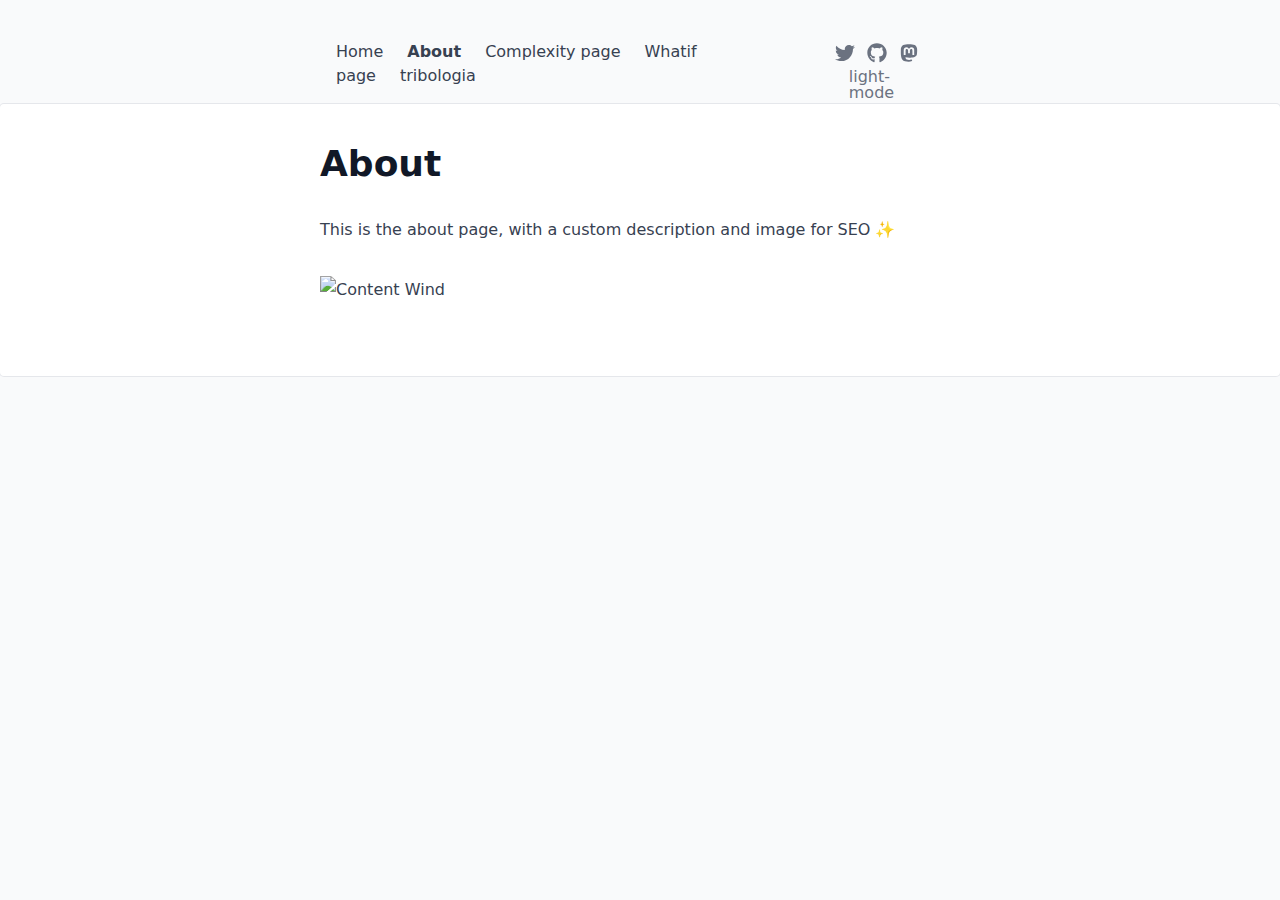
==== commit d4008a73: "Deploying to gh-pages from @ bolokoz/nuxtstudiowind@6992a317f78e07c839ff096e2fa9699d8403b6a2 🚀" ====
--- a/about/index.html
+++ b/about/index.html
@@ -1,34 +1,34 @@
 <!DOCTYPE html><html  lang="en" data-capo=""><head><meta charset="utf-8">
 <meta name="viewport" content="width=device-width, initial-scale=1">
 <title>About</title>
-<style>*,::backdrop,:after,:before{--tw-border-spacing-x:0;--tw-border-spacing-y:0;--tw-translate-x:0;--tw-translate-y:0;--tw-rotate:0;--tw-skew-x:0;--tw-skew-y:0;--tw-scale-x:1;--tw-scale-y:1;--tw-pan-x: ;--tw-pan-y: ;--tw-pinch-zoom: ;--tw-scroll-snap-strictness:proximity;--tw-gradient-from-position: ;--tw-gradient-via-position: ;--tw-gradient-to-position: ;--tw-ordinal: ;--tw-slashed-zero: ;--tw-numeric-figure: ;--tw-numeric-spacing: ;--tw-numeric-fraction: ;--tw-ring-inset: ;--tw-ring-offset-width:0px;--tw-ring-offset-color:#fff;--tw-ring-color:#3b82f680;--tw-ring-offset-shadow:0 0 #0000;--tw-ring-shadow:0 0 #0000;--tw-shadow:0 0 #0000;--tw-shadow-colored:0 0 #0000;--tw-blur: ;--tw-brightness: ;--tw-contrast: ;--tw-grayscale: ;--tw-hue-rotate: ;--tw-invert: ;--tw-saturate: ;--tw-sepia: ;--tw-drop-shadow: ;--tw-backdrop-blur: ;--tw-backdrop-brightness: ;--tw-backdrop-contrast: ;--tw-backdrop-grayscale: ;--tw-backdrop-hue-rotate: ;--tw-backdrop-invert: ;--tw-backdrop-opacity: ;--tw-backdrop-saturate: ;--tw-backdrop-sepia: ;--tw-contain-size: ;--tw-contain-layout: ;--tw-contain-paint: ;--tw-contain-style: }/*! tailwindcss v3.4.12 | MIT License | https://tailwindcss.com*/*,:after,:before{border:0 solid #e5e7eb;box-sizing:border-box}:after,:before{--tw-content:""}:host,html{line-height:1.5;-webkit-text-size-adjust:100%;font-family:ui-sans-serif,system-ui,sans-serif,Apple Color Emoji,Segoe UI Emoji,Segoe UI Symbol,Noto Color Emoji;font-feature-settings:normal;font-variation-settings:normal;tab-size:4;-webkit-tap-highlight-color:transparent}body{line-height:inherit;margin:0}hr{border-top-width:1px;color:inherit;height:0}abbr:where([title]){-webkit-text-decoration:underline dotted;text-decoration:underline dotted}h1,h2,h3,h4,h5,h6{font-size:inherit;font-weight:inherit}a{color:inherit;text-decoration:inherit}b,strong{font-weight:bolder}code,kbd,pre,samp{font-family:ui-monospace,SFMono-Regular,Menlo,Monaco,Consolas,Liberation Mono,Courier New,monospace;font-feature-settings:normal;font-size:1em;font-variation-settings:normal}small{font-size:80%}sub,sup{font-size:75%;line-height:0;position:relative;vertical-align:initial}sub{bottom:-.25em}sup{top:-.5em}table{border-collapse:collapse;border-color:inherit;text-indent:0}button,input,optgroup,select,textarea{color:inherit;font-family:inherit;font-feature-settings:inherit;font-size:100%;font-variation-settings:inherit;font-weight:inherit;letter-spacing:inherit;line-height:inherit;margin:0;padding:0}button,select{text-transform:none}button,input:where([type=button]),input:where([type=reset]),input:where([type=submit]){-webkit-appearance:button;background-color:initial;background-image:none}:-moz-focusring{outline:auto}:-moz-ui-invalid{box-shadow:none}progress{vertical-align:initial}::-webkit-inner-spin-button,::-webkit-outer-spin-button{height:auto}[type=search]{-webkit-appearance:textfield;outline-offset:-2px}::-webkit-search-decoration{-webkit-appearance:none}::-webkit-file-upload-button{-webkit-appearance:button;font:inherit}summary{display:list-item}blockquote,dd,dl,figure,h1,h2,h3,h4,h5,h6,hr,p,pre{margin:0}fieldset{margin:0}fieldset,legend{padding:0}menu,ol,ul{list-style:none;margin:0;padding:0}dialog{padding:0}textarea{resize:vertical}input::placeholder,textarea::placeholder{color:#9ca3af;opacity:1}[role=button],button{cursor:pointer}:disabled{cursor:default}audio,canvas,embed,iframe,img,object,svg,video{display:block;vertical-align:middle}img,video{height:auto;max-width:100%}[hidden]{display:none}.prose{color:var(--tw-prose-body);max-width:65ch}.prose :where(p):not(:where([class~=not-prose],[class~=not-prose] *)){margin-bottom:1.25em;margin-top:1.25em}.prose :where([class~=lead]):not(:where([class~=not-prose],[class~=not-prose] *)){color:var(--tw-prose-lead);font-size:1.25em;line-height:1.6;margin-bottom:1.2em;margin-top:1.2em}.prose :where(a):not(:where([class~=not-prose],[class~=not-prose] *)){color:var(--tw-prose-links);font-weight:500;text-decoration:underline}.prose :where(strong):not(:where([class~=not-prose],[class~=not-prose] *)){color:var(--tw-prose-bold);font-weight:600}.prose :where(a strong):not(:where([class~=not-prose],[class~=not-prose] *)){color:inherit}.prose :where(blockquote strong):not(:where([class~=not-prose],[class~=not-prose] *)){color:inherit}.prose :where(thead th strong):not(:where([class~=not-prose],[class~=not-prose] *)){color:inherit}.prose :where(ol):not(:where([class~=not-prose],[class~=not-prose] *)){list-style-type:decimal;margin-bottom:1.25em;margin-top:1.25em;padding-inline-start:1.625em}.prose :where(ol[type=A]):not(:where([class~=not-prose],[class~=not-prose] *)){list-style-type:upper-alpha}.prose :where(ol[type=a]):not(:where([class~=not-prose],[class~=not-prose] *)){list-style-type:lower-alpha}.prose :where(ol[type=A s]):not(:where([class~=not-prose],[class~=not-prose] *)){list-style-type:upper-alpha}.prose :where(ol[type=a s]):not(:where([class~=not-prose],[class~=not-prose] *)){list-style-type:lower-alpha}.prose :where(ol[type=I]):not(:where([class~=not-prose],[class~=not-prose] *)){list-style-type:upper-roman}.prose :where(ol[type=i]):not(:where([class~=not-prose],[class~=not-prose] *)){list-style-type:lower-roman}.prose :where(ol[type=I s]):not(:where([class~=not-prose],[class~=not-prose] *)){list-style-type:upper-roman}.prose :where(ol[type=i s]):not(:where([class~=not-prose],[class~=not-prose] *)){list-style-type:lower-roman}.prose :where(ol[type="1"]):not(:where([class~=not-prose],[class~=not-prose] *)){list-style-type:decimal}.prose :where(ul):not(:where([class~=not-prose],[class~=not-prose] *)){list-style-type:disc;margin-bottom:1.25em;margin-top:1.25em;padding-inline-start:1.625em}.prose :where(ol>li):not(:where([class~=not-prose],[class~=not-prose] *))::marker{color:var(--tw-prose-counters);font-weight:400}.prose :where(ul>li):not(:where([class~=not-prose],[class~=not-prose] *))::marker{color:var(--tw-prose-bullets)}.prose :where(dt):not(:where([class~=not-prose],[class~=not-prose] *)){color:var(--tw-prose-headings);font-weight:600;margin-top:1.25em}.prose :where(hr):not(:where([class~=not-prose],[class~=not-prose] *)){border-color:var(--tw-prose-hr);border-top-width:1px;margin-bottom:3em;margin-top:3em}.prose :where(blockquote):not(:where([class~=not-prose],[class~=not-prose] *)){border-inline-start-color:var(--tw-prose-quote-borders);border-inline-start-width:.25rem;color:var(--tw-prose-quotes);font-style:italic;font-weight:500;margin-bottom:1.6em;margin-top:1.6em;padding-inline-start:1em;quotes:"\201C""\201D""\2018""\2019"}.prose :where(blockquote p:first-of-type):not(:where([class~=not-prose],[class~=not-prose] *)):before{content:open-quote}.prose :where(blockquote p:last-of-type):not(:where([class~=not-prose],[class~=not-prose] *)):after{content:close-quote}.prose :where(h1):not(:where([class~=not-prose],[class~=not-prose] *)){color:var(--tw-prose-headings);font-size:2.25em;font-weight:800;line-height:1.1111111;margin-bottom:.8888889em;margin-top:0}.prose :where(h1 strong):not(:where([class~=not-prose],[class~=not-prose] *)){color:inherit;font-weight:900}.prose :where(h2):not(:where([class~=not-prose],[class~=not-prose] *)){color:var(--tw-prose-headings);font-size:1.5em;font-weight:700;line-height:1.3333333;margin-bottom:1em;margin-top:2em}.prose :where(h2 strong):not(:where([class~=not-prose],[class~=not-prose] *)){color:inherit;font-weight:800}.prose :where(h3):not(:where([class~=not-prose],[class~=not-prose] *)){color:var(--tw-prose-headings);font-size:1.25em;font-weight:600;line-height:1.6;margin-bottom:.6em;margin-top:1.6em}.prose :where(h3 strong):not(:where([class~=not-prose],[class~=not-prose] *)){color:inherit;font-weight:700}.prose :where(h4):not(:where([class~=not-prose],[class~=not-prose] *)){color:var(--tw-prose-headings);font-weight:600;line-height:1.5;margin-bottom:.5em;margin-top:1.5em}.prose :where(h4 strong):not(:where([class~=not-prose],[class~=not-prose] *)){color:inherit;font-weight:700}.prose :where(img):not(:where([class~=not-prose],[class~=not-prose] *)){margin-bottom:2em;margin-top:2em}.prose :where(picture):not(:where([class~=not-prose],[class~=not-prose] *)){display:block;margin-bottom:2em;margin-top:2em}.prose :where(video):not(:where([class~=not-prose],[class~=not-prose] *)){margin-bottom:2em;margin-top:2em}.prose :where(kbd):not(:where([class~=not-prose],[class~=not-prose] *)){border-radius:.3125rem;box-shadow:0 0 0 1px rgb(var(--tw-prose-kbd-shadows)/10%),0 3px 0 rgb(var(--tw-prose-kbd-shadows)/10%);color:var(--tw-prose-kbd);font-family:inherit;font-size:.875em;font-weight:500;padding-inline-end:.375em;padding-bottom:.1875em;padding-top:.1875em;padding-inline-start:.375em}.prose :where(code):not(:where([class~=not-prose],[class~=not-prose] *)){color:var(--tw-prose-code);font-size:.875em;font-weight:600}.prose :where(code):not(:where([class~=not-prose],[class~=not-prose] *)):before{content:"`"}.prose :where(code):not(:where([class~=not-prose],[class~=not-prose] *)):after{content:"`"}.prose :where(a code):not(:where([class~=not-prose],[class~=not-prose] *)){color:inherit}.prose :where(h1 code):not(:where([class~=not-prose],[class~=not-prose] *)){color:inherit}.prose :where(h2 code):not(:where([class~=not-prose],[class~=not-prose] *)){color:inherit;font-size:.875em}.prose :where(h3 code):not(:where([class~=not-prose],[class~=not-prose] *)){color:inherit;font-size:.9em}.prose :where(h4 code):not(:where([class~=not-prose],[class~=not-prose] *)){color:inherit}.prose :where(blockquote code):not(:where([class~=not-prose],[class~=not-prose] *)){color:inherit}.prose :where(thead th code):not(:where([class~=not-prose],[class~=not-prose] *)){color:inherit}.prose :where(pre):not(:where([class~=not-prose],[class~=not-prose] *)){background-color:var(--tw-prose-pre-bg);border-radius:.375rem;color:var(--tw-prose-pre-code);font-size:.875em;font-weight:400;line-height:1.7142857;margin-bottom:1.7142857em;margin-top:1.7142857em;overflow-x:auto;padding-inline-end:1.1428571em;padding-bottom:.8571429em;padding-top:.8571429em;padding-inline-start:1.1428571em}.prose :where(pre code):not(:where([class~=not-prose],[class~=not-prose] *)){background-color:initial;border-radius:0;border-width:0;color:inherit;font-family:inherit;font-size:inherit;font-weight:inherit;line-height:inherit;padding:0}.prose :where(pre code):not(:where([class~=not-prose],[class~=not-prose] *)):before{content:none}.prose :where(pre code):not(:where([class~=not-prose],[class~=not-prose] *)):after{content:none}.prose :where(table):not(:where([class~=not-prose],[class~=not-prose] *)){font-size:.875em;line-height:1.7142857;margin-bottom:2em;margin-top:2em;table-layout:auto;width:100%}.prose :where(thead):not(:where([class~=not-prose],[class~=not-prose] *)){border-bottom-color:var(--tw-prose-th-borders);border-bottom-width:1px}.prose :where(thead th):not(:where([class~=not-prose],[class~=not-prose] *)){color:var(--tw-prose-headings);font-weight:600;padding-inline-end:.5714286em;padding-bottom:.5714286em;padding-inline-start:.5714286em;vertical-align:bottom}.prose :where(tbody tr):not(:where([class~=not-prose],[class~=not-prose] *)){border-bottom-color:var(--tw-prose-td-borders);border-bottom-width:1px}.prose :where(tbody tr:last-child):not(:where([class~=not-prose],[class~=not-prose] *)){border-bottom-width:0}.prose :where(tbody td):not(:where([class~=not-prose],[class~=not-prose] *)){vertical-align:initial}.prose :where(tfoot):not(:where([class~=not-prose],[class~=not-prose] *)){border-top-color:var(--tw-prose-th-borders);border-top-width:1px}.prose :where(tfoot td):not(:where([class~=not-prose],[class~=not-prose] *)){vertical-align:top}.prose :where(th,td):not(:where([class~=not-prose],[class~=not-prose] *)){text-align:start}.prose :where(figure>*):not(:where([class~=not-prose],[class~=not-prose] *)){margin-bottom:0;margin-top:0}.prose :where(figcaption):not(:where([class~=not-prose],[class~=not-prose] *)){color:var(--tw-prose-captions);font-size:.875em;line-height:1.4285714;margin-top:.8571429em}.prose{--tw-prose-body:#374151;--tw-prose-headings:#111827;--tw-prose-lead:#4b5563;--tw-prose-links:#111827;--tw-prose-bold:#111827;--tw-prose-counters:#6b7280;--tw-prose-bullets:#d1d5db;--tw-prose-hr:#e5e7eb;--tw-prose-quotes:#111827;--tw-prose-quote-borders:#e5e7eb;--tw-prose-captions:#6b7280;--tw-prose-kbd:#111827;--tw-prose-kbd-shadows:17 24 39;--tw-prose-code:#111827;--tw-prose-pre-code:#e5e7eb;--tw-prose-pre-bg:#1f2937;--tw-prose-th-borders:#d1d5db;--tw-prose-td-borders:#e5e7eb;--tw-prose-invert-body:#d1d5db;--tw-prose-invert-headings:#fff;--tw-prose-invert-lead:#9ca3af;--tw-prose-invert-links:#fff;--tw-prose-invert-bold:#fff;--tw-prose-invert-counters:#9ca3af;--tw-prose-invert-bullets:#4b5563;--tw-prose-invert-hr:#374151;--tw-prose-invert-quotes:#f3f4f6;--tw-prose-invert-quote-borders:#374151;--tw-prose-invert-captions:#9ca3af;--tw-prose-invert-kbd:#fff;--tw-prose-invert-kbd-shadows:255 255 255;--tw-prose-invert-code:#fff;--tw-prose-invert-pre-code:#d1d5db;--tw-prose-invert-pre-bg:#00000080;--tw-prose-invert-th-borders:#4b5563;--tw-prose-invert-td-borders:#374151;font-size:1rem;line-height:1.75}.prose :where(picture>img):not(:where([class~=not-prose],[class~=not-prose] *)){margin-bottom:0;margin-top:0}.prose :where(li):not(:where([class~=not-prose],[class~=not-prose] *)){margin-bottom:.5em;margin-top:.5em}.prose :where(ol>li):not(:where([class~=not-prose],[class~=not-prose] *)){padding-inline-start:.375em}.prose :where(ul>li):not(:where([class~=not-prose],[class~=not-prose] *)){padding-inline-start:.375em}.prose :where(.prose>ul>li p):not(:where([class~=not-prose],[class~=not-prose] *)){margin-bottom:.75em;margin-top:.75em}.prose :where(.prose>ul>li>p:first-child):not(:where([class~=not-prose],[class~=not-prose] *)){margin-top:1.25em}.prose :where(.prose>ul>li>p:last-child):not(:where([class~=not-prose],[class~=not-prose] *)){margin-bottom:1.25em}.prose :where(.prose>ol>li>p:first-child):not(:where([class~=not-prose],[class~=not-prose] *)){margin-top:1.25em}.prose :where(.prose>ol>li>p:last-child):not(:where([class~=not-prose],[class~=not-prose] *)){margin-bottom:1.25em}.prose :where(ul ul,ul ol,ol ul,ol ol):not(:where([class~=not-prose],[class~=not-prose] *)){margin-bottom:.75em;margin-top:.75em}.prose :where(dl):not(:where([class~=not-prose],[class~=not-prose] *)){margin-bottom:1.25em;margin-top:1.25em}.prose :where(dd):not(:where([class~=not-prose],[class~=not-prose] *)){margin-top:.5em;padding-inline-start:1.625em}.prose :where(hr+*):not(:where([class~=not-prose],[class~=not-prose] *)){margin-top:0}.prose :where(h2+*):not(:where([class~=not-prose],[class~=not-prose] *)){margin-top:0}.prose :where(h3+*):not(:where([class~=not-prose],[class~=not-prose] *)){margin-top:0}.prose :where(h4+*):not(:where([class~=not-prose],[class~=not-prose] *)){margin-top:0}.prose :where(thead th:first-child):not(:where([class~=not-prose],[class~=not-prose] *)){padding-inline-start:0}.prose :where(thead th:last-child):not(:where([class~=not-prose],[class~=not-prose] *)){padding-inline-end:0}.prose :where(tbody td,tfoot td):not(:where([class~=not-prose],[class~=not-prose] *)){padding-inline-end:.5714286em;padding-bottom:.5714286em;padding-top:.5714286em;padding-inline-start:.5714286em}.prose :where(tbody td:first-child,tfoot td:first-child):not(:where([class~=not-prose],[class~=not-prose] *)){padding-inline-start:0}.prose :where(tbody td:last-child,tfoot td:last-child):not(:where([class~=not-prose],[class~=not-prose] *)){padding-inline-end:0}.prose :where(figure):not(:where([class~=not-prose],[class~=not-prose] *)){margin-bottom:2em;margin-top:2em}.prose :where(.prose>:first-child):not(:where([class~=not-prose],[class~=not-prose] *)){margin-top:0}.prose :where(.prose>:last-child):not(:where([class~=not-prose],[class~=not-prose] *)){margin-bottom:0}.sr-only{height:1px;margin:-1px;overflow:hidden;padding:0;position:absolute;width:1px;clip:rect(0,0,0,0);border-width:0;white-space:nowrap}.static{position:static}.m-auto{margin:auto}.mx-auto{margin-left:auto;margin-right:auto}.mr-6{margin-right:1.5rem}.block{display:block}.inline-block{display:inline-block}.flex{display:flex}.inline-flex{display:inline-flex}.h-4{height:1rem}.h-5{height:1.25rem}.w-4{width:1rem}.w-5{width:1.25rem}.max-w-2xl{max-width:42rem}.max-w-full{max-width:100%}.max-w-none{max-width:none}.items-center{align-items:center}.justify-between{justify-content:space-between}.gap-1{gap:.25rem}.space-x-3>:not([hidden])~:not([hidden]){--tw-space-x-reverse:0;margin-left:calc(.75rem*(1 - var(--tw-space-x-reverse)));margin-right:calc(.75rem*var(--tw-space-x-reverse))}.overflow-x-auto{overflow-x:auto}.rounded{border-radius:.25rem}.bg-gray-50{--tw-bg-opacity:1;background-color:rgb(249 250 251/var(--tw-bg-opacity))}.bg-gray-800{--tw-bg-opacity:1;background-color:rgb(31 41 55/var(--tw-bg-opacity))}.bg-white{--tw-bg-opacity:1;background-color:rgb(255 255 255/var(--tw-bg-opacity))}.px-3{padding-left:.75rem;padding-right:.75rem}.px-4{padding-left:1rem;padding-right:1rem}.py-1{padding-bottom:.25rem;padding-top:.25rem}.py-10{padding-bottom:2.5rem;padding-top:2.5rem}.py-4{padding-bottom:1rem;padding-top:1rem}.text-2xl{font-size:1.5rem;line-height:2rem}.font-bold{font-weight:700}.text-black{--tw-text-opacity:1;color:rgb(0 0 0/var(--tw-text-opacity))}.text-gray-500{--tw-text-opacity:1;color:rgb(107 114 128/var(--tw-text-opacity))}.text-gray-700{--tw-text-opacity:1;color:rgb(55 65 81/var(--tw-text-opacity))}.text-white{--tw-text-opacity:1;color:rgb(255 255 255/var(--tw-text-opacity))}.no-underline{text-decoration-line:none}.ring-1{--tw-ring-offset-shadow:var(--tw-ring-inset) 0 0 0 var(--tw-ring-offset-width) var(--tw-ring-offset-color);--tw-ring-shadow:var(--tw-ring-inset) 0 0 0 calc(1px + var(--tw-ring-offset-width)) var(--tw-ring-color);box-shadow:var(--tw-ring-offset-shadow),var(--tw-ring-shadow),var(--tw-shadow,0 0 #0000)}.ring-gray-200{--tw-ring-opacity:1;--tw-ring-color:rgb(229 231 235/var(--tw-ring-opacity))}.transition{transition-duration:.15s;transition-property:color,background-color,border-color,text-decoration-color,fill,stroke,opacity,box-shadow,transform,filter,-webkit-backdrop-filter;transition-property:color,background-color,border-color,text-decoration-color,fill,stroke,opacity,box-shadow,transform,filter,backdrop-filter;transition-property:color,background-color,border-color,text-decoration-color,fill,stroke,opacity,box-shadow,transform,filter,backdrop-filter,-webkit-backdrop-filter;transition-timing-function:cubic-bezier(.4,0,.2,1)}.dark\:prose-invert:is(.dark *){--tw-prose-body:var(--tw-prose-invert-body);--tw-prose-headings:var(--tw-prose-invert-headings);--tw-prose-lead:var(--tw-prose-invert-lead);--tw-prose-links:var(--tw-prose-invert-links);--tw-prose-bold:var(--tw-prose-invert-bold);--tw-prose-counters:var(--tw-prose-invert-counters);--tw-prose-bullets:var(--tw-prose-invert-bullets);--tw-prose-hr:var(--tw-prose-invert-hr);--tw-prose-quotes:var(--tw-prose-invert-quotes);--tw-prose-quote-borders:var(--tw-prose-invert-quote-borders);--tw-prose-captions:var(--tw-prose-invert-captions);--tw-prose-kbd:var(--tw-prose-invert-kbd);--tw-prose-kbd-shadows:var(--tw-prose-invert-kbd-shadows);--tw-prose-code:var(--tw-prose-invert-code);--tw-prose-pre-code:var(--tw-prose-invert-pre-code);--tw-prose-pre-bg:var(--tw-prose-invert-pre-bg);--tw-prose-th-borders:var(--tw-prose-invert-th-borders);--tw-prose-td-borders:var(--tw-prose-invert-td-borders)}.hover\:text-gray-700:hover{--tw-text-opacity:1;color:rgb(55 65 81/var(--tw-text-opacity))}.prose-a\:border-b :is(:where(a):not(:where([class~=not-prose],[class~=not-prose] *))){border-bottom-width:1px}.prose-a\:border-dashed :is(:where(a):not(:where([class~=not-prose],[class~=not-prose] *))){border-style:dashed}.prose-a\:font-normal :is(:where(a):not(:where([class~=not-prose],[class~=not-prose] *))){font-weight:400}.prose-a\:no-underline :is(:where(a):not(:where([class~=not-prose],[class~=not-prose] *))){text-decoration-line:none}.hover\:prose-a\:border-solid :is(:where(a):not(:where([class~=not-prose],[class~=not-prose] *))):hover{border-style:solid}.hover\:prose-a\:border-primary-400 :is(:where(a):not(:where([class~=not-prose],[class~=not-prose] *))):hover{--tw-border-opacity:1;border-color:rgb(52 211 153/var(--tw-border-opacity))}.hover\:prose-a\:text-primary-400 :is(:where(a):not(:where([class~=not-prose],[class~=not-prose] *))):hover{--tw-text-opacity:1;color:rgb(52 211 153/var(--tw-text-opacity))}.prose-pre\:bg-gray-100 :is(:where(pre):not(:where([class~=not-prose],[class~=not-prose] *))){--tw-bg-opacity:1;background-color:rgb(243 244 246/var(--tw-bg-opacity))}.dark\:bg-gray-200:is(.dark *){--tw-bg-opacity:1;background-color:rgb(229 231 235/var(--tw-bg-opacity))}.dark\:bg-gray-800:is(.dark *){--tw-bg-opacity:1;background-color:rgb(31 41 55/var(--tw-bg-opacity))}.dark\:bg-gray-900:is(.dark *){--tw-bg-opacity:1;background-color:rgb(17 24 39/var(--tw-bg-opacity))}.dark\:text-gray-100:is(.dark *){--tw-text-opacity:1;color:rgb(243 244 246/var(--tw-text-opacity))}.dark\:text-gray-200:is(.dark *){--tw-text-opacity:1;color:rgb(229 231 235/var(--tw-text-opacity))}.dark\:text-gray-300:is(.dark *){--tw-text-opacity:1;color:rgb(209 213 219/var(--tw-text-opacity))}.dark\:text-gray-950:is(.dark *){--tw-text-opacity:1;color:rgb(3 7 18/var(--tw-text-opacity))}.dark\:ring-gray-700:is(.dark *){--tw-ring-opacity:1;--tw-ring-color:rgb(55 65 81/var(--tw-ring-opacity))}.dark\:hover\:text-gray-300:hover:is(.dark *){--tw-text-opacity:1;color:rgb(209 213 219/var(--tw-text-opacity))}.dark\:prose-pre\:bg-gray-900 :is(:where(pre):not(:where([class~=not-prose],[class~=not-prose] *))):is(.dark *){--tw-bg-opacity:1;background-color:rgb(17 24 39/var(--tw-bg-opacity))}@media (min-width:640px){.sm\:rounded{border-radius:.25rem}.sm\:rounded-lg{border-radius:.5rem}.sm\:px-8{padding-left:2rem;padding-right:2rem}.sm\:pb-10{padding-bottom:2.5rem}.sm\:pt-6{padding-top:1.5rem}.sm\:shadow{--tw-shadow:0 1px 3px 0 #0000001a,0 1px 2px -1px #0000001a;--tw-shadow-colored:0 1px 3px 0 var(--tw-shadow-color),0 1px 2px -1px var(--tw-shadow-color);box-shadow:var(--tw-ring-offset-shadow,0 0 #0000),var(--tw-ring-shadow,0 0 #0000),var(--tw-shadow)}}</style>
-<style>.icon[data-v-815fc49a]{display:inline-block;vertical-align:middle}</style>
+<style>*,::backdrop,:after,:before{--tw-border-spacing-x:0;--tw-border-spacing-y:0;--tw-translate-x:0;--tw-translate-y:0;--tw-rotate:0;--tw-skew-x:0;--tw-skew-y:0;--tw-scale-x:1;--tw-scale-y:1;--tw-pan-x: ;--tw-pan-y: ;--tw-pinch-zoom: ;--tw-scroll-snap-strictness:proximity;--tw-gradient-from-position: ;--tw-gradient-via-position: ;--tw-gradient-to-position: ;--tw-ordinal: ;--tw-slashed-zero: ;--tw-numeric-figure: ;--tw-numeric-spacing: ;--tw-numeric-fraction: ;--tw-ring-inset: ;--tw-ring-offset-width:0px;--tw-ring-offset-color:#fff;--tw-ring-color:#3b82f680;--tw-ring-offset-shadow:0 0 #0000;--tw-ring-shadow:0 0 #0000;--tw-shadow:0 0 #0000;--tw-shadow-colored:0 0 #0000;--tw-blur: ;--tw-brightness: ;--tw-contrast: ;--tw-grayscale: ;--tw-hue-rotate: ;--tw-invert: ;--tw-saturate: ;--tw-sepia: ;--tw-drop-shadow: ;--tw-backdrop-blur: ;--tw-backdrop-brightness: ;--tw-backdrop-contrast: ;--tw-backdrop-grayscale: ;--tw-backdrop-hue-rotate: ;--tw-backdrop-invert: ;--tw-backdrop-opacity: ;--tw-backdrop-saturate: ;--tw-backdrop-sepia: ;--tw-contain-size: ;--tw-contain-layout: ;--tw-contain-paint: ;--tw-contain-style: }/*! tailwindcss v3.4.13 | MIT License | https://tailwindcss.com*/*,:after,:before{border:0 solid #e5e7eb;box-sizing:border-box}:after,:before{--tw-content:""}:host,html{line-height:1.5;-webkit-text-size-adjust:100%;font-family:ui-sans-serif,system-ui,sans-serif,Apple Color Emoji,Segoe UI Emoji,Segoe UI Symbol,Noto Color Emoji;font-feature-settings:normal;font-variation-settings:normal;tab-size:4;-webkit-tap-highlight-color:transparent}body{line-height:inherit;margin:0}hr{border-top-width:1px;color:inherit;height:0}abbr:where([title]){-webkit-text-decoration:underline dotted;text-decoration:underline dotted}h1,h2,h3,h4,h5,h6{font-size:inherit;font-weight:inherit}a{color:inherit;text-decoration:inherit}b,strong{font-weight:bolder}code,kbd,pre,samp{font-family:ui-monospace,SFMono-Regular,Menlo,Monaco,Consolas,Liberation Mono,Courier New,monospace;font-feature-settings:normal;font-size:1em;font-variation-settings:normal}small{font-size:80%}sub,sup{font-size:75%;line-height:0;position:relative;vertical-align:initial}sub{bottom:-.25em}sup{top:-.5em}table{border-collapse:collapse;border-color:inherit;text-indent:0}button,input,optgroup,select,textarea{color:inherit;font-family:inherit;font-feature-settings:inherit;font-size:100%;font-variation-settings:inherit;font-weight:inherit;letter-spacing:inherit;line-height:inherit;margin:0;padding:0}button,select{text-transform:none}button,input:where([type=button]),input:where([type=reset]),input:where([type=submit]){-webkit-appearance:button;background-color:initial;background-image:none}:-moz-focusring{outline:auto}:-moz-ui-invalid{box-shadow:none}progress{vertical-align:initial}::-webkit-inner-spin-button,::-webkit-outer-spin-button{height:auto}[type=search]{-webkit-appearance:textfield;outline-offset:-2px}::-webkit-search-decoration{-webkit-appearance:none}::-webkit-file-upload-button{-webkit-appearance:button;font:inherit}summary{display:list-item}blockquote,dd,dl,figure,h1,h2,h3,h4,h5,h6,hr,p,pre{margin:0}fieldset{margin:0}fieldset,legend{padding:0}menu,ol,ul{list-style:none;margin:0;padding:0}dialog{padding:0}textarea{resize:vertical}input::placeholder,textarea::placeholder{color:#9ca3af;opacity:1}[role=button],button{cursor:pointer}:disabled{cursor:default}audio,canvas,embed,iframe,img,object,svg,video{display:block;vertical-align:middle}img,video{height:auto;max-width:100%}[hidden]{display:none}.prose{color:var(--tw-prose-body);max-width:65ch}.prose :where(p):not(:where([class~=not-prose],[class~=not-prose] *)){margin-bottom:1.25em;margin-top:1.25em}.prose :where([class~=lead]):not(:where([class~=not-prose],[class~=not-prose] *)){color:var(--tw-prose-lead);font-size:1.25em;line-height:1.6;margin-bottom:1.2em;margin-top:1.2em}.prose :where(a):not(:where([class~=not-prose],[class~=not-prose] *)){color:var(--tw-prose-links);font-weight:500;text-decoration:underline}.prose :where(strong):not(:where([class~=not-prose],[class~=not-prose] *)){color:var(--tw-prose-bold);font-weight:600}.prose :where(a strong):not(:where([class~=not-prose],[class~=not-prose] *)){color:inherit}.prose :where(blockquote strong):not(:where([class~=not-prose],[class~=not-prose] *)){color:inherit}.prose :where(thead th strong):not(:where([class~=not-prose],[class~=not-prose] *)){color:inherit}.prose :where(ol):not(:where([class~=not-prose],[class~=not-prose] *)){list-style-type:decimal;margin-bottom:1.25em;margin-top:1.25em;padding-inline-start:1.625em}.prose :where(ol[type=A]):not(:where([class~=not-prose],[class~=not-prose] *)){list-style-type:upper-alpha}.prose :where(ol[type=a]):not(:where([class~=not-prose],[class~=not-prose] *)){list-style-type:lower-alpha}.prose :where(ol[type=A s]):not(:where([class~=not-prose],[class~=not-prose] *)){list-style-type:upper-alpha}.prose :where(ol[type=a s]):not(:where([class~=not-prose],[class~=not-prose] *)){list-style-type:lower-alpha}.prose :where(ol[type=I]):not(:where([class~=not-prose],[class~=not-prose] *)){list-style-type:upper-roman}.prose :where(ol[type=i]):not(:where([class~=not-prose],[class~=not-prose] *)){list-style-type:lower-roman}.prose :where(ol[type=I s]):not(:where([class~=not-prose],[class~=not-prose] *)){list-style-type:upper-roman}.prose :where(ol[type=i s]):not(:where([class~=not-prose],[class~=not-prose] *)){list-style-type:lower-roman}.prose :where(ol[type="1"]):not(:where([class~=not-prose],[class~=not-prose] *)){list-style-type:decimal}.prose :where(ul):not(:where([class~=not-prose],[class~=not-prose] *)){list-style-type:disc;margin-bottom:1.25em;margin-top:1.25em;padding-inline-start:1.625em}.prose :where(ol>li):not(:where([class~=not-prose],[class~=not-prose] *))::marker{color:var(--tw-prose-counters);font-weight:400}.prose :where(ul>li):not(:where([class~=not-prose],[class~=not-prose] *))::marker{color:var(--tw-prose-bullets)}.prose :where(dt):not(:where([class~=not-prose],[class~=not-prose] *)){color:var(--tw-prose-headings);font-weight:600;margin-top:1.25em}.prose :where(hr):not(:where([class~=not-prose],[class~=not-prose] *)){border-color:var(--tw-prose-hr);border-top-width:1px;margin-bottom:3em;margin-top:3em}.prose :where(blockquote):not(:where([class~=not-prose],[class~=not-prose] *)){border-inline-start-color:var(--tw-prose-quote-borders);border-inline-start-width:.25rem;color:var(--tw-prose-quotes);font-style:italic;font-weight:500;margin-bottom:1.6em;margin-top:1.6em;padding-inline-start:1em;quotes:"\201C""\201D""\2018""\2019"}.prose :where(blockquote p:first-of-type):not(:where([class~=not-prose],[class~=not-prose] *)):before{content:open-quote}.prose :where(blockquote p:last-of-type):not(:where([class~=not-prose],[class~=not-prose] *)):after{content:close-quote}.prose :where(h1):not(:where([class~=not-prose],[class~=not-prose] *)){color:var(--tw-prose-headings);font-size:2.25em;font-weight:800;line-height:1.1111111;margin-bottom:.8888889em;margin-top:0}.prose :where(h1 strong):not(:where([class~=not-prose],[class~=not-prose] *)){color:inherit;font-weight:900}.prose :where(h2):not(:where([class~=not-prose],[class~=not-prose] *)){color:var(--tw-prose-headings);font-size:1.5em;font-weight:700;line-height:1.3333333;margin-bottom:1em;margin-top:2em}.prose :where(h2 strong):not(:where([class~=not-prose],[class~=not-prose] *)){color:inherit;font-weight:800}.prose :where(h3):not(:where([class~=not-prose],[class~=not-prose] *)){color:var(--tw-prose-headings);font-size:1.25em;font-weight:600;line-height:1.6;margin-bottom:.6em;margin-top:1.6em}.prose :where(h3 strong):not(:where([class~=not-prose],[class~=not-prose] *)){color:inherit;font-weight:700}.prose :where(h4):not(:where([class~=not-prose],[class~=not-prose] *)){color:var(--tw-prose-headings);font-weight:600;line-height:1.5;margin-bottom:.5em;margin-top:1.5em}.prose :where(h4 strong):not(:where([class~=not-prose],[class~=not-prose] *)){color:inherit;font-weight:700}.prose :where(img):not(:where([class~=not-prose],[class~=not-prose] *)){margin-bottom:2em;margin-top:2em}.prose :where(picture):not(:where([class~=not-prose],[class~=not-prose] *)){display:block;margin-bottom:2em;margin-top:2em}.prose :where(video):not(:where([class~=not-prose],[class~=not-prose] *)){margin-bottom:2em;margin-top:2em}.prose :where(kbd):not(:where([class~=not-prose],[class~=not-prose] *)){border-radius:.3125rem;box-shadow:0 0 0 1px rgb(var(--tw-prose-kbd-shadows)/10%),0 3px 0 rgb(var(--tw-prose-kbd-shadows)/10%);color:var(--tw-prose-kbd);font-family:inherit;font-size:.875em;font-weight:500;padding-inline-end:.375em;padding-bottom:.1875em;padding-top:.1875em;padding-inline-start:.375em}.prose :where(code):not(:where([class~=not-prose],[class~=not-prose] *)){color:var(--tw-prose-code);font-size:.875em;font-weight:600}.prose :where(code):not(:where([class~=not-prose],[class~=not-prose] *)):before{content:"`"}.prose :where(code):not(:where([class~=not-prose],[class~=not-prose] *)):after{content:"`"}.prose :where(a code):not(:where([class~=not-prose],[class~=not-prose] *)){color:inherit}.prose :where(h1 code):not(:where([class~=not-prose],[class~=not-prose] *)){color:inherit}.prose :where(h2 code):not(:where([class~=not-prose],[class~=not-prose] *)){color:inherit;font-size:.875em}.prose :where(h3 code):not(:where([class~=not-prose],[class~=not-prose] *)){color:inherit;font-size:.9em}.prose :where(h4 code):not(:where([class~=not-prose],[class~=not-prose] *)){color:inherit}.prose :where(blockquote code):not(:where([class~=not-prose],[class~=not-prose] *)){color:inherit}.prose :where(thead th code):not(:where([class~=not-prose],[class~=not-prose] *)){color:inherit}.prose :where(pre):not(:where([class~=not-prose],[class~=not-prose] *)){background-color:var(--tw-prose-pre-bg);border-radius:.375rem;color:var(--tw-prose-pre-code);font-size:.875em;font-weight:400;line-height:1.7142857;margin-bottom:1.7142857em;margin-top:1.7142857em;overflow-x:auto;padding-inline-end:1.1428571em;padding-bottom:.8571429em;padding-top:.8571429em;padding-inline-start:1.1428571em}.prose :where(pre code):not(:where([class~=not-prose],[class~=not-prose] *)){background-color:initial;border-radius:0;border-width:0;color:inherit;font-family:inherit;font-size:inherit;font-weight:inherit;line-height:inherit;padding:0}.prose :where(pre code):not(:where([class~=not-prose],[class~=not-prose] *)):before{content:none}.prose :where(pre code):not(:where([class~=not-prose],[class~=not-prose] *)):after{content:none}.prose :where(table):not(:where([class~=not-prose],[class~=not-prose] *)){font-size:.875em;line-height:1.7142857;margin-bottom:2em;margin-top:2em;table-layout:auto;width:100%}.prose :where(thead):not(:where([class~=not-prose],[class~=not-prose] *)){border-bottom-color:var(--tw-prose-th-borders);border-bottom-width:1px}.prose :where(thead th):not(:where([class~=not-prose],[class~=not-prose] *)){color:var(--tw-prose-headings);font-weight:600;padding-inline-end:.5714286em;padding-bottom:.5714286em;padding-inline-start:.5714286em;vertical-align:bottom}.prose :where(tbody tr):not(:where([class~=not-prose],[class~=not-prose] *)){border-bottom-color:var(--tw-prose-td-borders);border-bottom-width:1px}.prose :where(tbody tr:last-child):not(:where([class~=not-prose],[class~=not-prose] *)){border-bottom-width:0}.prose :where(tbody td):not(:where([class~=not-prose],[class~=not-prose] *)){vertical-align:initial}.prose :where(tfoot):not(:where([class~=not-prose],[class~=not-prose] *)){border-top-color:var(--tw-prose-th-borders);border-top-width:1px}.prose :where(tfoot td):not(:where([class~=not-prose],[class~=not-prose] *)){vertical-align:top}.prose :where(th,td):not(:where([class~=not-prose],[class~=not-prose] *)){text-align:start}.prose :where(figure>*):not(:where([class~=not-prose],[class~=not-prose] *)){margin-bottom:0;margin-top:0}.prose :where(figcaption):not(:where([class~=not-prose],[class~=not-prose] *)){color:var(--tw-prose-captions);font-size:.875em;line-height:1.4285714;margin-top:.8571429em}.prose{--tw-prose-body:#374151;--tw-prose-headings:#111827;--tw-prose-lead:#4b5563;--tw-prose-links:#111827;--tw-prose-bold:#111827;--tw-prose-counters:#6b7280;--tw-prose-bullets:#d1d5db;--tw-prose-hr:#e5e7eb;--tw-prose-quotes:#111827;--tw-prose-quote-borders:#e5e7eb;--tw-prose-captions:#6b7280;--tw-prose-kbd:#111827;--tw-prose-kbd-shadows:17 24 39;--tw-prose-code:#111827;--tw-prose-pre-code:#e5e7eb;--tw-prose-pre-bg:#1f2937;--tw-prose-th-borders:#d1d5db;--tw-prose-td-borders:#e5e7eb;--tw-prose-invert-body:#d1d5db;--tw-prose-invert-headings:#fff;--tw-prose-invert-lead:#9ca3af;--tw-prose-invert-links:#fff;--tw-prose-invert-bold:#fff;--tw-prose-invert-counters:#9ca3af;--tw-prose-invert-bullets:#4b5563;--tw-prose-invert-hr:#374151;--tw-prose-invert-quotes:#f3f4f6;--tw-prose-invert-quote-borders:#374151;--tw-prose-invert-captions:#9ca3af;--tw-prose-invert-kbd:#fff;--tw-prose-invert-kbd-shadows:255 255 255;--tw-prose-invert-code:#fff;--tw-prose-invert-pre-code:#d1d5db;--tw-prose-invert-pre-bg:#00000080;--tw-prose-invert-th-borders:#4b5563;--tw-prose-invert-td-borders:#374151;font-size:1rem;line-height:1.75}.prose :where(picture>img):not(:where([class~=not-prose],[class~=not-prose] *)){margin-bottom:0;margin-top:0}.prose :where(li):not(:where([class~=not-prose],[class~=not-prose] *)){margin-bottom:.5em;margin-top:.5em}.prose :where(ol>li):not(:where([class~=not-prose],[class~=not-prose] *)){padding-inline-start:.375em}.prose :where(ul>li):not(:where([class~=not-prose],[class~=not-prose] *)){padding-inline-start:.375em}.prose :where(.prose>ul>li p):not(:where([class~=not-prose],[class~=not-prose] *)){margin-bottom:.75em;margin-top:.75em}.prose :where(.prose>ul>li>p:first-child):not(:where([class~=not-prose],[class~=not-prose] *)){margin-top:1.25em}.prose :where(.prose>ul>li>p:last-child):not(:where([class~=not-prose],[class~=not-prose] *)){margin-bottom:1.25em}.prose :where(.prose>ol>li>p:first-child):not(:where([class~=not-prose],[class~=not-prose] *)){margin-top:1.25em}.prose :where(.prose>ol>li>p:last-child):not(:where([class~=not-prose],[class~=not-prose] *)){margin-bottom:1.25em}.prose :where(ul ul,ul ol,ol ul,ol ol):not(:where([class~=not-prose],[class~=not-prose] *)){margin-bottom:.75em;margin-top:.75em}.prose :where(dl):not(:where([class~=not-prose],[class~=not-prose] *)){margin-bottom:1.25em;margin-top:1.25em}.prose :where(dd):not(:where([class~=not-prose],[class~=not-prose] *)){margin-top:.5em;padding-inline-start:1.625em}.prose :where(hr+*):not(:where([class~=not-prose],[class~=not-prose] *)){margin-top:0}.prose :where(h2+*):not(:where([class~=not-prose],[class~=not-prose] *)){margin-top:0}.prose :where(h3+*):not(:where([class~=not-prose],[class~=not-prose] *)){margin-top:0}.prose :where(h4+*):not(:where([class~=not-prose],[class~=not-prose] *)){margin-top:0}.prose :where(thead th:first-child):not(:where([class~=not-prose],[class~=not-prose] *)){padding-inline-start:0}.prose :where(thead th:last-child):not(:where([class~=not-prose],[class~=not-prose] *)){padding-inline-end:0}.prose :where(tbody td,tfoot td):not(:where([class~=not-prose],[class~=not-prose] *)){padding-inline-end:.5714286em;padding-bottom:.5714286em;padding-top:.5714286em;padding-inline-start:.5714286em}.prose :where(tbody td:first-child,tfoot td:first-child):not(:where([class~=not-prose],[class~=not-prose] *)){padding-inline-start:0}.prose :where(tbody td:last-child,tfoot td:last-child):not(:where([class~=not-prose],[class~=not-prose] *)){padding-inline-end:0}.prose :where(figure):not(:where([class~=not-prose],[class~=not-prose] *)){margin-bottom:2em;margin-top:2em}.prose :where(.prose>:first-child):not(:where([class~=not-prose],[class~=not-prose] *)){margin-top:0}.prose :where(.prose>:last-child):not(:where([class~=not-prose],[class~=not-prose] *)){margin-bottom:0}.sr-only{height:1px;margin:-1px;overflow:hidden;padding:0;position:absolute;width:1px;clip:rect(0,0,0,0);border-width:0;white-space:nowrap}.static{position:static}.relative{position:relative}.m-auto{margin:auto}.mx-auto{margin-left:auto;margin-right:auto}.mr-6{margin-right:1.5rem}.block{display:block}.inline-block{display:inline-block}.flex{display:flex}.inline-flex{display:inline-flex}.h-4{height:1rem}.h-5{height:1.25rem}.w-4{width:1rem}.w-5{width:1.25rem}.max-w-2xl{max-width:42rem}.max-w-full{max-width:100%}.max-w-none{max-width:none}.items-center{align-items:center}.justify-between{justify-content:space-between}.gap-1{gap:.25rem}.space-x-3>:not([hidden])~:not([hidden]){--tw-space-x-reverse:0;margin-left:calc(.75rem*(1 - var(--tw-space-x-reverse)));margin-right:calc(.75rem*var(--tw-space-x-reverse))}.overflow-x-auto{overflow-x:auto}.rounded{border-radius:.25rem}.bg-gray-50{--tw-bg-opacity:1;background-color:rgb(249 250 251/var(--tw-bg-opacity))}.bg-gray-800{--tw-bg-opacity:1;background-color:rgb(31 41 55/var(--tw-bg-opacity))}.bg-white{--tw-bg-opacity:1;background-color:rgb(255 255 255/var(--tw-bg-opacity))}.px-3{padding-left:.75rem;padding-right:.75rem}.px-4{padding-left:1rem;padding-right:1rem}.py-1{padding-bottom:.25rem;padding-top:.25rem}.py-10{padding-bottom:2.5rem;padding-top:2.5rem}.py-4{padding-bottom:1rem;padding-top:1rem}.text-2xl{font-size:1.5rem;line-height:2rem}.font-bold{font-weight:700}.text-black{--tw-text-opacity:1;color:rgb(0 0 0/var(--tw-text-opacity))}.text-gray-500{--tw-text-opacity:1;color:rgb(107 114 128/var(--tw-text-opacity))}.text-gray-700{--tw-text-opacity:1;color:rgb(55 65 81/var(--tw-text-opacity))}.text-white{--tw-text-opacity:1;color:rgb(255 255 255/var(--tw-text-opacity))}.no-underline{text-decoration-line:none}.ring-1{--tw-ring-offset-shadow:var(--tw-ring-inset) 0 0 0 var(--tw-ring-offset-width) var(--tw-ring-offset-color);--tw-ring-shadow:var(--tw-ring-inset) 0 0 0 calc(1px + var(--tw-ring-offset-width)) var(--tw-ring-color);box-shadow:var(--tw-ring-offset-shadow),var(--tw-ring-shadow),var(--tw-shadow,0 0 #0000)}.ring-gray-200{--tw-ring-opacity:1;--tw-ring-color:rgb(229 231 235/var(--tw-ring-opacity))}.transition{transition-duration:.15s;transition-property:color,background-color,border-color,text-decoration-color,fill,stroke,opacity,box-shadow,transform,filter,-webkit-backdrop-filter;transition-property:color,background-color,border-color,text-decoration-color,fill,stroke,opacity,box-shadow,transform,filter,backdrop-filter;transition-property:color,background-color,border-color,text-decoration-color,fill,stroke,opacity,box-shadow,transform,filter,backdrop-filter,-webkit-backdrop-filter;transition-timing-function:cubic-bezier(.4,0,.2,1)}.dark\:prose-invert:is(.dark *){--tw-prose-body:var(--tw-prose-invert-body);--tw-prose-headings:var(--tw-prose-invert-headings);--tw-prose-lead:var(--tw-prose-invert-lead);--tw-prose-links:var(--tw-prose-invert-links);--tw-prose-bold:var(--tw-prose-invert-bold);--tw-prose-counters:var(--tw-prose-invert-counters);--tw-prose-bullets:var(--tw-prose-invert-bullets);--tw-prose-hr:var(--tw-prose-invert-hr);--tw-prose-quotes:var(--tw-prose-invert-quotes);--tw-prose-quote-borders:var(--tw-prose-invert-quote-borders);--tw-prose-captions:var(--tw-prose-invert-captions);--tw-prose-kbd:var(--tw-prose-invert-kbd);--tw-prose-kbd-shadows:var(--tw-prose-invert-kbd-shadows);--tw-prose-code:var(--tw-prose-invert-code);--tw-prose-pre-code:var(--tw-prose-invert-pre-code);--tw-prose-pre-bg:var(--tw-prose-invert-pre-bg);--tw-prose-th-borders:var(--tw-prose-invert-th-borders);--tw-prose-td-borders:var(--tw-prose-invert-td-borders)}.hover\:text-gray-700:hover{--tw-text-opacity:1;color:rgb(55 65 81/var(--tw-text-opacity))}.prose-a\:border-b :is(:where(a):not(:where([class~=not-prose],[class~=not-prose] *))){border-bottom-width:1px}.prose-a\:border-dashed :is(:where(a):not(:where([class~=not-prose],[class~=not-prose] *))){border-style:dashed}.prose-a\:font-normal :is(:where(a):not(:where([class~=not-prose],[class~=not-prose] *))){font-weight:400}.prose-a\:no-underline :is(:where(a):not(:where([class~=not-prose],[class~=not-prose] *))){text-decoration-line:none}.hover\:prose-a\:border-solid :is(:where(a):not(:where([class~=not-prose],[class~=not-prose] *))):hover{border-style:solid}.hover\:prose-a\:border-primary-400 :is(:where(a):not(:where([class~=not-prose],[class~=not-prose] *))):hover{--tw-border-opacity:1;border-color:rgb(52 211 153/var(--tw-border-opacity))}.hover\:prose-a\:text-primary-400 :is(:where(a):not(:where([class~=not-prose],[class~=not-prose] *))):hover{--tw-text-opacity:1;color:rgb(52 211 153/var(--tw-text-opacity))}.prose-pre\:bg-gray-100 :is(:where(pre):not(:where([class~=not-prose],[class~=not-prose] *))){--tw-bg-opacity:1;background-color:rgb(243 244 246/var(--tw-bg-opacity))}.dark\:bg-gray-200:is(.dark *){--tw-bg-opacity:1;background-color:rgb(229 231 235/var(--tw-bg-opacity))}.dark\:bg-gray-800:is(.dark *){--tw-bg-opacity:1;background-color:rgb(31 41 55/var(--tw-bg-opacity))}.dark\:bg-gray-900:is(.dark *){--tw-bg-opacity:1;background-color:rgb(17 24 39/var(--tw-bg-opacity))}.dark\:text-gray-100:is(.dark *){--tw-text-opacity:1;color:rgb(243 244 246/var(--tw-text-opacity))}.dark\:text-gray-200:is(.dark *){--tw-text-opacity:1;color:rgb(229 231 235/var(--tw-text-opacity))}.dark\:text-gray-300:is(.dark *){--tw-text-opacity:1;color:rgb(209 213 219/var(--tw-text-opacity))}.dark\:text-gray-950:is(.dark *){--tw-text-opacity:1;color:rgb(3 7 18/var(--tw-text-opacity))}.dark\:ring-gray-700:is(.dark *){--tw-ring-opacity:1;--tw-ring-color:rgb(55 65 81/var(--tw-ring-opacity))}.dark\:hover\:text-gray-300:hover:is(.dark *){--tw-text-opacity:1;color:rgb(209 213 219/var(--tw-text-opacity))}.dark\:prose-pre\:bg-gray-900 :is(:where(pre):not(:where([class~=not-prose],[class~=not-prose] *))):is(.dark *){--tw-bg-opacity:1;background-color:rgb(17 24 39/var(--tw-bg-opacity))}@media (min-width:640px){.sm\:rounded{border-radius:.25rem}.sm\:rounded-lg{border-radius:.5rem}.sm\:px-8{padding-left:2rem;padding-right:2rem}.sm\:pb-10{padding-bottom:2.5rem}.sm\:pt-6{padding-top:1.5rem}.sm\:shadow{--tw-shadow:0 1px 3px 0 #0000001a,0 1px 2px -1px #0000001a;--tw-shadow-colored:0 1px 3px 0 var(--tw-shadow-color),0 1px 2px -1px var(--tw-shadow-color);box-shadow:var(--tw-ring-offset-shadow,0 0 #0000),var(--tw-ring-shadow,0 0 #0000),var(--tw-shadow)}}</style>
+<style>.icon[data-v-48630a80]{display:inline-block;vertical-align:middle}</style>
 <style>body{--tw-bg-opacity:1;background-color:rgb(249 250 251/var(--tw-bg-opacity));--tw-text-opacity:1;color:rgb(0 0 0/var(--tw-text-opacity))}body:is(.dark *){--tw-bg-opacity:1;background-color:rgb(17 24 39/var(--tw-bg-opacity));--tw-text-opacity:1;color:rgb(255 255 255/var(--tw-text-opacity))}</style>
-<link rel="stylesheet" href="/_nuxt/entry.Db29RNlR.css">
-<link rel="preload" as="fetch" crossorigin="anonymous" href="/about/_payload.json?bcd972dc-b48d-4624-a2e0-e9a8352aea36">
-<link rel="modulepreload" as="script" crossorigin href="/_nuxt/BhMnsdxL.js">
-<link rel="modulepreload" as="script" crossorigin href="/_nuxt/CsYr-CNV.js">
-<link rel="modulepreload" as="script" crossorigin href="/_nuxt/Dlw1fGJh.js">
-<link rel="modulepreload" as="script" crossorigin href="/_nuxt/kuVZNSwk.js">
-<link rel="modulepreload" as="script" crossorigin href="/_nuxt/B3hf-6qB.js">
+<link rel="stylesheet" href="/_nuxt/entry.JMk4WzAG.css">
+<link rel="preload" as="fetch" crossorigin="anonymous" href="/about/_payload.json?3b7a41e0-cbb2-4734-9a8e-b910d51aac9d">
+<link rel="modulepreload" as="script" crossorigin href="/_nuxt/UX-XRw5B.js">
+<link rel="modulepreload" as="script" crossorigin href="/_nuxt/DfHxiJPI.js">
+<link rel="modulepreload" as="script" crossorigin href="/_nuxt/BOaEv9dk.js">
+<link rel="modulepreload" as="script" crossorigin href="/_nuxt/G6hPSB5Y.js">
+<link rel="modulepreload" as="script" crossorigin href="/_nuxt/CV9U16Is.js">
 <link rel="modulepreload" as="script" crossorigin href="/_nuxt/Dnd51l0P.js">
-<link rel="modulepreload" as="script" crossorigin href="/_nuxt/GOigjpgs.js">
-<link rel="modulepreload" as="script" crossorigin href="/_nuxt/n802FNOk.js">
-<link rel="modulepreload" as="script" crossorigin href="/_nuxt/IJl4MPNU.js">
-<link rel="modulepreload" as="script" crossorigin href="/_nuxt/DefyE0ko.js">
-<link rel="modulepreload" as="script" crossorigin href="/_nuxt/RwmYSBMP.js">
-<link rel="modulepreload" as="script" crossorigin href="/_nuxt/D6dBrsSY.js">
-<link rel="modulepreload" as="script" crossorigin href="/_nuxt/-gsFXGgs.js">
-<link rel="prefetch" as="script" crossorigin href="/_nuxt/Cui-Oagy.js">
-<link rel="prefetch" as="script" crossorigin href="/_nuxt/ClO3UdN8.js">
-<link rel="prefetch" as="style" href="/_nuxt/useStudio.LJWd7HY9.css">
-<link rel="prefetch" as="script" crossorigin href="/_nuxt/DdpQX0_Y.js">
-<link rel="prefetch" as="script" crossorigin href="/_nuxt/Dz_-9K37.js">
-<link rel="prefetch" as="script" crossorigin href="/_nuxt/18-odAGt.js">
+<link rel="modulepreload" as="script" crossorigin href="/_nuxt/isNFIk-W.js">
+<link rel="modulepreload" as="script" crossorigin href="/_nuxt/Sx4ajceI.js">
+<link rel="modulepreload" as="script" crossorigin href="/_nuxt/DmuGpybS.js">
+<link rel="modulepreload" as="script" crossorigin href="/_nuxt/BQ0ZHG4R.js">
+<link rel="modulepreload" as="script" crossorigin href="/_nuxt/BYAy3y4s.js">
+<link rel="modulepreload" as="script" crossorigin href="/_nuxt/Al7KevMw.js">
+<link rel="modulepreload" as="script" crossorigin href="/_nuxt/r6L3Z9XE.js">
+<link rel="prefetch" as="script" crossorigin href="/_nuxt/Y5GmoiqV.js">
+<link rel="prefetch" as="script" crossorigin href="/_nuxt/D7Z2x9dn.js">
+<link rel="prefetch" as="style" crossorigin href="/_nuxt/useStudio.CoA_tPq2.css">
+<link rel="prefetch" as="script" crossorigin href="/_nuxt/Ag50e5xo.js">
+<link rel="prefetch" as="script" crossorigin href="/_nuxt/DDl7K5MQ.js">
+<link rel="prefetch" as="script" crossorigin href="/_nuxt/cFsmLbhj.js">
 <meta name="twitter:card" content="summary_large_image">
 <meta property="og:title" content="About">
 <meta name="description" content="This is a custom description for Content Wind about page.">
 <meta property="og:description" content="This is a custom description for Content Wind about page.">
 <meta property="og:image" content="https://fastly.picsum.photos/id/866/536/354.jpg?hmac=tGofDTV7tl2rprappPzKFiZ9vDh5MKj39oa2D--gqhA">
-<script type="module" src="/_nuxt/BhMnsdxL.js" crossorigin></script><script>"use strict";(()=>{const t=window,e=document.documentElement,c=["dark","light"],n=getStorageValue("localStorage","nuxt-color-mode")||"system";let i=n==="system"?u():n;const r=e.getAttribute("data-color-mode-forced");r&&(i=r),l(i),t["__NUXT_COLOR_MODE__"]={preference:n,value:i,getColorScheme:u,addColorScheme:l,removeColorScheme:d};function l(o){const s=""+o+"",a="";e.classList?e.classList.add(s):e.className+=" "+s,a&&e.setAttribute("data-"+a,o)}function d(o){const s=""+o+"",a="";e.classList?e.classList.remove(s):e.className=e.className.replace(new RegExp(s,"g"),""),a&&e.removeAttribute("data-"+a)}function f(o){return t.matchMedia("(prefers-color-scheme"+o+")")}function u(){if(t.matchMedia&&f("").media!=="not all"){for(const o of c)if(f(":"+o).matches)return o}return"light"}})();function getStorageValue(t,e){switch(t){case"localStorage":return window.localStorage.getItem(e);case"sessionStorage":return window.sessionStorage.getItem(e);case"cookie":return getCookie(e);default:return null}}function getCookie(t){const c=("; "+window.document.cookie).split("; "+t+"=");if(c.length===2)return c.pop()?.split(";").shift()}</script></head><body><div id="__nuxt"><div class="sm:pt-6 sm:pb-10"><!----><!----><!----><div class="nuxt-loading-indicator" style="position:fixed;top:0;right:0;left:0;pointer-events:none;width:auto;height:3px;opacity:0;background:repeating-linear-gradient(to right,#00dc82 0%,#34cdfe 50%,#0047e1 100%);background-size:Infinity% auto;transform:scaleX(0%);transform-origin:left;transition:transform 0.1s, height 0.4s, opacity 0.4s;z-index:999999;"></div><div class="flex justify-between max-w-2xl px-4 py-4 mx-auto sm:px-8"><div class="text-gray-700 dark:text-gray-200"><!--[--><a href="/" class="mr-6">Home</a><a aria-current="page" href="/about" class="font-bold router-link-exact-active mr-6">About</a><a href="/complexity" class="mr-6">Complexity page</a><a href="/whatif" class="mr-6">Whatif page</a><!--]--></div><div class="space-x-3 transition text-gray-500"><a href="https://twitter.com/Atinux" title="Twitter" class="dark:text-gray-100 hover:text-gray-700 dark:hover:text-gray-300"><svg xmlns="http://www.w3.org/2000/svg" xmlns:xlink="http://www.w3.org/1999/xlink" aria-hidden="true" role="img" class="icon w-5 h-5" style="" width="1em" height="1em" viewBox="0 0 512 512" data-v-815fc49a><path fill="currentColor" d="M459.37 151.716c.325 4.548.325 9.097.325 13.645c0 138.72-105.583 298.558-298.558 298.558c-59.452 0-114.68-17.219-161.137-47.106c8.447.974 16.568 1.299 25.34 1.299c49.055 0 94.213-16.568 130.274-44.832c-46.132-.975-84.792-31.188-98.112-72.772c6.498.974 12.995 1.624 19.818 1.624c9.421 0 18.843-1.3 27.614-3.573c-48.081-9.747-84.143-51.98-84.143-102.985v-1.299c13.969 7.797 30.214 12.67 47.431 13.319c-28.264-18.843-46.781-51.005-46.781-87.391c0-19.492 5.197-37.36 14.294-52.954c51.655 63.675 129.3 105.258 216.365 109.807c-1.624-7.797-2.599-15.918-2.599-24.04c0-57.828 46.782-104.934 104.934-104.934c30.213 0 57.502 12.67 76.67 33.137c23.715-4.548 46.456-13.32 66.599-25.34c-7.798 24.366-24.366 44.833-46.132 57.827c21.117-2.273 41.584-8.122 60.426-16.243c-14.292 20.791-32.161 39.308-52.628 54.253"/></svg></a><a href="https://github.com/Atinux/content-wind" title="GitHub" class="dark:text-gray-100 hover:text-gray-700 dark:hover:text-gray-300"><svg xmlns="http://www.w3.org/2000/svg" xmlns:xlink="http://www.w3.org/1999/xlink" aria-hidden="true" role="img" class="icon w-5 h-5" style="" width="1em" height="1em" viewBox="0 0 496 512" data-v-815fc49a><path fill="currentColor" d="M165.9 397.4c0 2-2.3 3.6-5.2 3.6c-3.3.3-5.6-1.3-5.6-3.6c0-2 2.3-3.6 5.2-3.6c3-.3 5.6 1.3 5.6 3.6m-31.1-4.5c-.7 2 1.3 4.3 4.3 4.9c2.6 1 5.6 0 6.2-2s-1.3-4.3-4.3-5.2c-2.6-.7-5.5.3-6.2 2.3m44.2-1.7c-2.9.7-4.9 2.6-4.6 4.9c.3 2 2.9 3.3 5.9 2.6c2.9-.7 4.9-2.6 4.6-4.6c-.3-1.9-3-3.2-5.9-2.9M244.8 8C106.1 8 0 113.3 0 252c0 110.9 69.8 205.8 169.5 239.2c12.8 2.3 17.3-5.6 17.3-12.1c0-6.2-.3-40.4-.3-61.4c0 0-70 15-84.7-29.8c0 0-11.4-29.1-27.8-36.6c0 0-22.9-15.7 1.6-15.4c0 0 24.9 2 38.6 25.8c21.9 38.6 58.6 27.5 72.9 20.9c2.3-16 8.8-27.1 16-33.7c-55.9-6.2-112.3-14.3-112.3-110.5c0-27.5 7.6-41.3 23.6-58.9c-2.6-6.5-11.1-33.3 2.6-67.9c20.9-6.5 69 27 69 27c20-5.6 41.5-8.5 62.8-8.5s42.8 2.9 62.8 8.5c0 0 48.1-33.6 69-27c13.7 34.7 5.2 61.4 2.6 67.9c16 17.7 25.8 31.5 25.8 58.9c0 96.5-58.9 104.2-114.8 110.5c9.2 7.9 17 22.9 17 46.4c0 33.7-.3 75.4-.3 83.6c0 6.5 4.6 14.4 17.3 12.1C428.2 457.8 496 362.9 496 252C496 113.3 383.5 8 244.8 8M97.2 352.9c-1.3 1-1 3.3.7 5.2c1.6 1.6 3.9 2.3 5.2 1c1.3-1 1-3.3-.7-5.2c-1.6-1.6-3.9-2.3-5.2-1m-10.8-8.1c-.7 1.3.3 2.9 2.3 3.9c1.6 1 3.6.7 4.3-.7c.7-1.3-.3-2.9-2.3-3.9c-2-.6-3.6-.3-4.3.7m32.4 35.6c-1.6 1.3-1 4.3 1.3 6.2c2.3 2.3 5.2 2.6 6.5 1c1.3-1.3.7-4.3-1.3-6.2c-2.2-2.3-5.2-2.6-6.5-1m-11.4-14.7c-1.6 1-1.6 3.6 0 5.9s4.3 3.3 5.6 2.3c1.6-1.3 1.6-3.9 0-6.2c-1.4-2.3-4-3.3-5.6-2"/></svg></a><a href="https://elk.zone/@atinux@webtoo.ls" title="Mastodon" class="dark:text-gray-100 hover:text-gray-700 dark:hover:text-gray-300"><svg xmlns="http://www.w3.org/2000/svg" xmlns:xlink="http://www.w3.org/1999/xlink" aria-hidden="true" role="img" class="icon w-5 h-5" style="" width="1em" height="1em" viewBox="0 0 448 512" data-v-815fc49a><path fill="currentColor" d="M433 179.11c0-97.2-63.71-125.7-63.71-125.7c-62.52-28.7-228.56-28.4-290.48 0c0 0-63.72 28.5-63.72 125.7c0 115.7-6.6 259.4 105.63 289.1c40.51 10.7 75.32 13 103.33 11.4c50.81-2.8 79.32-18.1 79.32-18.1l-1.7-36.9s-36.31 11.4-77.12 10.1c-40.41-1.4-83-4.4-89.63-54a102.5 102.5 0 0 1-.9-13.9c85.63 20.9 158.65 9.1 178.75 6.7c56.12-6.7 105-41.3 111.23-72.9c9.8-49.8 9-121.5 9-121.5m-75.12 125.2h-46.63v-114.2c0-49.7-64-51.6-64 6.9v62.5h-46.33V197c0-58.5-64-56.6-64-6.9v114.2H90.19c0-122.1-5.2-147.9 18.41-175c25.9-28.9 79.82-30.8 103.83 6.1l11.6 19.5l11.6-19.5c24.11-37.1 78.12-34.8 103.83-6.1c23.71 27.3 18.4 53 18.4 175z"/></svg></a><button aria-label="Color Mode" class="inline-block w-5 dark:text-gray-100 hover:text-gray-700 dark:hover:text-gray-300"><span>...</span></button></div></div><!--[--><div class="document-driven-page"><div class="py-10 m-auto bg-white sm:px-8 ring-1 ring-gray-200 dark:ring-gray-700 dark:bg-gray-800 sm:rounded"><main class="max-w-2xl px-4 mx-auto prose dark:prose-invert prose-pre:bg-gray-100 dark:prose-pre:bg-gray-900 hover:prose-a:text-primary-400 prose-a:font-normal prose-a:no-underline prose-a:border-dashed prose-a:border-b hover:prose-a:border-solid hover:prose-a:border-primary-400"><!--[--><div><h1 id="about"><!--[-->About<!--]--></h1><p><!--[-->This is the about page, with a custom description and image for SEO ✨<!--]--></p><p><!--[--><img src="https://fastly.picsum.photos/id/866/536/354.jpg?hmac=tGofDTV7tl2rprappPzKFiZ9vDh5MKj39oa2D--gqhA" alt="Content Wind"><!--]--></p></div><!--]--></main></div></div><!--]--></div></div><div id="teleports"></div><script type="application/json" data-nuxt-data="nuxt-app" data-ssr="true" id="__NUXT_DATA__" data-src="/about/_payload.json?bcd972dc-b48d-4624-a2e0-e9a8352aea36">[{"state":1,"once":91,"_errors":92,"serverRendered":5,"path":11,"prerenderedAt":94},["Reactive",2],{"$scolor-mode":3,"$sdd-pages":7,"$sdd-surrounds":53,"$sdd-globals":71,"$sdd-navigation":73,"$sicons":80},{"preference":4,"value":4,"unknown":5,"forced":6},"system",true,false,["ShallowRef",8],["ShallowReactive",9],{"/about":10},{"_path":11,"_dir":12,"_draft":6,"_partial":6,"_locale":12,"title":13,"description":14,"navigation":15,"layout":16,"head":17,"body":20,"_type":47,"_id":48,"_source":49,"_file":50,"_stem":51,"_extension":52},"/about","","About","This is the about page, with a custom description and image for SEO ✨",{"title":13},"full-width",{"description":18,"image":19},"This is a custom description for Content Wind about page.","https://fastly.picsum.photos/id/866/536/354.jpg?hmac=tGofDTV7tl2rprappPzKFiZ9vDh5MKj39oa2D--gqhA",{"type":21,"children":22,"toc":44},"root",[23,31,36],{"type":24,"tag":25,"props":26,"children":28},"element","h1",{"id":27},"about",[29],{"type":30,"value":13},"text",{"type":24,"tag":32,"props":33,"children":34},"p",{},[35],{"type":30,"value":14},{"type":24,"tag":32,"props":37,"children":38},{},[39],{"type":24,"tag":40,"props":41,"children":43},"img",{"alt":42,"src":19},"Content Wind",[],{"title":12,"searchDepth":45,"depth":45,"links":46},2,[],"markdown","content:2.about.md","content","2.about.md","2.about","md",["ShallowRef",54],["ShallowReactive",55],{"/about":56},[57,65],{"_path":58,"_dir":12,"_draft":6,"_partial":6,"_locale":12,"title":42,"description":59,"navigation":60,"_type":47,"_id":62,"_source":49,"_file":63,"_stem":64,"_extension":52},"/","A lightweight Nuxt theme to build a Markdown driven website, based on Nuxt Content, TailwindCSS and Iconify ✨",{"title":61},"Home","content:1.index.md","1.index.md","1.index",{"_path":66,"_dir":12,"_draft":6,"_partial":6,"_locale":12,"title":67,"description":12,"_type":47,"_id":68,"_source":49,"_file":69,"_stem":70,"_extension":52},"/complexity","Complexity page","content:3.complexity.md","3.complexity.md","3.complexity",["ShallowRef",72],{},[74,75,76,77],{"title":61,"_path":58},{"title":13,"_path":11,"layout":16},{"title":67,"_path":66},{"title":78,"_path":79},"Whatif page","/whatif",{"fa-brands:twitter":81,"fa-brands:github":85,"fa-brands:mastodon":88},{"left":82,"top":82,"width":83,"height":83,"rotate":82,"vFlip":6,"hFlip":6,"body":84},0,512,"\u003Cpath fill=\"currentColor\" d=\"M459.37 151.716c.325 4.548.325 9.097.325 13.645c0 138.72-105.583 298.558-298.558 298.558c-59.452 0-114.68-17.219-161.137-47.106c8.447.974 16.568 1.299 25.34 1.299c49.055 0 94.213-16.568 130.274-44.832c-46.132-.975-84.792-31.188-98.112-72.772c6.498.974 12.995 1.624 19.818 1.624c9.421 0 18.843-1.3 27.614-3.573c-48.081-9.747-84.143-51.98-84.143-102.985v-1.299c13.969 7.797 30.214 12.67 47.431 13.319c-28.264-18.843-46.781-51.005-46.781-87.391c0-19.492 5.197-37.36 14.294-52.954c51.655 63.675 129.3 105.258 216.365 109.807c-1.624-7.797-2.599-15.918-2.599-24.04c0-57.828 46.782-104.934 104.934-104.934c30.213 0 57.502 12.67 76.67 33.137c23.715-4.548 46.456-13.32 66.599-25.34c-7.798 24.366-24.366 44.833-46.132 57.827c21.117-2.273 41.584-8.122 60.426-16.243c-14.292 20.791-32.161 39.308-52.628 54.253\"/>",{"left":82,"top":82,"width":86,"height":83,"rotate":82,"vFlip":6,"hFlip":6,"body":87},496,"\u003Cpath fill=\"currentColor\" d=\"M165.9 397.4c0 2-2.3 3.6-5.2 3.6c-3.3.3-5.6-1.3-5.6-3.6c0-2 2.3-3.6 5.2-3.6c3-.3 5.6 1.3 5.6 3.6m-31.1-4.5c-.7 2 1.3 4.3 4.3 4.9c2.6 1 5.6 0 6.2-2s-1.3-4.3-4.3-5.2c-2.6-.7-5.5.3-6.2 2.3m44.2-1.7c-2.9.7-4.9 2.6-4.6 4.9c.3 2 2.9 3.3 5.9 2.6c2.9-.7 4.9-2.6 4.6-4.6c-.3-1.9-3-3.2-5.9-2.9M244.8 8C106.1 8 0 113.3 0 252c0 110.9 69.8 205.8 169.5 239.2c12.8 2.3 17.3-5.6 17.3-12.1c0-6.2-.3-40.4-.3-61.4c0 0-70 15-84.7-29.8c0 0-11.4-29.1-27.8-36.6c0 0-22.9-15.7 1.6-15.4c0 0 24.9 2 38.6 25.8c21.9 38.6 58.6 27.5 72.9 20.9c2.3-16 8.8-27.1 16-33.7c-55.9-6.2-112.3-14.3-112.3-110.5c0-27.5 7.6-41.3 23.6-58.9c-2.6-6.5-11.1-33.3 2.6-67.9c20.9-6.5 69 27 69 27c20-5.6 41.5-8.5 62.8-8.5s42.8 2.9 62.8 8.5c0 0 48.1-33.6 69-27c13.7 34.7 5.2 61.4 2.6 67.9c16 17.7 25.8 31.5 25.8 58.9c0 96.5-58.9 104.2-114.8 110.5c9.2 7.9 17 22.9 17 46.4c0 33.7-.3 75.4-.3 83.6c0 6.5 4.6 14.4 17.3 12.1C428.2 457.8 496 362.9 496 252C496 113.3 383.5 8 244.8 8M97.2 352.9c-1.3 1-1 3.3.7 5.2c1.6 1.6 3.9 2.3 5.2 1c1.3-1 1-3.3-.7-5.2c-1.6-1.6-3.9-2.3-5.2-1m-10.8-8.1c-.7 1.3.3 2.9 2.3 3.9c1.6 1 3.6.7 4.3-.7c.7-1.3-.3-2.9-2.3-3.9c-2-.6-3.6-.3-4.3.7m32.4 35.6c-1.6 1.3-1 4.3 1.3 6.2c2.3 2.3 5.2 2.6 6.5 1c1.3-1.3.7-4.3-1.3-6.2c-2.2-2.3-5.2-2.6-6.5-1m-11.4-14.7c-1.6 1-1.6 3.6 0 5.9s4.3 3.3 5.6 2.3c1.6-1.3 1.6-3.9 0-6.2c-1.4-2.3-4-3.3-5.6-2\"/>",{"left":82,"top":82,"width":89,"height":83,"rotate":82,"vFlip":6,"hFlip":6,"body":90},448,"\u003Cpath fill=\"currentColor\" d=\"M433 179.11c0-97.2-63.71-125.7-63.71-125.7c-62.52-28.7-228.56-28.4-290.48 0c0 0-63.72 28.5-63.72 125.7c0 115.7-6.6 259.4 105.63 289.1c40.51 10.7 75.32 13 103.33 11.4c50.81-2.8 79.32-18.1 79.32-18.1l-1.7-36.9s-36.31 11.4-77.12 10.1c-40.41-1.4-83-4.4-89.63-54a102.5 102.5 0 0 1-.9-13.9c85.63 20.9 158.65 9.1 178.75 6.7c56.12-6.7 105-41.3 111.23-72.9c9.8-49.8 9-121.5 9-121.5m-75.12 125.2h-46.63v-114.2c0-49.7-64-51.6-64 6.9v62.5h-46.33V197c0-58.5-64-56.6-64-6.9v114.2H90.19c0-122.1-5.2-147.9 18.41-175c25.9-28.9 79.82-30.8 103.83 6.1l11.6 19.5l11.6-19.5c24.11-37.1 78.12-34.8 103.83-6.1c23.71 27.3 18.4 53 18.4 175z\"/>",["Set"],["ShallowReactive",93],{},1726610636986]</script>
-<script>window.__NUXT__={};window.__NUXT__.config={public:{studio:{apiURL:"https://api.nuxt.studio",iframeMessagingAllowedOrigins:""},mdc:{components:{prose:true,map:{p:"prose-p",a:"prose-a",blockquote:"prose-blockquote","code-inline":"prose-code-inline",code:"ProseCodeInline",em:"prose-em",h1:"prose-h1",h2:"prose-h2",h3:"prose-h3",h4:"prose-h4",h5:"prose-h5",h6:"prose-h6",hr:"prose-hr",img:"prose-img",ul:"prose-ul",ol:"prose-ol",li:"prose-li",strong:"prose-strong",table:"prose-table",thead:"prose-thead",tbody:"prose-tbody",td:"prose-td",th:"prose-th",tr:"prose-tr"}},headings:{anchorLinks:{h1:false,h2:true,h3:true,h4:true,h5:false,h6:false}}},content:{locales:[],defaultLocale:"",integrity:1726610620243,experimental:{stripQueryParameters:false,advanceQuery:false,clientDB:false},respectPathCase:false,api:{baseURL:"/api/_content"},navigation:{fields:["layout"]},tags:{p:"prose-p",a:"prose-a",blockquote:"prose-blockquote","code-inline":"prose-code-inline",code:"ProseCodeInline",em:"prose-em",h1:"prose-h1",h2:"prose-h2",h3:"prose-h3",h4:"prose-h4",h5:"prose-h5",h6:"prose-h6",hr:"prose-hr",img:"prose-img",ul:"prose-ul",ol:"prose-ol",li:"prose-li",strong:"prose-strong",table:"prose-table",thead:"prose-thead",tbody:"prose-tbody",td:"prose-td",th:"prose-th",tr:"prose-tr"},highlight:{theme:{dark:"github-dark",default:"github-light"},highlighter:"shiki",langs:["js","jsx","json","ts","tsx","vue","css","html","bash","md","mdc","yaml"]},wsUrl:"",documentDriven:{page:true,navigation:true,surround:true,globals:{},layoutFallbacks:["theme"],injectPage:true},host:"",trailingSlash:false,search:"",contentHead:true,anchorLinks:{depth:4,exclude:[1]}}},app:{baseURL:"/",buildId:"bcd972dc-b48d-4624-a2e0-e9a8352aea36",buildAssetsDir:"/_nuxt/",cdnURL:""}}</script></body></html>+<script type="module" src="/_nuxt/UX-XRw5B.js" crossorigin></script><script>"use strict";(()=>{const t=window,e=document.documentElement,c=["dark","light"],n=getStorageValue("localStorage","nuxt-color-mode")||"system";let i=n==="system"?u():n;const r=e.getAttribute("data-color-mode-forced");r&&(i=r),l(i),t["__NUXT_COLOR_MODE__"]={preference:n,value:i,getColorScheme:u,addColorScheme:l,removeColorScheme:d};function l(o){const s=""+o+"",a="";e.classList?e.classList.add(s):e.className+=" "+s,a&&e.setAttribute("data-"+a,o)}function d(o){const s=""+o+"",a="";e.classList?e.classList.remove(s):e.className=e.className.replace(new RegExp(s,"g"),""),a&&e.removeAttribute("data-"+a)}function f(o){return t.matchMedia("(prefers-color-scheme"+o+")")}function u(){if(t.matchMedia&&f("").media!=="not all"){for(const o of c)if(f(":"+o).matches)return o}return"light"}})();function getStorageValue(t,e){switch(t){case"localStorage":return window.localStorage.getItem(e);case"sessionStorage":return window.sessionStorage.getItem(e);case"cookie":return getCookie(e);default:return null}}function getCookie(t){const c=("; "+window.document.cookie).split("; "+t+"=");if(c.length===2)return c.pop()?.split(";").shift()}</script></head><body><div id="__nuxt"><div class="sm:pt-6 sm:pb-10"><!----><!----><!----><div class="nuxt-loading-indicator" style="position:fixed;top:0;right:0;left:0;pointer-events:none;width:auto;height:3px;opacity:0;background:repeating-linear-gradient(to right,#00dc82 0%,#34cdfe 50%,#0047e1 100%);background-size:Infinity% auto;transform:scaleX(0%);transform-origin:left;transition:transform 0.1s, height 0.4s, opacity 0.4s;z-index:999999;"></div><div class="flex justify-between max-w-2xl px-4 py-4 mx-auto sm:px-8"><div class="text-gray-700 dark:text-gray-200"><!--[--><a href="/" class="mr-6">Home</a><a aria-current="page" href="/about" class="font-bold router-link-exact-active mr-6">About</a><a href="/complexity" class="mr-6">Complexity page</a><a href="/whatif" class="mr-6">Whatif page</a><a href="/tribologia" class="mr-6">tribologia</a><!--]--></div><div class="space-x-3 transition text-gray-500"><a href="https://twitter.com/Atinux" title="Twitter" class="dark:text-gray-100 hover:text-gray-700 dark:hover:text-gray-300"><svg xmlns="http://www.w3.org/2000/svg" xmlns:xlink="http://www.w3.org/1999/xlink" aria-hidden="true" role="img" class="icon w-5 h-5" style="" width="1em" height="1em" viewBox="0 0 512 512" data-v-48630a80><path fill="currentColor" d="M459.37 151.716c.325 4.548.325 9.097.325 13.645c0 138.72-105.583 298.558-298.558 298.558c-59.452 0-114.68-17.219-161.137-47.106c8.447.974 16.568 1.299 25.34 1.299c49.055 0 94.213-16.568 130.274-44.832c-46.132-.975-84.792-31.188-98.112-72.772c6.498.974 12.995 1.624 19.818 1.624c9.421 0 18.843-1.3 27.614-3.573c-48.081-9.747-84.143-51.98-84.143-102.985v-1.299c13.969 7.797 30.214 12.67 47.431 13.319c-28.264-18.843-46.781-51.005-46.781-87.391c0-19.492 5.197-37.36 14.294-52.954c51.655 63.675 129.3 105.258 216.365 109.807c-1.624-7.797-2.599-15.918-2.599-24.04c0-57.828 46.782-104.934 104.934-104.934c30.213 0 57.502 12.67 76.67 33.137c23.715-4.548 46.456-13.32 66.599-25.34c-7.798 24.366-24.366 44.833-46.132 57.827c21.117-2.273 41.584-8.122 60.426-16.243c-14.292 20.791-32.161 39.308-52.628 54.253"/></svg></a><a href="https://github.com/Atinux/content-wind" title="GitHub" class="dark:text-gray-100 hover:text-gray-700 dark:hover:text-gray-300"><svg xmlns="http://www.w3.org/2000/svg" xmlns:xlink="http://www.w3.org/1999/xlink" aria-hidden="true" role="img" class="icon w-5 h-5" style="" width="1em" height="1em" viewBox="0 0 496 512" data-v-48630a80><path fill="currentColor" d="M165.9 397.4c0 2-2.3 3.6-5.2 3.6c-3.3.3-5.6-1.3-5.6-3.6c0-2 2.3-3.6 5.2-3.6c3-.3 5.6 1.3 5.6 3.6m-31.1-4.5c-.7 2 1.3 4.3 4.3 4.9c2.6 1 5.6 0 6.2-2s-1.3-4.3-4.3-5.2c-2.6-.7-5.5.3-6.2 2.3m44.2-1.7c-2.9.7-4.9 2.6-4.6 4.9c.3 2 2.9 3.3 5.9 2.6c2.9-.7 4.9-2.6 4.6-4.6c-.3-1.9-3-3.2-5.9-2.9M244.8 8C106.1 8 0 113.3 0 252c0 110.9 69.8 205.8 169.5 239.2c12.8 2.3 17.3-5.6 17.3-12.1c0-6.2-.3-40.4-.3-61.4c0 0-70 15-84.7-29.8c0 0-11.4-29.1-27.8-36.6c0 0-22.9-15.7 1.6-15.4c0 0 24.9 2 38.6 25.8c21.9 38.6 58.6 27.5 72.9 20.9c2.3-16 8.8-27.1 16-33.7c-55.9-6.2-112.3-14.3-112.3-110.5c0-27.5 7.6-41.3 23.6-58.9c-2.6-6.5-11.1-33.3 2.6-67.9c20.9-6.5 69 27 69 27c20-5.6 41.5-8.5 62.8-8.5s42.8 2.9 62.8 8.5c0 0 48.1-33.6 69-27c13.7 34.7 5.2 61.4 2.6 67.9c16 17.7 25.8 31.5 25.8 58.9c0 96.5-58.9 104.2-114.8 110.5c9.2 7.9 17 22.9 17 46.4c0 33.7-.3 75.4-.3 83.6c0 6.5 4.6 14.4 17.3 12.1C428.2 457.8 496 362.9 496 252C496 113.3 383.5 8 244.8 8M97.2 352.9c-1.3 1-1 3.3.7 5.2c1.6 1.6 3.9 2.3 5.2 1c1.3-1 1-3.3-.7-5.2c-1.6-1.6-3.9-2.3-5.2-1m-10.8-8.1c-.7 1.3.3 2.9 2.3 3.9c1.6 1 3.6.7 4.3-.7c.7-1.3-.3-2.9-2.3-3.9c-2-.6-3.6-.3-4.3.7m32.4 35.6c-1.6 1.3-1 4.3 1.3 6.2c2.3 2.3 5.2 2.6 6.5 1c1.3-1.3.7-4.3-1.3-6.2c-2.2-2.3-5.2-2.6-6.5-1m-11.4-14.7c-1.6 1-1.6 3.6 0 5.9s4.3 3.3 5.6 2.3c1.6-1.3 1.6-3.9 0-6.2c-1.4-2.3-4-3.3-5.6-2"/></svg></a><a href="https://elk.zone/@atinux@webtoo.ls" title="Mastodon" class="dark:text-gray-100 hover:text-gray-700 dark:hover:text-gray-300"><svg xmlns="http://www.w3.org/2000/svg" xmlns:xlink="http://www.w3.org/1999/xlink" aria-hidden="true" role="img" class="icon w-5 h-5" style="" width="1em" height="1em" viewBox="0 0 448 512" data-v-48630a80><path fill="currentColor" d="M433 179.11c0-97.2-63.71-125.7-63.71-125.7c-62.52-28.7-228.56-28.4-290.48 0c0 0-63.72 28.5-63.72 125.7c0 115.7-6.6 259.4 105.63 289.1c40.51 10.7 75.32 13 103.33 11.4c50.81-2.8 79.32-18.1 79.32-18.1l-1.7-36.9s-36.31 11.4-77.12 10.1c-40.41-1.4-83-4.4-89.63-54a102.5 102.5 0 0 1-.9-13.9c85.63 20.9 158.65 9.1 178.75 6.7c56.12-6.7 105-41.3 111.23-72.9c9.8-49.8 9-121.5 9-121.5m-75.12 125.2h-46.63v-114.2c0-49.7-64-51.6-64 6.9v62.5h-46.33V197c0-58.5-64-56.6-64-6.9v114.2H90.19c0-122.1-5.2-147.9 18.41-175c25.9-28.9 79.82-30.8 103.83 6.1l11.6 19.5l11.6-19.5c24.11-37.1 78.12-34.8 103.83-6.1c23.71 27.3 18.4 53 18.4 175z"/></svg></a><button aria-label="Color Mode" class="inline-block w-5 dark:text-gray-100 hover:text-gray-700 dark:hover:text-gray-300"><span>...</span></button></div></div><!--[--><div class="document-driven-page"><div class="py-10 m-auto bg-white sm:px-8 ring-1 ring-gray-200 dark:ring-gray-700 dark:bg-gray-800 sm:rounded"><main class="max-w-2xl px-4 mx-auto prose dark:prose-invert prose-pre:bg-gray-100 dark:prose-pre:bg-gray-900 hover:prose-a:text-primary-400 prose-a:font-normal prose-a:no-underline prose-a:border-dashed prose-a:border-b hover:prose-a:border-solid hover:prose-a:border-primary-400"><!--[--><div><h1 id="about"><!--[-->About<!--]--></h1><p><!--[-->This is the about page, with a custom description and image for SEO ✨<!--]--></p><p><!--[--><img src="https://fastly.picsum.photos/id/866/536/354.jpg?hmac=tGofDTV7tl2rprappPzKFiZ9vDh5MKj39oa2D--gqhA" alt="Content Wind"><!--]--></p></div><!--]--></main></div></div><!--]--></div></div><div id="teleports"></div><script type="application/json" data-nuxt-data="nuxt-app" data-ssr="true" id="__NUXT_DATA__" data-src="/about/_payload.json?3b7a41e0-cbb2-4734-9a8e-b910d51aac9d">[{"state":1,"once":94,"_errors":95,"serverRendered":5,"path":11,"prerenderedAt":97},["Reactive",2],{"$scolor-mode":3,"$sdd-pages":7,"$sdd-surrounds":53,"$sdd-globals":71,"$sdd-navigation":73,"$sicons":83},{"preference":4,"value":4,"unknown":5,"forced":6},"system",true,false,["ShallowRef",8],["ShallowReactive",9],{"/about":10},{"_path":11,"_dir":12,"_draft":6,"_partial":6,"_locale":12,"title":13,"description":14,"navigation":15,"layout":16,"head":17,"body":20,"_type":47,"_id":48,"_source":49,"_file":50,"_stem":51,"_extension":52},"/about","","About","This is the about page, with a custom description and image for SEO ✨",{"title":13},"full-width",{"description":18,"image":19},"This is a custom description for Content Wind about page.","https://fastly.picsum.photos/id/866/536/354.jpg?hmac=tGofDTV7tl2rprappPzKFiZ9vDh5MKj39oa2D--gqhA",{"type":21,"children":22,"toc":44},"root",[23,31,36],{"type":24,"tag":25,"props":26,"children":28},"element","h1",{"id":27},"about",[29],{"type":30,"value":13},"text",{"type":24,"tag":32,"props":33,"children":34},"p",{},[35],{"type":30,"value":14},{"type":24,"tag":32,"props":37,"children":38},{},[39],{"type":24,"tag":40,"props":41,"children":43},"img",{"alt":42,"src":19},"Content Wind",[],{"title":12,"searchDepth":45,"depth":45,"links":46},2,[],"markdown","content:2.about.md","content","2.about.md","2.about","md",["ShallowRef",54],["ShallowReactive",55],{"/about":56},[57,65],{"_path":58,"_dir":12,"_draft":6,"_partial":6,"_locale":12,"title":42,"description":59,"navigation":60,"_type":47,"_id":62,"_source":49,"_file":63,"_stem":64,"_extension":52},"/","A lightweight Nuxt theme to build a Markdown driven website, based on Nuxt Content, TailwindCSS and Iconify ✨",{"title":61},"Home","content:1.index.md","1.index.md","1.index",{"_path":66,"_dir":12,"_draft":6,"_partial":6,"_locale":12,"title":67,"description":12,"_type":47,"_id":68,"_source":49,"_file":69,"_stem":70,"_extension":52},"/complexity","Complexity page","content:3.complexity.md","3.complexity.md","3.complexity",["ShallowRef",72],{},[74,75,76,77,80],{"title":61,"_path":58},{"title":13,"_path":11,"layout":16},{"title":67,"_path":66},{"title":78,"_path":79},"Whatif page","/whatif",{"title":81,"_path":82},"tribologia","/tribologia",{"fa-brands:twitter":84,"fa-brands:github":88,"fa-brands:mastodon":91},{"left":85,"top":85,"width":86,"height":86,"rotate":85,"vFlip":6,"hFlip":6,"body":87},0,512,"\u003Cpath fill=\"currentColor\" d=\"M459.37 151.716c.325 4.548.325 9.097.325 13.645c0 138.72-105.583 298.558-298.558 298.558c-59.452 0-114.68-17.219-161.137-47.106c8.447.974 16.568 1.299 25.34 1.299c49.055 0 94.213-16.568 130.274-44.832c-46.132-.975-84.792-31.188-98.112-72.772c6.498.974 12.995 1.624 19.818 1.624c9.421 0 18.843-1.3 27.614-3.573c-48.081-9.747-84.143-51.98-84.143-102.985v-1.299c13.969 7.797 30.214 12.67 47.431 13.319c-28.264-18.843-46.781-51.005-46.781-87.391c0-19.492 5.197-37.36 14.294-52.954c51.655 63.675 129.3 105.258 216.365 109.807c-1.624-7.797-2.599-15.918-2.599-24.04c0-57.828 46.782-104.934 104.934-104.934c30.213 0 57.502 12.67 76.67 33.137c23.715-4.548 46.456-13.32 66.599-25.34c-7.798 24.366-24.366 44.833-46.132 57.827c21.117-2.273 41.584-8.122 60.426-16.243c-14.292 20.791-32.161 39.308-52.628 54.253\"/>",{"left":85,"top":85,"width":89,"height":86,"rotate":85,"vFlip":6,"hFlip":6,"body":90},496,"\u003Cpath fill=\"currentColor\" d=\"M165.9 397.4c0 2-2.3 3.6-5.2 3.6c-3.3.3-5.6-1.3-5.6-3.6c0-2 2.3-3.6 5.2-3.6c3-.3 5.6 1.3 5.6 3.6m-31.1-4.5c-.7 2 1.3 4.3 4.3 4.9c2.6 1 5.6 0 6.2-2s-1.3-4.3-4.3-5.2c-2.6-.7-5.5.3-6.2 2.3m44.2-1.7c-2.9.7-4.9 2.6-4.6 4.9c.3 2 2.9 3.3 5.9 2.6c2.9-.7 4.9-2.6 4.6-4.6c-.3-1.9-3-3.2-5.9-2.9M244.8 8C106.1 8 0 113.3 0 252c0 110.9 69.8 205.8 169.5 239.2c12.8 2.3 17.3-5.6 17.3-12.1c0-6.2-.3-40.4-.3-61.4c0 0-70 15-84.7-29.8c0 0-11.4-29.1-27.8-36.6c0 0-22.9-15.7 1.6-15.4c0 0 24.9 2 38.6 25.8c21.9 38.6 58.6 27.5 72.9 20.9c2.3-16 8.8-27.1 16-33.7c-55.9-6.2-112.3-14.3-112.3-110.5c0-27.5 7.6-41.3 23.6-58.9c-2.6-6.5-11.1-33.3 2.6-67.9c20.9-6.5 69 27 69 27c20-5.6 41.5-8.5 62.8-8.5s42.8 2.9 62.8 8.5c0 0 48.1-33.6 69-27c13.7 34.7 5.2 61.4 2.6 67.9c16 17.7 25.8 31.5 25.8 58.9c0 96.5-58.9 104.2-114.8 110.5c9.2 7.9 17 22.9 17 46.4c0 33.7-.3 75.4-.3 83.6c0 6.5 4.6 14.4 17.3 12.1C428.2 457.8 496 362.9 496 252C496 113.3 383.5 8 244.8 8M97.2 352.9c-1.3 1-1 3.3.7 5.2c1.6 1.6 3.9 2.3 5.2 1c1.3-1 1-3.3-.7-5.2c-1.6-1.6-3.9-2.3-5.2-1m-10.8-8.1c-.7 1.3.3 2.9 2.3 3.9c1.6 1 3.6.7 4.3-.7c.7-1.3-.3-2.9-2.3-3.9c-2-.6-3.6-.3-4.3.7m32.4 35.6c-1.6 1.3-1 4.3 1.3 6.2c2.3 2.3 5.2 2.6 6.5 1c1.3-1.3.7-4.3-1.3-6.2c-2.2-2.3-5.2-2.6-6.5-1m-11.4-14.7c-1.6 1-1.6 3.6 0 5.9s4.3 3.3 5.6 2.3c1.6-1.3 1.6-3.9 0-6.2c-1.4-2.3-4-3.3-5.6-2\"/>",{"left":85,"top":85,"width":92,"height":86,"rotate":85,"vFlip":6,"hFlip":6,"body":93},448,"\u003Cpath fill=\"currentColor\" d=\"M433 179.11c0-97.2-63.71-125.7-63.71-125.7c-62.52-28.7-228.56-28.4-290.48 0c0 0-63.72 28.5-63.72 125.7c0 115.7-6.6 259.4 105.63 289.1c40.51 10.7 75.32 13 103.33 11.4c50.81-2.8 79.32-18.1 79.32-18.1l-1.7-36.9s-36.31 11.4-77.12 10.1c-40.41-1.4-83-4.4-89.63-54a102.5 102.5 0 0 1-.9-13.9c85.63 20.9 158.65 9.1 178.75 6.7c56.12-6.7 105-41.3 111.23-72.9c9.8-49.8 9-121.5 9-121.5m-75.12 125.2h-46.63v-114.2c0-49.7-64-51.6-64 6.9v62.5h-46.33V197c0-58.5-64-56.6-64-6.9v114.2H90.19c0-122.1-5.2-147.9 18.41-175c25.9-28.9 79.82-30.8 103.83 6.1l11.6 19.5l11.6-19.5c24.11-37.1 78.12-34.8 103.83-6.1c23.71 27.3 18.4 53 18.4 175z\"/>",["Set"],["ShallowReactive",96],{},1727729368317]</script>
+<script>window.__NUXT__={};window.__NUXT__.config={public:{studio:{apiURL:"https://api.nuxt.studio",iframeMessagingAllowedOrigins:""},mdc:{components:{prose:true,map:{p:"prose-p",a:"prose-a",blockquote:"prose-blockquote","code-inline":"prose-code-inline",code:"ProseCodeInline",em:"prose-em",h1:"prose-h1",h2:"prose-h2",h3:"prose-h3",h4:"prose-h4",h5:"prose-h5",h6:"prose-h6",hr:"prose-hr",img:"prose-img",ul:"prose-ul",ol:"prose-ol",li:"prose-li",strong:"prose-strong",table:"prose-table",thead:"prose-thead",tbody:"prose-tbody",td:"prose-td",th:"prose-th",tr:"prose-tr"}},headings:{anchorLinks:{h1:false,h2:true,h3:true,h4:true,h5:false,h6:false}}},content:{locales:[],defaultLocale:"",integrity:1727729351227,experimental:{stripQueryParameters:false,advanceQuery:false,clientDB:false},respectPathCase:false,api:{baseURL:"/api/_content"},navigation:{fields:["layout"]},tags:{p:"prose-p",a:"prose-a",blockquote:"prose-blockquote","code-inline":"prose-code-inline",code:"ProseCodeInline",em:"prose-em",h1:"prose-h1",h2:"prose-h2",h3:"prose-h3",h4:"prose-h4",h5:"prose-h5",h6:"prose-h6",hr:"prose-hr",img:"prose-img",ul:"prose-ul",ol:"prose-ol",li:"prose-li",strong:"prose-strong",table:"prose-table",thead:"prose-thead",tbody:"prose-tbody",td:"prose-td",th:"prose-th",tr:"prose-tr"},highlight:{theme:{dark:"github-dark",default:"github-light"},highlighter:"shiki",langs:["js","jsx","json","ts","tsx","vue","css","html","bash","md","mdc","yaml"]},wsUrl:"",documentDriven:{page:true,navigation:true,surround:true,globals:{},layoutFallbacks:["theme"],injectPage:true},host:"",trailingSlash:false,search:"",contentHead:true,anchorLinks:{depth:4,exclude:[1]}}},app:{baseURL:"/",buildId:"3b7a41e0-cbb2-4734-9a8e-b910d51aac9d",buildAssetsDir:"/_nuxt/",cdnURL:""}}</script></body></html>--- a/_nuxt/entry.JMk4WzAG.css
+++ b/_nuxt/entry.JMk4WzAG.css
@@ -0,0 +1 @@
+.icon[data-v-48630a80]{display:inline-block;vertical-align:middle}body{--tw-bg-opacity:1;background-color:rgb(249 250 251/var(--tw-bg-opacity));--tw-text-opacity:1;color:rgb(0 0 0/var(--tw-text-opacity))}body:is(.dark *){--tw-bg-opacity:1;background-color:rgb(17 24 39/var(--tw-bg-opacity));--tw-text-opacity:1;color:rgb(255 255 255/var(--tw-text-opacity))}
--- a/_nuxt/useStudio.CoA_tPq2.css
+++ b/_nuxt/useStudio.CoA_tPq2.css
@@ -0,0 +1 @@
+body.__preview_enabled{padding-bottom:50px}#__nuxt_preview[data-v-d6bb00e3]{align-items:center;-webkit-backdrop-filter:blur(20px);backdrop-filter:blur(20px);background:#ffffff4d;border-top:1px solid #eee;bottom:-60px;color:#000;display:flex;font-family:Helvetica,sans-serif;font-size:16px;font-weight:500;gap:10px;height:50px;justify-content:center;left:0;position:fixed;right:0;transition:bottom .3s ease-in-out;z-index:10000}#__nuxt_preview.__preview_ready[data-v-d6bb00e3]{bottom:0}#__preview_background[data-v-d6bb00e3]{-webkit-backdrop-filter:blur(8px);backdrop-filter:blur(8px);background:#ffffff4d;height:100vh;left:0;position:fixed;top:0;width:100vw;z-index:9000}#__preview_loader[data-v-d6bb00e3]{align-items:center;color:#000;display:flex;flex-direction:column;font-family:system-ui,-apple-system,BlinkMacSystemFont,Segoe UI,Roboto,Oxygen,Ubuntu,Cantarell,Open Sans,Helvetica Neue,sans-serif;font-size:1.4rem;gap:8px;left:50%;position:fixed;top:50%;transform:translate(-50%,-50%);z-index:9500}#__preview_loader p[data-v-d6bb00e3]{margin:10px 0}.dark #__preview_background[data-v-d6bb00e3],.dark-mode #__preview_background[data-v-d6bb00e3]{background:#0000004d}.dark #__preview_loader[data-v-d6bb00e3],.dark-mode #__preview_loader[data-v-d6bb00e3]{color:#fff}.preview-loading-enter-active[data-v-d6bb00e3],.preview-loading-leave-active[data-v-d6bb00e3]{transition:opacity .4s}.preview-loading-enter[data-v-d6bb00e3],.preview-loading-leave-to[data-v-d6bb00e3]{opacity:0}#__preview_loading_icon[data-v-d6bb00e3]{animation:spin-d6bb00e3 1s linear infinite}.dark #__nuxt_preview[data-v-d6bb00e3],.dark-mode #__nuxt_preview[data-v-d6bb00e3]{background:#0000004d;border-top:1px solid #111;color:#fff}#__nuxt_preview svg[data-v-d6bb00e3]{color:#000;display:inline-block;height:30px;width:30px}.dark #__nuxt_preview svg[data-v-d6bb00e3],.dark-mode #__nuxt_preview svg[data-v-d6bb00e3]{color:#fff}button[data-v-d6bb00e3]{background:transparent;border:1px solid rgba(0,0,0,.2);border-radius:3px;box-shadow:none;color:#000c;cursor:pointer;display:inline-block;font-size:14px;font-weight:400;line-height:1rem;margin:0;padding:4px 10px;text-align:center;transition:none;width:auto}button[data-v-d6bb00e3]:hover{border-color:#0006;color:#000000e6}.dark button[data-v-d6bb00e3],.dark-mode button[data-v-d6bb00e3]{border-color:#fff3;color:#d3d3d3}.dark button[data-v-d6bb00e3]:hover,.dark-mode button[data-v-d6bb00e3]:hover{border-color:#fff6;color:#fff}#__nuxt_preview button[data-v-d6bb00e3]:focus,#__nuxt_preview button[data-v-d6bb00e3]:hover{background:#0000001a}#__nuxt_preview button[data-v-d6bb00e3]:active{background:#0003}.dark #__nuxt_preview button[data-v-d6bb00e3],.dark-mode #__nuxt_preview button[data-v-d6bb00e3]{border:1px solid hsla(0,0%,100%,.2);color:#fffc}.dark #__nuxt_preview button[data-v-d6bb00e3]:hover,.dark-mode #__nuxt_preview button[data-v-d6bb00e3]:focus{background:#ffffff1a}.dark #__nuxt_preview button[data-v-d6bb00e3]:active,.dark-mode #__nuxt_preview button[data-v-d6bb00e3]:active{background:#fff3}a[data-v-d6bb00e3]{font-weight:600}#__nuxt_preview.__preview_refreshing button[data-v-d6bb00e3],#__nuxt_preview.__preview_refreshing span[data-v-d6bb00e3],#__nuxt_preview.__preview_refreshing svg[data-v-d6bb00e3]{animation:nuxt_pulsate-d6bb00e3 1s ease-out;animation-iteration-count:infinite;opacity:.5}@keyframes nuxt_pulsate-d6bb00e3{0%{opacity:1}50%{opacity:.5}to{opacity:1}}@keyframes spin-d6bb00e3{0%{transform:rotate(1turn)}to{transform:rotate(0)}}
